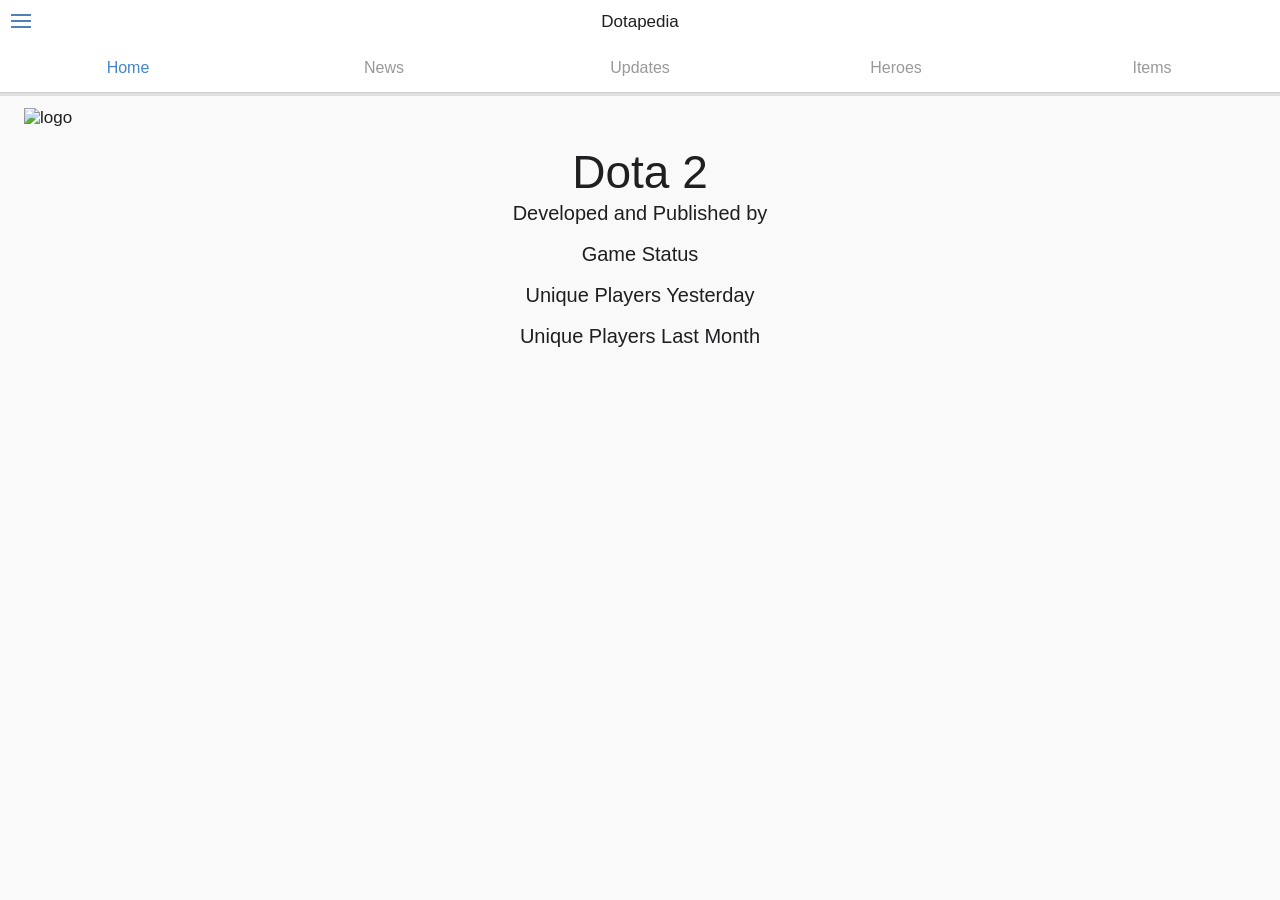
==== index.html @ 77222744 "add latest" ====
<!DOCTYPE html>
<html>

<head>
    <!--
        Customize the content security policy in the meta tag below as needed.
        For details, see https://www.html5rocks.com/en/tutorials/security/content-security-policy/
    -->
    <meta http-equiv="Content-Security-Policy" content="default-src 'self' http://* https://* 'unsafe-eval'; style-src 'self' 'unsafe-inline'; media-src *; connect-src 'self' http://* https://*">

    <meta name="format-detection" content="telephone=no">
    <meta name="msapplication-tap-highlight" content="no">
    <meta name="viewport" content="user-scalable=no, initial-scale=1, maximum-scale=1, minimum-scale=1, width=device-width">

    <title>Dotapedia</title>

    <link rel="stylesheet" type="text/css" href="libs/onsen/css/onsenui.css" />
    <link rel="stylesheet" type="text/css" href="libs/onsen/css/onsen-css-components.css" />
    <link rel="stylesheet" type="text/css" href="libs/onsen/css/ionicons/css/ionicons.css" />
    <link rel="stylesheet" type="text/css" href="styles/app.css">

    <script src="libs/onsen/js/onsenui.js"></script>
    <script src="libs/jquery/jquery.min.js"></script>
    <script src="libs/sprintf/sprintf.min.js"></script>

    <script src="scripts/app.js"></script>
    <script src="scripts/controllers.js"></script>
    <script src="scripts/services.js"></script>

    <script async src="//pagead2.googlesyndication.com/pagead/js/adsbygoogle.js"></script>
    <script>
        (adsbygoogle = window.adsbygoogle || []).push({
            google_ad_client: "ca-pub-9345895155624673",
            enable_page_level_ads: true
        });
    </script>
</head>

<body>
    <ons-navigator id="navigatorcontrol" page="pages/splitter.html"></ons-navigator>
</body>

</html>
---- libs/onsen/css/onsenui.css ----
/*! onsenui - v2.0.0-rc.15 - 2016-06-29 */
/*
Copyright 2013-2015 ASIAL CORPORATION

Licensed under the Apache License, Version 2.0 (the "License");
you may not use this file except in compliance with the License.
You may obtain a copy of the License at

   http://www.apache.org/licenses/LICENSE-2.0

Unless required by applicable law or agreed to in writing, software
distributed under the License is distributed on an "AS IS" BASIS,
WITHOUT WARRANTIES OR CONDITIONS OF ANY KIND, either express or implied.
See the License for the specific language governing permissions and
limitations under the License.

 */

@import url("font_awesome/css/font-awesome.min.css");
@import url("ionicons/css/ionicons.min.css");
@import url("material-design-iconic-font/css/material-design-iconic-font.min.css");

/* custom elements */
ons-page, ons-navigator,
ons-split-view, ons-sliding-menu, ons-tabbar,
ons-gesture-detector {
  display: block;
}

ons-navigator,
ons-tabbar {
  position: absolute;
  top: 0;
  left: 0;
  bottom: 0;
  right: 0;
  overflow: hidden;
}

ons-tab {
  -webkit-transform: translate3d(0, 0, 0);
          transform: translate3d(0, 0, 0);
}

ons-page, ons-navigator, ons-tabbar, ons-sliding-menu, ons-split-view {
  z-index: 2;
}

ons-fab, ons-speed-dial {
  z-index: 3;
}

* {
  -webkit-touch-callout: none;
  -webkit-user-select: none;
  -webkit-tap-highlight-color: rgba(0, 0, 0, 0) !important;
}

input, textarea {
  -webkit-user-select: auto;
}

ons-toolbar:not([inline]), ons-bottom-toolbar {
  position: absolute;
  left: 0;
  right: 0;
  z-index: 10000;
}
ons-toolbar:not([inline]) {
  top: 0;
}
ons-bottom-toolbar {
  bottom: 0;
}

.page, .page__content {
  background-color: transparent !important;
  background: transparent !important;
}

.page__content {
  overflow: auto;
  -webkit-overflow-scrolling: touch;
  z-index: 0;
  -ms-touch-action: pan-y;
}

.navigation-bar + .page__background + .page__content {
  margin-top: -1px;
  top: 44px;
}

.navigation-bar--material + .page__background + .page__content {
  top: 56px;
}

.page[status-bar-fill] > .page__content {
  top: 20px;
}

.page[status-bar-fill] > .navigation-bar {
  padding-top: 20px;
  box-sizing: content-box;
}

.page[status-bar-fill] > .navigation-bar + .page__background + .page__content {
  top: 64px;
}

.page[status-bar-fill] > .navigation-bar--material + .page__background + .page__content {
  top: 76px;
}

ons-tabbar[status-bar-fill] > .tab-bar--top__content {
  top: 71px;
}

ons-tabbar[status-bar-fill] > .tab-bar--top {
  padding-top: 22px;
}

ons-tabbar[position="top"] .page[status-bar-fill] > .page__content {
  top: 0px;
}

.navigation-bar + .page__background + .page__content ons-tabbar[status-bar-fill] > .tab-bar--top {
  top: 0px;
}

.navigation-bar + .page__background + .page__content ons-tabbar[status-bar-fill] > .tab-bar--top__content {
  top: 49px;
}

.page-with-bottom-toolbar > .page__content {
  bottom: 44px;
}

ons-dialog[disabled] > .dialog,
ons-alert-dialog[disabled],
ons-popover[disabled] {
  pointer-events: none;
  opacity: 0.75;
}

ons-list-item[disabled] {
   pointer-events: none;
}

ons-pull-hook {
  position: absolute;
  left: 0;
  right: 0;
  margin: auto;
  text-align: center;
  z-index: 20002;
}

ons-splitter {
  overflow: hidden;
}

ons-splitter, ons-splitter-mask, ons-splitter-content, ons-splitter-side {
  display: block;
  position: absolute;
  left: 0;
  right: 0;
  top: 0;
  bottom: 0;
  box-sizing: border-box;
  z-index: 0;
}

ons-splitter-mask {
  z-index: 2;
  background-color: rgba(0, 0, 0, 0.1);
  display: none;
  opacity: 0;
}

ons-splitter-content {
  z-index: 1;
}

ons-splitter-side {
  right: auto;
  z-index: 1;
}

ons-splitter-side[side="right"] {
  right: 0;
  left: auto;
}

ons-splitter-side[mode="collapse"] {
  z-index: 3;
  left: auto;
  right: 100%;
}

ons-splitter-side[side="right"][mode="collapse"] {
  right: auto;
  left: 100%;
}

ons-splitter-side[mode="split"] ~ ons-splitter-mask {
  display: none !important;
}

ons-splitter-side[mode="split"] {
  -webkit-transform: none !important;
          transform: none !important;
  -webkit-transition: none !important;
  transition: none !important;
}

ons-toolbar-button > ons-icon[icon*="ion-"] {
  font-size: 26px;
}

ons-range {
  display: inline-block;
}

ons-range > input {
  min-width: 50px;
  width: 100%;
}

/*
Copyright 2013-2015 ASIAL CORPORATION

Licensed under the Apache License, Version 2.0 (the "License");
you may not use this file except in compliance with the License.
You may obtain a copy of the License at

   http://www.apache.org/licenses/LICENSE-2.0

Unless required by applicable law or agreed to in writing, software
distributed under the License is distributed on an "AS IS" BASIS,
WITHOUT WARRANTIES OR CONDITIONS OF ANY KIND, either express or implied.
See the License for the specific language governing permissions and
limitations under the License.

 */

ons-carousel {
  display: block;
  position: relative;
  width: 100%;
  overflow: hidden;
}

ons-carousel-item {
  display: block;
  height: 100%;
  visibility: hidden;
}

ons-carousel[fullscreen] {
  position: absolute;
  top: 0px;
  right: 0px;
  left: 0px;
  bottom: 0px;
  box-sizing: border-box;
}

ons-carousel[disabled] {
  pointer-events: none;
  opacity: 0.75;
}

ons-row {
  display: -webkit-box;
  display: -moz-flex;
  display: flex;
  flex-wrap: wrap;
  width: 100%;
  box-sizing: border-box;
}

ons-row[vertical-align="top"], ons-row[align="top"] {
  -webkit-box-align: start;
  box-align: start;
  -moz-align-items: flex-start;
  -ms-grid-row-align: flex-start;
      align-items: flex-start;
}

ons-row[vertical-align="bottom"], ons-row[align="bottom"] {
  -webkit-box-align: end;
  box-align: end;
  -moz-align-items: flex-end;
  -ms-grid-row-align: flex-end;
      align-items: flex-end;
}

ons-row[vertical-align="center"], ons-row[align="center"] {
  -webkit-box-align: center;
  box-align: center;
  -moz-align-items: center;
  -ms-grid-row-align: center;
      align-items: center;
  text-align: inherit;
}

ons-row + ons-row {
  padding-top: 0;
}

ons-col {
  -webkit-box-flex: 1;
  -moz-flex: 1;
  flex: 1;
  display: block;
  width: 100%;
  box-sizing: border-box;
}

ons-col[vertical-align="top"], ons-col[align="top"] {
  align-self: flex-start;
}

ons-col[vertical-align="bottom"], ons-col[align="bottom"] {
  align-self: flex-end; }

ons-col[vertical-align="center"], ons-col[align="center"] {
  -webkit-align-self: center;
  -moz-align-self: center;
  -ms-flex-item-align: center;
  text-align: inherit;
}


/*
Copyright 2013-2015 ASIAL CORPORATION

Licensed under the Apache License, Version 2.0 (the "License");
you may not use this file except in compliance with the License.
You may obtain a copy of the License at

   http://www.apache.org/licenses/LICENSE-2.0

Unless required by applicable law or agreed to in writing, software
distributed under the License is distributed on an "AS IS" BASIS,
WITHOUT WARRANTIES OR CONDITIONS OF ANY KIND, either express or implied.
See the License for the specific language governing permissions and
limitations under the License.

 */

.ons-icon {
  display: inline-block;
  font-style: normal;
  font-weight: normal;
  -webkit-font-smoothing: antialiased;
  -moz-osx-font-smoothing: grayscale;
}

.ons-icon--ion {
  line-height: 0.75em;
  vertical-align: -25%;
}

ons-icon[spin] {
  -webkit-animation: ons-icon-spin 2s infinite linear;
  animation: ons-icon-spin 2s infinite linear;
}

@-webkit-keyframes ons-icon-spin {
  0% {
    -webkit-transform: rotate(0deg);
  }
  100% {
    -webkit-transform: rotate(359deg);
  }
}

@keyframes ons-icon-spin {
  0% {
    -webkit-transform: rotate(0deg);
    transform: rotate(0deg);
  }
  100% {
    -webkit-transform: rotate(359deg);
    transform: rotate(359deg);
  }
}

.ons-icon[rotate="90"] {
  -webkit-transform: rotate(90deg);
  transform: rotate(90deg);
}

.ons-icon[rotate="180"] {
  -webkit-transform: rotate(180deg);
  transform: rotate(180deg);
}

.ons-icon[rotate="270"] {
  -webkit-transform: rotate(270deg);
  transform: rotate(270deg);
}

ons-icon[fixed-width] {
  width: 1.28571429em;
  text-align: center;
}

.ons-icon--lg {
  font-size: 1.33333333em;
  line-height: 0.75em;
  vertical-align: -15%;
}

.ons-icon--2x {
  font-size: 2em;
}

.ons-icon--3x {
  font-size: 3em;
}

.ons-icon--4x {
  font-size: 4em;
}

.ons-icon--5x {
  font-size: 5em;
}

ons-input {
  display: inline-block;
  position: relative;
}

ons-input .text-input__container {
  width: 100%;
  display: inline-block;
}

ons-input .text-input--material__label {
  position: absolute;
  left: 0px;
  top: 2px;
  font-size: 16px;
  font-weight: 400;
  font-family: 'Roboto', 'Noto', sans-serif;
  pointer-events: none;
}

ons-input .text-input__label:not(.text-input--material__label) {
  display: none;
}

ons-input .text-input__label--active {
  transform: translate(0, -75%) scale(0.75);
  -webkit-transform: translate(0, -75%) scale(0.75);
  transform-origin: left top;
  -webkit-transform-origin: left top;
  -webkit-transition: color 0.1s ease-in, -webkit-transform 0.1s ease-in;
  transition: color 0.1s ease-in, -webkit-transform 0.1s ease-in;
  transition: transform 0.1s ease-in, color 0.1s ease-in;
  transition: transform 0.1s ease-in, color 0.1s ease-in, -webkit-transform 0.1s ease-in;
  -webkit-transition: transform 0.1s ease-in, color 0.1s ease-in;
}

ons-input:not([float]) .text-input__label--active {
  display: none;
}

ons-input[disabled] {
  opacity: 0.5;
  pointer-events: none;
}

ons-input input.text-input--material::-webkit-input-placeholder {
  color: transparent;
}

ons-input input.text-input--material::-moz-placeholder {
  color: transparent;
}

ons-input input.text-input--material:-ms-input-placeholder {
  color: transparent;
}

/*
Copyright 2013-2015 ASIAL CORPORATION

Licensed under the Apache License, Version 2.0 (the "License");
you may not use this file except in compliance with the License.
You may obtain a copy of the License at

   http://www.apache.org/licenses/LICENSE-2.0

Unless required by applicable law or agreed to in writing, software
distributed under the License is distributed on an "AS IS" BASIS,
WITHOUT WARRANTIES OR CONDITIONS OF ANY KIND, either express or implied.
See the License for the specific language governing permissions and
limitations under the License.

 */

ons-progress-bar {
  display: block;
}

ons-progress-circular {
  display: inline-block;
  width: 42px;
  height: 42px;
}

ons-progress-circular > svg.progress-circular {
  width: 100%;
  height: 100%;
}

/*
Copyright 2013-2015 ASIAL CORPORATION

Licensed under the Apache License, Version 2.0 (the "License");
you may not use this file except in compliance with the License.
You may obtain a copy of the License at

   http://www.apache.org/licenses/LICENSE-2.0

Unless required by applicable law or agreed to in writing, software
distributed under the License is distributed on an "AS IS" BASIS,
WITHOUT WARRANTIES OR CONDITIONS OF ANY KIND, either express or implied.
See the License for the specific language governing permissions and
limitations under the License.

 */
.ripple {
  display: block;
  position: absolute;
  overflow: hidden;
  top: 0;
  left: 0;
  right: 0;
  bottom: 0;
  pointer-events: none;
}

ons-list-item .ripple__wave, ons-list-item .ripple__background,
.button--material--flat .ripple__wave, .button--material--flat .ripple__background{
  background: rgba(189, 189, 189, 0.3);
}

.ripple__background {
  background: rgba(255, 255, 255, 0.2);
  position: absolute;
  top: 0;
  left: 0;
  right: 0;
  bottom: 0;
  opacity: 0;
  pointer-events: none;
}

.ripple__wave {
  background: rgba(255, 255, 255, 0.2);
  width: 0;
  height: 0;
  border-radius: 50%;
  position: absolute;
  top: 0;
  left: 0;
  z-index: 0;
  pointer-events: none;
}

/*
Copyright 2013-2015 ASIAL CORPORATION

Licensed under the Apache License, Version 2.0 (the "License");
you may not use this file except in compliance with the License.
You may obtain a copy of the License at

   http://www.apache.org/licenses/LICENSE-2.0

Unless required by applicable law or agreed to in writing, software
distributed under the License is distributed on an "AS IS" BASIS,
WITHOUT WARRANTIES OR CONDITIONS OF ANY KIND, either express or implied.
See the License for the specific language governing permissions and
limitations under the License.

*/

ons-sliding-menu {
  position: absolute;
  left: 0px;
  right: 0px;
  top: 0px;
  bottom: 0px;
  z-index: 0;
  overflow-x: hidden;
}

.onsen-sliding-menu__menu,
.onsen-sliding-menu__main {
  position: absolute;
  top: 0px;
  left: 0px;
  bottom: 0px;
  right: 0px;
  z-index: 0;
  margin: 0;
  padding: 0;
}

.onsen-sliding-menu__menu {
  opacity: 0;
}


/*
Copyright 2013-2015 ASIAL CORPORATION

Licensed under the Apache License, Version 2.0 (the "License");
you may not use this file except in compliance with the License.
You may obtain a copy of the License at

   http://www.apache.org/licenses/LICENSE-2.0

Unless required by applicable law or agreed to in writing, software
distributed under the License is distributed on an "AS IS" BASIS,
WITHOUT WARRANTIES OR CONDITIONS OF ANY KIND, either express or implied.
See the License for the specific language governing permissions and
limitations under the License.

*/

ons-split-view {
  position: absolute;
  left: 0px;
  right: 0px;
  top: 0px;
  bottom: 0px;
  z-index: 0;
  overflow: hidden;
}

.onsen-split-view__secondary {
  opacity: 0;
  width: 100%;
}

.onsen-split-view__secondary,
.onsen-split-view__main {
  position: absolute;
  top: 0px;
  left: 0px;
  bottom: 0px;
  right: 0px;
  z-index: 0;
  overflow-x: hidden; 
}
---- libs/onsen/css/onsen-css-components.css ----
html {
  height: 100%;
  width: 100%;
}
body {
  position: absolute;
  top: 0;
  right: 0;
  left: 0;
  bottom: 0;
  padding: 0;
  margin: 0;
  -webkit-text-size-adjust: 100%;
}
*:not(input):not(textarea):not(select) {
  -webkit-user-select: none;
  -moz-user-select: none;
  -ms-user-select: none;
  user-select: none;
}
* {
  -webkit-tap-highlight-color: rgba(0,0,0,0);
}
input:active,
input:focus,
textarea:active,
textarea:focus,
select:active,
select:focus {
  outline: none;
}
h1 {
  font-size: 36px;
}
h2 {
  font-size: 30px;
}
h3 {
  font-size: 24px;
}
h4,
h5,
h6 {
  font-size: 18px;
}
.page {
  font-family: -apple-system, 'Helvetica Neue', Helvetica, Arial, 'Lucida Grande', sans-serif;
  -webkit-font-smoothing: antialiased;
  -moz-osx-font-smoothing: grayscale;
  font-weight: 400;
  font-size: 17px;
  background-color: #f9f9f9;
  position: absolute;
  top: 0px;
  left: 0px;
  right: 0px;
  bottom: 0px;
  overflow: visible;
  font-size: 17px;
  color: #1f1f21;
  -ms-overflow-style: none;
  -webkit-transform: translate3d(0, 0, 0);
  -moz-transform: translate3d(0, 0, 0);
  -o-transform: translate3d(0, 0, 0);
  transform: translate3d(0, 0, 0);
}
.page::-webkit-scrollbar {
  display: none;
}
.page__content {
  background-color: #f9f9f9;
  position: absolute;
  top: 0px;
  left: 0px;
  right: 0px;
  bottom: 0px;
  -webkit-box-sizing: border-box;
  -moz-box-sizing: border-box;
  box-sizing: border-box;
}
.page__background {
  background-color: #f9f9f9;
  position: absolute;
  top: 0px;
  left: 0px;
  right: 0px;
  bottom: 0px;
  -webkit-box-sizing: border-box;
  -moz-box-sizing: border-box;
  box-sizing: border-box;
}
.content-padded {
  padding: 8px;
}
.page--material {
  font-family: 'Roboto', 'Noto', sans-serif;
  -webkit-font-smoothing: antialiased;
}
.page--material__content {
  font-family: 'Roboto', 'Noto', sans-serif;
  -webkit-font-smoothing: antialiased;
  font-weight: 400;
}
.page--material__content h1,
.page--material__content h2,
.page--material__content h3,
.page--material__content h4,
.page--material__content h5 {
  font-family: 'Roboto', 'Noto', sans-serif;
  -webkit-font-smoothing: antialiased;
  font-weight: 400;
}
.page--material__background {
  background-color: #fff;
}
/* topdoc
  name: Switch
  class: switch
  modifiers:
    :focus: Focus state
    :disabled: Disabled state
  markup:
    <label class="switch">
      <input type="checkbox" class="switch__input">
      <div class="switch__toggle">
        <div class="switch__handle"></div>
      </div>
    </label>
    <label class="switch">
      <input type="checkbox" class="switch__input" checked>
      <div class="switch__toggle">
        <div class="switch__handle"></div>
      </div>
    </label>
    <label class="switch">
      <input type="checkbox" class="switch__input" disabled>
      <div class="switch__toggle">
        <div class="switch__handle"></div>
      </div>
    </label>
*/
.switch {
  position: relative;
  display: inline-block;
  vertical-align: top;
  -webkit-box-sizing: border-box;
  -moz-box-sizing: border-box;
  box-sizing: border-box;
  -webkit-background-clip: padding-box;
  background-clip: padding-box;
  position: relative;
  overflow: hidden;
  min-width: 51px;
  font-size: 17px;
  padding: 0 20px;
  border: none;
  overflow: visible;
  width: 51px;
  height: 32px;
  z-index: 0;
  text-align: left;
}
.switch__input {
  position: absolute;
  overflow: hidden;
  right: 0px;
  top: 0px;
  left: 0px;
  bottom: 0px;
  padding: 0;
  border: 0;
  opacity: 0.001;
  z-index: 1;
  vertical-align: top;
  outline: none;
  width: 100%;
  height: 100%;
  margin: 0;
  -webkit-appearance: none;
  appearance: none;
  z-index: -1;
}
.switch__toggle {
  background-color: #fff;
  position: absolute;
  top: 0px;
  left: 0px;
  right: 0px;
  bottom: 0px;
  -webkit-border-radius: 30px;
  border-radius: 30px;
  -webkit-transition-property: all;
  -moz-transition-property: all;
  -o-transition-property: all;
  transition-property: all;
  -webkit-transition-duration: 0.35s;
  -moz-transition-duration: 0.35s;
  -o-transition-duration: 0.35s;
  transition-duration: 0.35s;
  -webkit-transition-timing-function: ease-out;
  -moz-transition-timing-function: ease-out;
  -o-transition-timing-function: ease-out;
  transition-timing-function: ease-out;
  -webkit-box-shadow: inset 0 0 0 2px #e5e5e5;
  box-shadow: inset 0 0 0 2px #e5e5e5;
}
.switch__handle {
  -webkit-box-sizing: border-box;
  -moz-box-sizing: border-box;
  box-sizing: border-box;
  -webkit-background-clip: padding-box;
  background-clip: padding-box;
  position: absolute;
  content: '';
  -webkit-border-radius: 28px;
  border-radius: 28px;
  height: 28px;
  width: 28px;
  background-color: #fff;
  left: 1px;
  top: 2px;
  -webkit-transition-property: all;
  -moz-transition-property: all;
  -o-transition-property: all;
  transition-property: all;
  -webkit-transition-duration: 0.35s;
  -moz-transition-duration: 0.35s;
  -o-transition-duration: 0.35s;
  transition-duration: 0.35s;
  -webkit-transition-timing-function: cubic-bezier(0.59, 0.01, 0.5, 0.99);
  -moz-transition-timing-function: cubic-bezier(0.59, 0.01, 0.5, 0.99);
  -o-transition-timing-function: cubic-bezier(0.59, 0.01, 0.5, 0.99);
  transition-timing-function: cubic-bezier(0.59, 0.01, 0.5, 0.99);
  -webkit-box-shadow: 0 0 0 1px #e4e4e4, 0 3px 2px rgba(0,0,0,0.25);
  box-shadow: 0 0 0 1px #e4e4e4, 0 3px 2px rgba(0,0,0,0.25);
}
.switch--active .switch__handle {
  -webkit-transition-duration: 0s;
  -moz-transition-duration: 0s;
  -o-transition-duration: 0s;
  transition-duration: 0s;
}
input:checked + .switch__toggle {
  -webkit-box-shadow: inset 0 0 0 2px #5198db;
  box-shadow: inset 0 0 0 2px #5198db;
  background-color: #5198db;
}
input:checked + .switch__toggle .switch__handle {
  left: 21px;
  -webkit-box-shadow: 0 3px 2px rgba(0,0,0,0.25);
  box-shadow: 0 3px 2px rgba(0,0,0,0.25);
}
input:disabled + .switch__toggle {
  opacity: 0.3;
  cursor: default;
  pointer-events: none;
}
.switch__touch {
  position: absolute;
  top: -5px;
  bottom: -5px;
  left: -10px;
  right: -10px;
}
/* topdoc
  name: Material Switch
  use: Switch
  modifiers:
    :focus: Focus state
    :disabled: Disabled state
  markup:
    <label class="switch switch--material">
      <input type="checkbox" class="switch__input switch--material__input">
      <div class="switch__toggle switch--material__toggle">
        <div class="switch__handle switch--material__handle">
        </div>
      </div>
    </label>
    <label class="switch switch--material">
      <input type="checkbox" class="switch__input switch--material__input" checked>
      <div class="switch__toggle switch--material__toggle">
        <div class="switch__handle switch--material__handle">
        </div>
      </div>
    </label>
    <label class="switch switch--material">
      <input type="checkbox" class="switch__input switch--material__input" disabled>
      <div class="switch__toggle switch--material__toggle">
        <div class="switch__handle switch--material__handle">
        </div>
      </div>
    </label>
*/
.switch.switch--material {
  width: 36px;
  height: 24px;
  padding: 0 10px;
  min-width: 36px;
}
.switch.switch--material .switch__toggle {
  background-color: #b0afaf;
  margin-top: 5px;
  height: 14px;
  -webkit-box-shadow: none;
  box-shadow: none;
}
.switch.switch--material .switch__input {
  position: absolute;
  overflow: hidden;
  right: 0px;
  top: 0px;
  left: 0px;
  bottom: 0px;
  padding: 0;
  border: 0;
  opacity: 0.001;
  z-index: 1;
  vertical-align: top;
  outline: none;
  width: 100%;
  height: 100%;
  margin: 0;
  -webkit-appearance: none;
  appearance: none;
  z-index: -1;
}
.switch.switch--material .switch__handle {
  background-color: #f1f1f1;
  left: 0px;
  margin-top: -5px;
  width: 20px;
  height: 20px;
  -webkit-box-shadow: 0 4px 5px 0 rgba(0,0,0,0.14), 0 1px 10px 0 rgba(0,0,0,0.12), 0 2px 4px -1px rgba(0,0,0,0.4);
  box-shadow: 0 4px 5px 0 rgba(0,0,0,0.14), 0 1px 10px 0 rgba(0,0,0,0.12), 0 2px 4px -1px rgba(0,0,0,0.4);
}
.switch.switch--material input:checked + .switch__toggle {
  background-color: #77c2bb;
  -webkit-box-shadow: none;
  box-shadow: none;
}
.switch.switch--material input:checked + .switch__toggle .switch__handle {
  left: 16px;
  background-color: #009688;
  -webkit-box-shadow: 0 2px 2px 0 rgba(0,0,0,0.14), 0 1px 5px 0 rgba(0,0,0,0.12), 0 3px 1px -2px rgba(0,0,0,0.2);
  box-shadow: 0 2px 2px 0 rgba(0,0,0,0.14), 0 1px 5px 0 rgba(0,0,0,0.12), 0 3px 1px -2px rgba(0,0,0,0.2);
}
.switch.switch--material input:disabled + .switch__toggle {
  opacity: 0.3;
  cursor: default;
  pointer-events: none;
}
.switch.switch--material .switch__handle:before {
  background: transparent;
  content: '';
  display: block;
  width: 100%;
  height: 100%;
  -webkit-border-radius: 50%;
  border-radius: 50%;
  z-index: -1;
  -webkit-box-shadow: 0px 0px 0px 0px rgba(0,0,0,0.12);
  box-shadow: 0px 0px 0px 0px rgba(0,0,0,0.12);
  -webkit-transition: -webkit-box-shadow 0.1s linear;
  -moz-transition: box-shadow 0.1s linear;
  -o-transition: box-shadow 0.1s linear;
  transition: box-shadow 0.1s linear;
}
.switch.switch--material.switch--active .switch__handle:before {
  -webkit-box-shadow: 0px 0px 0px 14px rgba(0,0,0,0.12);
  box-shadow: 0px 0px 0px 14px rgba(0,0,0,0.12);
}
.switch.switch--material.switch--active input:checked + .switch__toggle .switch__handle:before {
  -webkit-box-shadow: 0px 0px 0px 14px rgba(0,150,136,0.2);
  box-shadow: 0px 0px 0px 14px rgba(0,150,136,0.2);
}
.switch.switch--material .switch__touch {
  position: absolute;
  top: -10px;
  bottom: -10px;
  left: -15px;
  right: -15px;
}
/* topdoc
  name: Range
  class: range
  modifiers:
    :active: Active state
    :disabled: Disabled state
    :focus: Focused
  markup:
    <input type="range" class="range">
    <input type="range" class="range" disabled>
  showcase:
    <div class="navigation-bar">
        <div class="navigation-bar__item center full">
            <h1 class="navigation-bar__title">Range</h1>
        </div>
    </div>

    <div style="padding:8px">
      <input type="range" class="range" style="width:100%" value="0">
    </div>

    <div style="padding:8px">
      <input type="range" class="range" style="width:100%" value="30">
    </div>

    <div style="padding:8px">
      <input type="range" class="range" style="width:100%" value="60">
    </div>

    <div style="padding:8px">
      <input type="range" class="range" style="width:100%" value="90">
    </div>
*/
ons-range:before {
  content: '';
  display: block;
  position: relative;
  top: 17px;
  height: 2px;
  margin-bottom: -2px;
  background-color: #ccc;
}
ons-range .range {
  position: relative;
  background: transparent;
}
ons-range .range::-moz-range-track {
  background: transparent;
}
ons-range[disabled] {
  opacity: 0.3;
  cursor: default;
  pointer-events: none;
}
ons-range[disabled] .range {
  opacity: 1;
}
.range {
  padding: 0;
  margin: 0;
  font: inherit;
  color: inherit;
  background: transparent;
  border: none;
  line-height: normal;
  -webkit-box-sizing: border-box;
  -moz-box-sizing: border-box;
  box-sizing: border-box;
  -webkit-background-clip: padding-box;
  background-clip: padding-box;
  vertical-align: top;
  outline: none;
  line-height: 1;
  -webkit-appearance: none;
  border: none;
  height: 2px;
  -webkit-border-radius: 3px;
  border-radius: 3px;
  background-image: -webkit-gradient(linear, left top, left bottom, from(#ccc), to(#ccc));
  background-image: -webkit-linear-gradient(#ccc, #ccc);
  background-image: -moz-linear-gradient(#ccc, #ccc);
  background-image: -o-linear-gradient(#ccc, #ccc);
  background-image: linear-gradient(#ccc, #ccc);
  background-position: left center;
  -webkit-background-size: 100% 2px;
  background-size: 100% 2px;
  background-repeat: no-repeat;
  overflow: hidden;
  height: 32px;
}
.range::-moz-range-track {
  position: relative;
  border: none;
  background-color: #ccc;
  height: 2px;
  border-radius: 30px;
  box-shadow: none;
  top: 0;
  margin: 0;
  padding: 0;
}
.range::-ms-track {
  position: relative;
  border: none;
  background-color: #ccc;
  height: 0;
  border-radius: 30px;
}
.range::-webkit-slider-thumb {
  cursor: pointer;
  position: relative;
  height: 29px;
  width: 29px;
  background-color: #fff;
  border: 1px solid #ccc;
  -webkit-border-radius: 30px;
  border-radius: 30px;
  -webkit-box-shadow: none;
  box-shadow: none;
  margin: 0;
  padding: 0;
  -webkit-appearance: none;
  top: 0;
}
.range::-moz-range-thumb {
  cursor: pointer;
  position: relative;
  height: 29px;
  width: 29px;
  background-color: #fff;
  border: 1px solid #ccc;
  border-radius: 30px;
  box-shadow: none;
  margin: 0;
  padding: 0;
}
.range::-ms-thumb {
  cursor: pointer;
  position: relative;
  height: 29px;
  width: 29px;
  background-color: #fff;
  border: 1px solid #ccc;
  border-radius: 30px;
  box-shadow: none;
  margin: 0;
  padding: 0;
  top: 0;
}
.range::-ms-fill-lower {
  height: 2px;
  background-color: rgba(24,103,194,0.81);
}
.range::-ms-tooltip {
  display: none;
}
.range:disabled {
  opacity: 0.3;
  cursor: default;
  pointer-events: none;
}
.range__left {
  position: relative;
  top: 17px;
  height: 2px;
  width: 0;
  background-color: rgba(24,103,194,0.81);
  pointer-events: none;
}
[disabled] > .range__left,
.range--material:disabled + .range__left {
  visibility: hidden;
}
/* topdoc
  name: Material Range
  use: Range
  modifiers:
    :active: Active state
    :disabled: Disabled state
    :focus: Focused
  markup:
    <input type="range" class="range range--material">
    <input type="range" class="range range--material" disabled>
*/
.range--material {
  background-image: -webkit-gradient(linear, left top, left bottom, from(#e0e0e0), to(#e0e0e0));
  background-image: -webkit-linear-gradient(#e0e0e0, #e0e0e0);
  background-image: -moz-linear-gradient(#e0e0e0, #e0e0e0);
  background-image: -o-linear-gradient(#e0e0e0, #e0e0e0);
  background-image: linear-gradient(#e0e0e0, #e0e0e0);
  background-position: center;
  -webkit-background-size: 100% 2px;
  background-size: 100% 2px;
  overflow: visible;
}
.range--material::-webkit-slider-thumb {
  top: 1px;
  border: none;
  height: 36px;
  width: 14px;
  -webkit-border-radius: 0;
  border-radius: 0;
  background-color: transparent;
  background-image: -webkit-radial-gradient(7px, circle 6px, #009688 0%, #009688 6px, transparent 7px);
  background-image: radial-gradient(circle 6px at 7px, #009688 0%, #009688 6px, transparent 7px);
  margin-top: -1px;
}
.range--material::-moz-range-thumb {
  top: 1px;
  border: 3px solid #e0e0e0;
  height: 12px;
  width: 12px;
  border-radius: 100%;
  border-color: #009688;
  background-color: #009688;
}
.range--material::-moz-range-track {
  background-color: #e0e0e0;
}
.range--material::-ms-thumb {
  margin-top: 1px;
  border: none;
  height: 12px;
  width: 12px;
  border-radius: 100%;
  border-color: #009688;
  background-color: #009688;
}
.range--material:focus::-moz-range-thumb {
  border-color: #009688;
  background-color: #009688;
}
.range--material::-moz-range-thumb:before {
  display: none;
}
.range--material::-webkit-slider-thumb:before {
  display: none;
}
.range--material::-ms-fill-lower {
  background-color: #009688;
}
.range--material::-moz-range-thumb:after {
  margin-top: -3px;
  margin-left: -3px;
  content: '';
  display: block;
  border: 0px;
  border-radius: 100%;
  height: 12px;
  width: 12px;
  background-color: #009688;
  opacity: 0.2;
  -moz-transition: -moz-transform 0.1s linear;
  transition: transform 0.1s linear;
}
.range--material::-webkit-slider-thumb:after {
  margin-top: -3px;
  margin-left: -3px;
  content: '';
  display: block;
  border: 0px;
  -webkit-border-radius: 100%;
  border-radius: 100%;
  height: 12px;
  width: 12px;
  background-color: #009688;
  opacity: 0.2;
  -webkit-transition: -webkit-transform 0.1s linear;
  transition: transform 0.1s linear;
  display: inline-block;
  margin-left: 1px;
  margin-top: 12px;
}
.range--material::-ms-fill-upper {
  margin-top: -6px;
  margin-left: -6px;
  content: '';
  display: block;
  border: 0px;
  border-radius: 100%;
  height: 12px;
  width: 12px;
  background-color: #009688;
  opacity: 0.2;
  transition: transform 0.1s linear;
}
.range--material:active::-webkit-slider-thumb:after {
  -webkit-transform: scale(2.5);
  transform: scale(2.5);
}
.range--material:active::-moz-range-thumb:after {
  -moz-transform: scale(2.5);
  transform: scale(2.5);
}
.range--material:active::-ms-fill-upper {
  -ms-transform: scale(2.5);
  transform: scale(2.5);
}
.range--material__left {
  background-color: #009688;
}
/* topdoc
  name: Navigation Bar
  class: navigation-bar
  markup:
    <div class="navigation-bar">
      <div class="navigation-bar__center">Navigation Bar</div>
    </div>
*/
.navigation-bar {
  font-family: -apple-system, 'Helvetica Neue', Helvetica, Arial, 'Lucida Grande', sans-serif;
  -webkit-font-smoothing: antialiased;
  -moz-osx-font-smoothing: grayscale;
  font-weight: 400;
  font-size: 17px;
  -webkit-box-sizing: border-box;
  -moz-box-sizing: border-box;
  box-sizing: border-box;
  -webkit-background-clip: padding-box;
  background-clip: padding-box;
  white-space: nowrap;
  overflow: hidden;
  word-spacing: 0;
  padding: 0;
  margin: 0;
  font: inherit;
  color: inherit;
  background: transparent;
  border: none;
  line-height: normal;
  cursor: default;
  -webkit-user-select: none;
  -moz-user-select: none;
  -ms-user-select: none;
  user-select: none;
  z-index: 2;
  display: block;
  height: 44px;
  padding-left: 0;
  padding-right: 0;
  background: #fff;
  color: #1f1f21;
  -webkit-box-shadow: none;
  box-shadow: none;
  font-weight: 400;
  width: 100%;
  white-space: nowrap;
  border-bottom: none;
  -webkit-background-size: 100% 1px;
  background-size: 100% 1px;
  background-repeat: no-repeat;
  background-position: bottom;
  background-image: -webkit-linear-gradient(90deg, #bbb, #bbb 100%);
  background-image: -moz-linear-gradient(90deg, #bbb, #bbb 100%);
  background-image: -o-linear-gradient(90deg, #bbb, #bbb 100%);
  background-image: linear-gradient(0deg, #bbb, #bbb 100%);
}
@media (-webkit-min-device-pixel-ratio: 2), (min-resolution: 192dpi) {
  .navigation-bar {
    background-image: -webkit-linear-gradient(90deg, #bbb, #bbb 50%, transparent 50%);
    background-image: -moz-linear-gradient(90deg, #bbb, #bbb 50%, transparent 50%);
    background-image: -o-linear-gradient(90deg, #bbb, #bbb 50%, transparent 50%);
    background-image: linear-gradient(0deg, #bbb, #bbb 50%, transparent 50%);
  }
}
.navigation-bar__bg {
  background: #fff;
}
.navigation-bar__item,
.navigation-bar__left,
.navigation-bar__right,
.navigation-bar__center {
  -webkit-box-sizing: border-box;
  -moz-box-sizing: border-box;
  box-sizing: border-box;
  -webkit-background-clip: padding-box;
  background-clip: padding-box;
  padding: 0;
  margin: 0;
  font: inherit;
  color: inherit;
  background: transparent;
  border: none;
  line-height: normal;
  height: 44px;
  vertical-align: top;
  overflow: visible;
  display: block;
  vertical-align: middle;
  float: left;
}
.navigation-bar__left {
  max-width: 50%;
  width: 27%;
  text-align: left;
  line-height: 44px;
}
.navigation-bar__right {
  max-width: 50%;
  width: 27%;
  text-align: right;
  line-height: 44px;
}
.navigation-bar__center {
  width: 46%;
  text-align: center;
  line-height: 44px;
  font-size: 17px;
  font-weight: 500;
  color: #1f1f21;
}
.navigation-bar__title {
  line-height: 44px;
  font-size: 17px;
  font-weight: 500;
  color: #1f1f21;
  margin: 0;
  padding: 0;
  overflow: visible;
}
.navigation-bar__center:first-child:last-child {
  width: 100%;
}
/* topdoc
  name: Navigation Bar Item
  use: Toolbar Button, Navigation Bar
  markup:
    <div class="navigation-bar">
      <div class="navigation-bar__left">
        <span class="toolbar-button--quiet">
          <i class="ion-navicon" style="font-size:32px; vertical-align:-6px;"></i>
        </span>
      </div>

      <div class="navigation-bar__center">
        Navigation Bar
      </div>

      <div class="navigation-bar__right">
        <span class="toolbar-button--quiet">Label</span>
      </div>
    </div>
*/
/* topdoc
  name: Navigation Bar with Outline Button
  use: Toolbar Button, Navigation Bar
  markup:
    <!-- Prerequisite=This example use ionicons(http://ionicons.com) to display icons. -->
    <div class="navigation-bar">
      <div class="navigation-bar__left">
        <span class="toolbar-button--outline">
          <i class="ion-navicon" style="font-size:32px; vertical-align:-6px;"></i>
        </span>
      </div>

      <div class="navigation-bar__center">
        Title
      </div>

      <div class="navigation-bar__right">
        <span class="toolbar-button--outline">Button</span>
      </div>
    </div>
*/
/* topdoc
  name: Transparent Navigation Bar
  class: navigation-bar--transparent
  use: Toolbar Button, Navigation Bar
  markup:
    <div class="navigation-bar navigation-bar--transparent">
      <div class="navigation-bar__left">
        <span class="toolbar-button--quiet">
          <i class="ion-navicon" style="font-size:32px; vertical-align:-6px;"></i>
        </span>
      </div>
      <div class="navigation-bar__center">
        Navigation Bar
      </div>
      <div class="navigation-bar__right">
        <span class="toolbar-button--quiet">Label</span>
      </div>
    </div>
*/
.navigation-bar--transparent {
  background-color: transparent;
  background-image: none;
  border: none;
}
/* topdoc
  name: Navigation Bar with Outline Button
  use: Toolbar Button, Navigation Bar
  markup:
    <!-- Prerequisite=This example use ionicons(http://ionicons.com) to display icons. -->
    <div class="navigation-bar">
      <div class="navigation-bar__left">
        <span class="toolbar-button--outline">
          <i class="ion-navicon" style="font-size:32px; vertical-align:-6px;"></i>
        </span>
      </div>

      <div class="navigation-bar__center">
        Title
      </div>

      <div class="navigation-bar__right">
        <span class="toolbar-button--outline">Button</span>
      </div>
    </div>
*/
/* topdoc
  name: Transparent Navigation Bar
  class: navigation-bar--transparent
  use: Toolbar Button, Navigation Bar
  markup:
    <!-- Prerequisite=This example use ionicons(http://ionicons.com) to display icons. -->
    <div class="navigation-bar navigation-bar--transparent">
      <div class="navigation-bar__left">
        <span class="toolbar-button--quiet">
          <i class="ion-navicon" style="font-size:32px; vertical-align:-6px;"></i>
        </span>
      </div>
      <div class="navigation-bar__center">
        Navigation Bar
      </div>
      <div class="navigation-bar__right">
        <span class="toolbar-button--quiet">Label</span>
      </div>
    </div>
*/
.navigation-bar--transparent {
  background-color: transparent;
  background-image: none;
  border: none;
}
/* topdoc
  name: Bottom Bar
  class: bottom-bar
  use: Navigation Bar
  markup:
    <div class="bottom-bar">
      <div class="bottom-bar__line-height" style="text-align:center">Bottom Toolbar</div>
    </div>
*/
.bottom-bar {
  font-family: -apple-system, 'Helvetica Neue', Helvetica, Arial, 'Lucida Grande', sans-serif;
  -webkit-font-smoothing: antialiased;
  -moz-osx-font-smoothing: grayscale;
  font-weight: 400;
  font-size: 17px;
  -webkit-box-sizing: border-box;
  -moz-box-sizing: border-box;
  box-sizing: border-box;
  -webkit-background-clip: padding-box;
  background-clip: padding-box;
  white-space: nowrap;
  overflow: hidden;
  word-spacing: 0;
  padding: 0;
  margin: 0;
  font: inherit;
  color: inherit;
  background: transparent;
  border: none;
  line-height: normal;
  cursor: default;
  -webkit-user-select: none;
  -moz-user-select: none;
  -ms-user-select: none;
  user-select: none;
  z-index: 2;
  display: block;
  height: 44px;
  padding-left: 0;
  padding-right: 0;
  background: #fff;
  color: #1f1f21;
  -webkit-box-shadow: none;
  box-shadow: none;
  font-weight: 400;
  border-bottom: none;
  border-top: 1px solid #bbb;
  position: absolute;
  bottom: 0px;
  right: 0px;
  left: 0px;
  border-top: none;
  -webkit-background-size: 100% 1px;
  background-size: 100% 1px;
  background-repeat: no-repeat;
  background-position: top;
  background-image: -webkit-linear-gradient(270deg, #bbb, #bbb 100%);
  background-image: -moz-linear-gradient(270deg, #bbb, #bbb 100%);
  background-image: -o-linear-gradient(270deg, #bbb, #bbb 100%);
  background-image: linear-gradient(180deg, #bbb, #bbb 100%);
}
@media (-webkit-min-device-pixel-ratio: 2), (min-resolution: 192dpi) {
  .bottom-bar {
    background-image: -webkit-linear-gradient(270deg, #bbb, #bbb 50%, transparent 50%);
    background-image: -moz-linear-gradient(270deg, #bbb, #bbb 50%, transparent 50%);
    background-image: -o-linear-gradient(270deg, #bbb, #bbb 50%, transparent 50%);
    background-image: linear-gradient(180deg, #bbb, #bbb 50%, transparent 50%);
  }
}
.bottom-bar__line-height {
  line-height: 44px;
  padding-bottom: 0;
  padding-top: 0;
}
.bottom-bar--transparent {
  background-color: transparent;
  background-image: none;
  border: none;
}
/* topdoc
  name: Navigation Bar with Segment
  class: navigation-bar
  hint: .navigation-bar .button-bar
  use: Segment, Navigation Bar
  markup:
    <div class="navigation-bar">
      <div class="navigation-bar__center">
        <div class="button-bar" style="width:200px;margin:7px 50px;">
          <div class="button-bar__item">
            <input type="radio" name="navi-segment-a" checked>
            <div class="button-bar__button">One</div>
          </div>

          <div class="button-bar__item">
            <input type="radio" name="navi-segment-a">
            <div class="button-bar__button">Two</div>
          </div>
        </div>
      </div>
    </div>
*/
/* topdoc
  name: Material Navigation Bar
  class: navigation-bar--material
  use: Toolbar Button, Navigation Bar
  markup:
    <div class="navigation-bar navigation-bar--material">
      <div class="navigation-bar__center navigation-bar--material__center">
        Title
      </div>
    </div>
*/
.navigation-bar--material {
  display: -webkit-box;
  display: -webkit-flex;
  display: -moz-box;
  display: -ms-flexbox;
  display: flex;
  -webkit-flex-wrap: nowrap;
  -ms-flex-wrap: nowrap;
  flex-wrap: nowrap;
  -webkit-box-pack: justify;
  -webkit-justify-content: space-between;
  -moz-box-pack: justify;
  -ms-flex-pack: justify;
  justify-content: space-between;
  height: 56px;
  border-bottom: 0;
  -webkit-box-shadow: 0 1px 5px rgba(0,0,0,0.3);
  box-shadow: 0 1px 5px rgba(0,0,0,0.3);
  padding: 0;
  background-color: #009688;
  -webkit-background-size: 0;
  background-size: 0;
}
.navigation-bar--noshadow {
  -webkit-box-shadow: none;
  box-shadow: none;
  background-image: none;
  border-bottom: none;
}
.navigation-bar--material__left,
.navigation-bar--material__right {
  font-family: 'Roboto', 'Noto', sans-serif;
  -webkit-font-smoothing: antialiased;
  font-size: 20px;
  font-weight: 500;
  color: #fff;
  height: 56px;
  min-width: 72px;
  width: auto;
  float: initial;
  line-height: 56px;
}
.navigation-bar--material__center {
  font-family: 'Roboto', 'Noto', sans-serif;
  -webkit-font-smoothing: antialiased;
  font-size: 20px;
  font-weight: 500;
  color: #fff;
  height: 56px;
  width: auto;
  -webkit-box-flex: 1;
  -webkit-flex-grow: 1;
  -moz-box-flex: 1;
  -ms-flex-positive: 1;
  flex-grow: 1;
  overflow: hidden;
  text-overflow: ellipsis;
  text-align: left;
  float: initial;
  line-height: 56px;
}
.navigation-bar--material__center:first-child {
  margin-left: 16px;
}
.navigation-bar--material__center:last-child {
  margin-right: 16px;
}
.navigation-bar--material__left:empty,
.navigation-bar--material__right:empty {
  min-width: 16px;
}
/* topdoc
  name: Material Navigation Bar with Icons
  class: navigation-bar--material
  use: Toolbar Button, Material Navigation Bar
  hint: .navigation-bar--material
  markup:
    <div class="navigation-bar navigation-bar--material">
      <div class="navigation-bar__left navigation-bar--material__left">
        <span class="toolbar-button toolbar-button--material">
          <i class="zmdi zmdi-menu"></i>
        </span>
      </div>
      <div class="navigation-bar__center navigation-bar--material__center">
        Title
      </div>
      <div class="navigation-bar__right navigation-bar--material__right">
        <span class="toolbar-button toolbar-button--material">
          <i class="zmdi zmdi-search"></i>
        </span>
        <span class="toolbar-button toolbar-button--material">
          <i class="zmdi zmdi-favorite"></i>
        </span>
        <span class="toolbar-button toolbar-button--material">
          <i class="zmdi zmdi-more-vert"></i>
        </span>
      </div>
    </div>
*/
/* topdoc
  name: Button
  class: button
  modifiers:
    :active: Active state
    :disabled: Disabled state
    :focus: Focused
  markup:
    <button class="button">Button</button>
    <button class="button" disabled>Button</button>
*/
.button {
  position: relative;
  display: inline-block;
  vertical-align: top;
  -webkit-box-sizing: border-box;
  -moz-box-sizing: border-box;
  box-sizing: border-box;
  -webkit-background-clip: padding-box;
  background-clip: padding-box;
  padding: 0;
  margin: 0;
  font: inherit;
  color: inherit;
  background: transparent;
  border: none;
  line-height: normal;
  font-family: -apple-system, 'Helvetica Neue', Helvetica, Arial, 'Lucida Grande', sans-serif;
  -webkit-font-smoothing: antialiased;
  -moz-osx-font-smoothing: grayscale;
  font-weight: 400;
  font-size: 17px;
  cursor: default;
  -webkit-user-select: none;
  -moz-user-select: none;
  -ms-user-select: none;
  user-select: none;
  text-overflow: ellipsis;
  white-space: nowrap;
  overflow: hidden;
  height: auto;
  text-decoration: none;
  padding: 4px 10px;
  font-size: 17px;
  line-height: 32px;
  letter-spacing: 0;
  color: #fff;
  vertical-align: middle;
  background-color: rgba(24,103,194,0.81);
  border: 0px solid currentColor;
  -webkit-border-radius: 3px;
  border-radius: 3px;
  -webkit-transition: none;
  -moz-transition: none;
  -o-transition: none;
  transition: none;
}
.button:hover {
  -webkit-transition: none;
  -moz-transition: none;
  -o-transition: none;
  transition: none;
}
.button:active {
  background-color: rgba(24,103,194,0.81);
  -webkit-transition: none;
  -moz-transition: none;
  -o-transition: none;
  transition: none;
  opacity: 0.2;
}
.button:focus {
  outline: 0;
}
.button:disabled,
.button[disabled] {
  opacity: 0.3;
  cursor: default;
  pointer-events: none;
}
/* topdoc
  name: Outline Button
  class: button--outline
  use: Button
  markup:
    <button class="button button--outline">Button</button>
    <button class="button button--outline" disabled>Button</button>
*/
.button--outline {
  background-color: transparent;
  border: 1px solid rgba(24,103,194,0.81);
  color: rgba(24,103,194,0.81);
}
.button--outline:active {
  background-color: rgba(24,103,194,0.2);
  border: 1px solid rgba(24,103,194,0.81);
  color: rgba(24,103,194,0.81);
  opacity: 1;
}
.button--outline:hover {
  border: 1px solid rgba(24,103,194,0.81);
  -webkit-transition: 0;
  -moz-transition: 0;
  -o-transition: 0;
  transition: 0;
}
/* topdoc
  name: Light Button
  class: button--light
  use: Button
  markup:
    <button class="button button--light">Button</button>
    <button class="button button--light" disabled>Button</button>
*/
.button--light {
  background-color: transparent;
  color: rgba(0,0,0,0.4);
  border: 1px solid rgba(0,0,0,0.2);
}
.button--light:active {
  background-color: rgba(0,0,0,0.05);
  color: rgba(0,0,0,0.4);
  border: 1px solid rgba(0,0,0,0.2);
  opacity: 1;
}
/* topdoc
  name: Quiet Button
  class: button--quiet
  markup:
    <button class="button--quiet">Button</button>
    <button class="button--quiet" disabled>Button</button>
*/
.button--quiet {
  position: relative;
  display: inline-block;
  vertical-align: top;
  -webkit-box-sizing: border-box;
  -moz-box-sizing: border-box;
  box-sizing: border-box;
  -webkit-background-clip: padding-box;
  background-clip: padding-box;
  padding: 0;
  margin: 0;
  font: inherit;
  color: inherit;
  background: transparent;
  border: none;
  line-height: normal;
  font-family: -apple-system, 'Helvetica Neue', Helvetica, Arial, 'Lucida Grande', sans-serif;
  -webkit-font-smoothing: antialiased;
  -moz-osx-font-smoothing: grayscale;
  font-weight: 400;
  font-size: 17px;
  cursor: default;
  -webkit-user-select: none;
  -moz-user-select: none;
  -ms-user-select: none;
  user-select: none;
  text-overflow: ellipsis;
  white-space: nowrap;
  overflow: hidden;
  height: auto;
  text-decoration: none;
  padding: 4px 10px;
  font-size: 17px;
  line-height: 32px;
  letter-spacing: 0;
  color: #fff;
  vertical-align: middle;
  background-color: rgba(24,103,194,0.81);
  border: 0px solid currentColor;
  -webkit-border-radius: 3px;
  border-radius: 3px;
  -webkit-transition: none;
  -moz-transition: none;
  -o-transition: none;
  transition: none;
  background: transparent;
  border: 1px solid transparent;
  -webkit-box-shadow: none;
  box-shadow: none;
  background: transparent;
  color: rgba(24,103,194,0.81);
  border: none;
}
.button--quiet:disabled,
.button--quiet[disabled] {
  opacity: 0.3;
  cursor: default;
  pointer-events: none;
  border: none;
}
.button--quiet:hover {
  -webkit-transition: none;
  -moz-transition: none;
  -o-transition: none;
  transition: none;
}
.button--quiet:focus {
  outline: 0;
}
.button--quiet:active {
  background-color: transparent;
  border: none;
  -webkit-transition: none;
  -moz-transition: none;
  -o-transition: none;
  transition: none;
  opacity: 0.2;
  color: rgba(24,103,194,0.81);
}
/* topdoc
  name: Call To Action Button
  class: button--cta
  markup:
    <button class="button--cta">Button</button>
    <button class="button--cta" disabled>Button</button>
*/
.button--cta {
  position: relative;
  display: inline-block;
  vertical-align: top;
  -webkit-box-sizing: border-box;
  -moz-box-sizing: border-box;
  box-sizing: border-box;
  -webkit-background-clip: padding-box;
  background-clip: padding-box;
  padding: 0;
  margin: 0;
  font: inherit;
  color: inherit;
  background: transparent;
  border: none;
  line-height: normal;
  font-family: -apple-system, 'Helvetica Neue', Helvetica, Arial, 'Lucida Grande', sans-serif;
  -webkit-font-smoothing: antialiased;
  -moz-osx-font-smoothing: grayscale;
  font-weight: 400;
  font-size: 17px;
  cursor: default;
  -webkit-user-select: none;
  -moz-user-select: none;
  -ms-user-select: none;
  user-select: none;
  text-overflow: ellipsis;
  white-space: nowrap;
  overflow: hidden;
  height: auto;
  text-decoration: none;
  padding: 4px 10px;
  font-size: 17px;
  line-height: 32px;
  letter-spacing: 0;
  color: #fff;
  vertical-align: middle;
  background-color: rgba(24,103,194,0.81);
  border: 0px solid currentColor;
  -webkit-border-radius: 3px;
  border-radius: 3px;
  -webkit-transition: none;
  -moz-transition: none;
  -o-transition: none;
  transition: none;
  border: none;
  background-color: #25a6d9;
  color: #fff;
}
.button--cta:hover {
  -webkit-transition: none;
  -moz-transition: none;
  -o-transition: none;
  transition: none;
}
.button--cta:focus {
  outline: 0;
}
.button--cta:active {
  color: #fff;
  background-color: #25a6d9;
  -webkit-transition: none;
  -moz-transition: none;
  -o-transition: none;
  transition: none;
  opacity: 0.2;
}
.button--cta:disabled,
.button--cta[disabled] {
  opacity: 0.3;
  cursor: default;
  pointer-events: none;
}
/* topdoc
  name: Large Button
  class: button--large
  use: Button
  markup:
    <button class="button button--large">Button</button>
*/
.button--large {
  font-size: 17px;
  font-weight: 500;
  line-height: 36px;
  padding: 4px 12px;
  display: block;
  width: 100%;
  text-align: center;
}
.button--large:active {
  background-color: rgba(24,103,194,0.81);
  -webkit-transition: none;
  -moz-transition: none;
  -o-transition: none;
  transition: none;
  opacity: 0.2;
  -webkit-transition: none;
  -moz-transition: none;
  -o-transition: none;
  transition: none;
}
.button--large:disabled,
.button--large[disabled] {
  opacity: 0.3;
  cursor: default;
  pointer-events: none;
}
.button--large:hover {
  -webkit-transition: none;
  -moz-transition: none;
  -o-transition: none;
  transition: none;
}
.button--large:focus {
  outline: 0;
}
/* topdoc
  name: Large Quiet Button
  class: button--large--quiet
  markup:
    <button class="button--large--quiet">Button</button>
*/
.button--large--quiet {
  position: relative;
  display: inline-block;
  vertical-align: top;
  -webkit-box-sizing: border-box;
  -moz-box-sizing: border-box;
  box-sizing: border-box;
  -webkit-background-clip: padding-box;
  background-clip: padding-box;
  padding: 0;
  margin: 0;
  font: inherit;
  color: inherit;
  background: transparent;
  border: none;
  line-height: normal;
  font-family: -apple-system, 'Helvetica Neue', Helvetica, Arial, 'Lucida Grande', sans-serif;
  -webkit-font-smoothing: antialiased;
  -moz-osx-font-smoothing: grayscale;
  font-weight: 400;
  font-size: 17px;
  cursor: default;
  -webkit-user-select: none;
  -moz-user-select: none;
  -ms-user-select: none;
  user-select: none;
  text-overflow: ellipsis;
  white-space: nowrap;
  overflow: hidden;
  height: auto;
  text-decoration: none;
  padding: 4px 10px;
  font-size: 17px;
  line-height: 32px;
  letter-spacing: 0;
  color: #fff;
  vertical-align: middle;
  background-color: rgba(24,103,194,0.81);
  border: 0px solid currentColor;
  -webkit-border-radius: 3px;
  border-radius: 3px;
  -webkit-transition: none;
  -moz-transition: none;
  -o-transition: none;
  transition: none;
  font-size: 17px;
  font-weight: 500;
  line-height: 36px;
  padding: 4px 12px;
  display: block;
  width: 100%;
  background: transparent;
  border: 1px solid transparent;
  -webkit-box-shadow: none;
  box-shadow: none;
  color: rgba(24,103,194,0.81);
  text-align: center;
}
.button--large--quiet:active {
  -webkit-transition: none;
  -moz-transition: none;
  -o-transition: none;
  transition: none;
  opacity: 0.2;
  color: rgba(24,103,194,0.81);
  background: transparent;
  border: 1px solid transparent;
  -webkit-box-shadow: none;
  box-shadow: none;
}
.button--large--quiet:disabled,
.button--large--quiet[disabled] {
  opacity: 0.3;
  cursor: default;
  pointer-events: none;
}
.button--large--quiet:hover {
  -webkit-transition: none;
  -moz-transition: none;
  -o-transition: none;
  transition: none;
}
.button--large--quiet:focus {
  outline: 0;
}
/* topdoc
  name: Large Call To Action Button
  class: button--large--cta
  markup:
    <button class="button--large--cta" >Button</button>
*/
.button--large--cta {
  position: relative;
  display: inline-block;
  vertical-align: top;
  -webkit-box-sizing: border-box;
  -moz-box-sizing: border-box;
  box-sizing: border-box;
  -webkit-background-clip: padding-box;
  background-clip: padding-box;
  padding: 0;
  margin: 0;
  font: inherit;
  color: inherit;
  background: transparent;
  border: none;
  line-height: normal;
  font-family: -apple-system, 'Helvetica Neue', Helvetica, Arial, 'Lucida Grande', sans-serif;
  -webkit-font-smoothing: antialiased;
  -moz-osx-font-smoothing: grayscale;
  font-weight: 400;
  font-size: 17px;
  cursor: default;
  -webkit-user-select: none;
  -moz-user-select: none;
  -ms-user-select: none;
  user-select: none;
  text-overflow: ellipsis;
  white-space: nowrap;
  overflow: hidden;
  height: auto;
  text-decoration: none;
  padding: 4px 10px;
  font-size: 17px;
  line-height: 32px;
  letter-spacing: 0;
  color: #fff;
  vertical-align: middle;
  background-color: rgba(24,103,194,0.81);
  border: 0px solid currentColor;
  -webkit-border-radius: 3px;
  border-radius: 3px;
  -webkit-transition: none;
  -moz-transition: none;
  -o-transition: none;
  transition: none;
  border: none;
  background-color: #25a6d9;
  color: #fff;
  font-size: 17px;
  font-weight: 500;
  line-height: 36px;
  padding: 4px 12px;
  width: 100%;
  text-align: center;
  display: block;
}
.button--large--cta:hover {
  -webkit-transition: none;
  -moz-transition: none;
  -o-transition: none;
  transition: none;
}
.button--large--cta:focus {
  outline: 0;
}
.button--large--cta:active {
  color: #fff;
  background-color: #25a6d9;
  -webkit-transition: none;
  -moz-transition: none;
  -o-transition: none;
  transition: none;
  opacity: 0.2;
}
.button--large--cta:disabled,
.button--large--cta[disabled] {
  opacity: 0.3;
  cursor: default;
  pointer-events: none;
}
/* topdoc
  name: Material Button
  class: button--material
  modifiers:
    :active: Active state
    :disabled: Disabled state
    :focus: Focused
  markup:
    <button class="button button--material">BUTTON</button>
    <button class="button button--material" disabled>DISABLED</button>
*/
.button--material {
  position: relative;
  display: inline-block;
  vertical-align: top;
  -webkit-box-sizing: border-box;
  -moz-box-sizing: border-box;
  box-sizing: border-box;
  -webkit-background-clip: padding-box;
  background-clip: padding-box;
  padding: 0;
  margin: 0;
  font: inherit;
  color: inherit;
  background: transparent;
  border: none;
  line-height: normal;
  font-family: -apple-system, 'Helvetica Neue', Helvetica, Arial, 'Lucida Grande', sans-serif;
  -webkit-font-smoothing: antialiased;
  -moz-osx-font-smoothing: grayscale;
  font-weight: 400;
  font-size: 17px;
  cursor: default;
  -webkit-user-select: none;
  -moz-user-select: none;
  -ms-user-select: none;
  user-select: none;
  text-overflow: ellipsis;
  white-space: nowrap;
  overflow: hidden;
  height: auto;
  text-decoration: none;
  padding: 4px 10px;
  font-size: 17px;
  line-height: 32px;
  letter-spacing: 0;
  color: #fff;
  vertical-align: middle;
  background-color: rgba(24,103,194,0.81);
  border: 0px solid currentColor;
  -webkit-border-radius: 3px;
  border-radius: 3px;
  -webkit-transition: none;
  -moz-transition: none;
  -o-transition: none;
  transition: none;
  -webkit-box-shadow: 0 2px 2px 0 rgba(0,0,0,0.14), 0 1px 5px 0 rgba(0,0,0,0.12), 0 3px 1px -2px rgba(0,0,0,0.2);
  box-shadow: 0 2px 2px 0 rgba(0,0,0,0.14), 0 1px 5px 0 rgba(0,0,0,0.12), 0 3px 1px -2px rgba(0,0,0,0.2);
  min-height: 36px;
  line-height: 36px;
  padding: 0px 16px;
  -webkit-transition: -webkit-box-shadow 0.2s ease;
  -moz-transition: box-shadow 0.2s ease;
  -o-transition: box-shadow 0.2s ease;
  transition: box-shadow 0.2s ease;
  text-align: center;
  font-size: 14px;
  -webkit-transform: translate3d(0, 0, 0);
  -moz-transform: translate3d(0, 0, 0);
  -o-transform: translate3d(0, 0, 0);
  transform: translate3d(0, 0, 0);
  text-transform: uppercase;
  background-color: #009688;
  color: #fff;
  font-family: 'Roboto', 'Noto', sans-serif;
  -webkit-font-smoothing: antialiased;
  font-weight: 500;
}
.button--material:active {
  -webkit-box-shadow: 0 6px 10px 0 rgba(0,0,0,0.14), 0 1px 18px 0 rgba(0,0,0,0.12), 0 3px 5px -1px rgba(0,0,0,0.4);
  box-shadow: 0 6px 10px 0 rgba(0,0,0,0.14), 0 1px 18px 0 rgba(0,0,0,0.12), 0 3px 5px -1px rgba(0,0,0,0.4);
  background-color: #009688;
  opacity: 1;
}
.button--material:focus {
  outline: 0;
}
.button--material:disabled,
.button--material[disabled] {
  opacity: 0.5;
  -webkit-box-shadow: none;
  box-shadow: none;
}
/* topdoc
  name: Material Flat Button
  class: button--material--flat
  modifiers:
    :active: Active state
    :disabled: Disabled state
    :focus: Focused
  markup:
    <button class="button button--material--flat">BUTTON</button>
    <button class="button button--material--flat" disabled>DISABLED</button>
*/
.button--material--flat {
  position: relative;
  display: inline-block;
  vertical-align: top;
  -webkit-box-sizing: border-box;
  -moz-box-sizing: border-box;
  box-sizing: border-box;
  -webkit-background-clip: padding-box;
  background-clip: padding-box;
  padding: 0;
  margin: 0;
  font: inherit;
  color: inherit;
  background: transparent;
  border: none;
  line-height: normal;
  font-family: -apple-system, 'Helvetica Neue', Helvetica, Arial, 'Lucida Grande', sans-serif;
  -webkit-font-smoothing: antialiased;
  -moz-osx-font-smoothing: grayscale;
  font-weight: 400;
  font-size: 17px;
  cursor: default;
  -webkit-user-select: none;
  -moz-user-select: none;
  -ms-user-select: none;
  user-select: none;
  text-overflow: ellipsis;
  white-space: nowrap;
  overflow: hidden;
  height: auto;
  text-decoration: none;
  padding: 4px 10px;
  font-size: 17px;
  line-height: 32px;
  letter-spacing: 0;
  color: #fff;
  vertical-align: middle;
  background-color: rgba(24,103,194,0.81);
  border: 0px solid currentColor;
  -webkit-border-radius: 3px;
  border-radius: 3px;
  -webkit-transition: none;
  -moz-transition: none;
  -o-transition: none;
  transition: none;
  -webkit-box-shadow: 0 2px 2px 0 rgba(0,0,0,0.14), 0 1px 5px 0 rgba(0,0,0,0.12), 0 3px 1px -2px rgba(0,0,0,0.2);
  box-shadow: 0 2px 2px 0 rgba(0,0,0,0.14), 0 1px 5px 0 rgba(0,0,0,0.12), 0 3px 1px -2px rgba(0,0,0,0.2);
  min-height: 36px;
  line-height: 36px;
  padding: 0px 16px;
  -webkit-transition: -webkit-box-shadow 0.2s ease;
  -moz-transition: box-shadow 0.2s ease;
  -o-transition: box-shadow 0.2s ease;
  transition: box-shadow 0.2s ease;
  text-align: center;
  font-size: 14px;
  -webkit-transform: translate3d(0, 0, 0);
  -moz-transform: translate3d(0, 0, 0);
  -o-transform: translate3d(0, 0, 0);
  transform: translate3d(0, 0, 0);
  text-transform: uppercase;
  background-color: #009688;
  color: #fff;
  font-family: 'Roboto', 'Noto', sans-serif;
  -webkit-font-smoothing: antialiased;
  font-weight: 500;
  -webkit-box-shadow: none;
  box-shadow: none;
  background-color: transparent;
  color: #009688;
}
.button--material--flat:active {
  -webkit-box-shadow: none;
  box-shadow: none;
  background-color: transparent;
  color: #009688;
  outline: 0;
  opacity: 1;
  border: none;
}
.button--material--flat:focus {
  -webkit-box-shadow: none;
  box-shadow: none;
  background-color: transparent;
  color: #009688;
  outline: 0;
  opacity: 1;
  border: none;
}
.button--material--flat:disabled,
.button--material--flat[disabled] {
  opacity: 0.5;
  -webkit-box-shadow: none;
  box-shadow: none;
}
/* topdoc
  name: Button Bar
  class: button-bar
  modifiers:
    :disabled: Disabled state
  markup:
    <div class="button-bar" style="width:280px;margin:0 auto;">
      <div class="button-bar__item">
        <button class="button-bar__button">One</button>
      </div>
      <div class="button-bar__item">
        <button class="button-bar__button">Two</button>
      </div>
      <div class="button-bar__item">
        <button class="button-bar__button">Three</button>
      </div>
    </div>
*/
.button-bar {
  font-family: -apple-system, 'Helvetica Neue', Helvetica, Arial, 'Lucida Grande', sans-serif;
  -webkit-font-smoothing: antialiased;
  -moz-osx-font-smoothing: grayscale;
  font-weight: 400;
  font-size: 17px;
  display: table;
  table-layout: fixed;
  white-space: nowrap;
  margin: 0;
  padding: 0;
  position: relative;
  margin: 0;
  border: none;
}
.button-bar__item {
  font-family: -apple-system, 'Helvetica Neue', Helvetica, Arial, 'Lucida Grande', sans-serif;
  -webkit-font-smoothing: antialiased;
  -moz-osx-font-smoothing: grayscale;
  font-weight: 400;
  font-size: 17px;
  display: table-cell;
  width: auto;
  -webkit-border-radius: 0;
  border-radius: 0;
  position: relative;
  position: relative;
  overflow: hidden;
  padding: 0;
  position: relative;
  overflow: hidden;
}
.button-bar__item > input {
  position: absolute;
  overflow: hidden;
  right: 0px;
  top: 0px;
  left: 0px;
  bottom: 0px;
  padding: 0;
  border: 0;
  opacity: 0.001;
  z-index: 1;
  vertical-align: top;
  outline: none;
  width: 100%;
  height: 100%;
  margin: 0;
  -webkit-appearance: none;
  appearance: none;
}
.button-bar__item:first-child > .button-bar__button {
  border-left: 1px solid rgba(18,114,224,0.77);
  border-right: 1px solid rgba(18,114,224,0.77);
  -webkit-border-top-left-radius: 4px;
  border-top-left-radius: 4px;
  -webkit-border-bottom-left-radius: 4px;
  border-bottom-left-radius: 4px;
}
.button-bar__item:last-child > .button-bar__button {
  border-right: 1px solid rgba(18,114,224,0.77);
  -webkit-border-top-right-radius: 4px;
  border-top-right-radius: 4px;
  -webkit-border-bottom-right-radius: 4px;
  border-bottom-right-radius: 4px;
}
.button-bar__button {
  font-family: -apple-system, 'Helvetica Neue', Helvetica, Arial, 'Lucida Grande', sans-serif;
  -webkit-font-smoothing: antialiased;
  -moz-osx-font-smoothing: grayscale;
  font-weight: 400;
  font-size: 17px;
  -webkit-border-radius: inherit;
  border-radius: inherit;
  background-color: transparent;
  color: rgba(18,114,224,0.77);
  border: 0px solid rgba(18,114,224,0.77);
  border-top: 1px solid rgba(18,114,224,0.77);
  border-bottom: 1px solid rgba(18,114,224,0.77);
  border-right: 1px solid rgba(18,114,224,0.77);
  font-weight: 400;
  padding: 0 8px;
  height: 27px;
  line-height: 27px;
  font-size: 13px;
  width: 100%;
  -webkit-transition: background-color 0.2s linear, color 0.2s linear;
  -moz-transition: background-color 0.2s linear, color 0.2s linear;
  -o-transition: background-color 0.2s linear, color 0.2s linear;
  transition: background-color 0.2s linear, color 0.2s linear;
  -webkit-box-sizing: border-box;
  -moz-box-sizing: border-box;
  box-sizing: border-box;
}
.button-bar__button:active,
:active + .button-bar__button {
  background-color: rgba(18,114,224,0.2);
  border: 0px solid rgba(18,114,224,0.77);
  border-top: 1px solid rgba(18,114,224,0.77);
  border-bottom: 1px solid rgba(18,114,224,0.77);
  border-right: 1px solid rgba(18,114,224,0.77);
  height: 27px;
  line-height: 27px;
  font-size: 13px;
  width: 100%;
  -webkit-transition: none;
  -moz-transition: none;
  -o-transition: none;
  transition: none;
}
.button-bar__item.active > .button-bar__button,
:checked + .button-bar__button {
  background-color: rgba(18,114,224,0.77);
  color: #fff;
  -webkit-transition: none;
  -moz-transition: none;
  -o-transition: none;
  transition: none;
}
.button-bar__button:disabled {
  opacity: 0.3;
  cursor: default;
  pointer-events: none;
}
.button-bar__button:hover {
  -webkit-transition: none;
  -moz-transition: none;
  -o-transition: none;
  transition: none;
}
.button-bar__button:focus {
  outline: 0;
}
/* topdoc
  name: Segment
  use: Button Bar
  modifiers:
    :disabled: Disabled state
  markup:
    <div class="button-bar" style="width:280px;margin:0 auto;">
      <div class="button-bar__item">
        <input type="radio" name="segment-a" checked>
        <button class="button-bar__button">One</button>
      </div>
      <div class="button-bar__item">
        <input type="radio" name="segment-a">
        <button class="button-bar__button">Two</button>
      </div>
      <div class="button-bar__item">
        <input type="radio" name="segment-a">
        <button class="button-bar__button">Three</button>
      </div>
    </div>
*/
/* topdoc
  name: Icon Tab Bar
  class: tab-bar
  use: Tab Bar
  modifiers:
    :disabled: Disabled state
  markup:
    <!-- Prerequisite=This example use ionicons(http://ionicons.com) to display icons. -->
    <div class="tab-bar">
      <label class="tab-bar__item">
        <input type="radio" name="tab-bar-a" checked="checked">
        <button class="tab-bar__button">
          <i class="tab-bar__icon ion-stop"></i>
          <div class="tab-bar__label">One</div>
        </button>
      </label>

      <label class="tab-bar__item">
        <input type="radio" name="tab-bar-a">
        <button class="tab-bar__button">
          <i class="tab-bar__icon ion-record"></i>
          <div class="tab-bar__label">Two</div>
        </button>
      </label>

      <label class="tab-bar__item">
        <input type="radio" name="tab-bar-a">
        <button class="tab-bar__button">
          <i class="tab-bar__icon ion-star"></i>
          <div class="tab-bar__label">Three</div>
        </button>
      </label>
    </div>
*/
/* topdoc
  name: Tab Bar
  class: tab-bar
  modifiers:
    :disabled: Disabled state
  markup:
    <div class="tab-bar">
      <label class="tab-bar__item">
        <input type="radio" name="tab-bar-c" checked="checked">
        <button class="tab-bar__button">
          <div class="tab-bar__label">One</div>
        </button>
      </label>

      <label class="tab-bar__item">
        <input type="radio" name="tab-bar-c">
        <button class="tab-bar__button">
          <div class="tab-bar__label">Two</div>
        </button>
      </label>

      <label class="tab-bar__item">
        <input type="radio" name="tab-bar-c">
        <button class="tab-bar__button">
          <div class="tab-bar__label">Three</div>
        </button>
      </label>
    </div>
*/
.tab-bar {
  font-family: -apple-system, 'Helvetica Neue', Helvetica, Arial, 'Lucida Grande', sans-serif;
  -webkit-font-smoothing: antialiased;
  -moz-osx-font-smoothing: grayscale;
  font-weight: 400;
  font-size: 17px;
  display: table;
  table-layout: fixed;
  position: absolute;
  bottom: 0px;
  left: 0px;
  right: 0px;
  white-space: nowrap;
  margin: 0;
  padding: 0;
  height: 49px;
  background-color: #fff;
  border-top: 1px solid #ccc;
  width: 100%;
}
@media (-webkit-min-device-pixel-ratio: 2), (min-resolution: 192dpi) {
  .tab-bar {
    border-top: none;
    -webkit-background-size: 100% 1px;
    background-size: 100% 1px;
    background-repeat: no-repeat;
    background-position: top;
    background-image: -webkit-linear-gradient(270deg, #ccc, #ccc 50%, transparent 50%);
    background-image: -moz-linear-gradient(270deg, #ccc, #ccc 50%, transparent 50%);
    background-image: -o-linear-gradient(270deg, #ccc, #ccc 50%, transparent 50%);
    background-image: linear-gradient(180deg, #ccc, #ccc 50%, transparent 50%);
  }
}
.tab-bar__item {
  font-family: -apple-system, 'Helvetica Neue', Helvetica, Arial, 'Lucida Grande', sans-serif;
  -webkit-font-smoothing: antialiased;
  -moz-osx-font-smoothing: grayscale;
  font-weight: 400;
  font-size: 17px;
  position: relative;
  overflow: hidden;
  display: table-cell;
  width: auto;
  -webkit-border-radius: 0;
  border-radius: 0;
}
.tab-bar__item > input {
  position: absolute;
  overflow: hidden;
  right: 0px;
  top: 0px;
  left: 0px;
  bottom: 0px;
  padding: 0;
  border: 0;
  opacity: 0.001;
  z-index: 1;
  vertical-align: top;
  outline: none;
  width: 100%;
  height: 100%;
  margin: 0;
  -webkit-appearance: none;
  appearance: none;
}
.tab-bar__button {
  position: relative;
  display: inline-block;
  vertical-align: top;
  font-family: -apple-system, 'Helvetica Neue', Helvetica, Arial, 'Lucida Grande', sans-serif;
  -webkit-font-smoothing: antialiased;
  -moz-osx-font-smoothing: grayscale;
  font-weight: 400;
  font-size: 17px;
  -webkit-box-sizing: border-box;
  -moz-box-sizing: border-box;
  box-sizing: border-box;
  -webkit-background-clip: padding-box;
  background-clip: padding-box;
  padding: 0;
  margin: 0;
  font: inherit;
  color: inherit;
  background: transparent;
  border: none;
  line-height: normal;
  cursor: default;
  -webkit-user-select: none;
  -moz-user-select: none;
  -ms-user-select: none;
  user-select: none;
  text-overflow: ellipsis;
  white-space: nowrap;
  overflow: hidden;
  text-decoration: none;
  padding: 0;
  height: 49px;
  letter-spacing: 0;
  color: #999;
  text-shadow: 0 1px none;
  vertical-align: top;
  background-color: transparent;
  -webkit-box-shadow: none;
  box-shadow: none;
  border-top: none;
  width: 100%;
  font-weight: 400;
  line-height: 49px;
}
@media (-webkit-min-device-pixel-ratio: 2), (min-resolution: 192dpi) {
  .tab-bar__button {
    border-top: none;
  }
}
.tab-bar__icon {
  font-size: 24px;
  padding: 0;
  margin: 0;
  line-height: 26px;
  display: block;
  height: 28px;
}
.tab-bar__label {
  font-family: -apple-system, 'Helvetica Neue', Helvetica, Arial, 'Lucida Grande', sans-serif;
  -webkit-font-smoothing: antialiased;
  -moz-osx-font-smoothing: grayscale;
  font-weight: 400;
  font-size: 17px;
}
.tab-bar__icon + .tab-bar__label {
  font-size: 10px;
  line-height: 1;
  margin: 0;
  font-weight: 400;
}
.tab-bar__label:first-child {
  font-size: 16px;
  line-height: 49px;
  margin: 0;
  padding: 0;
}
.tab-bar__button {
  color: #999;
}
:checked + .tab-bar__button {
  color: rgba(24,103,194,0.81);
  background-color: transparent;
  -webkit-box-shadow: none;
  box-shadow: none;
  border-top: none;
}
.tab-bar__button:disabled {
  opacity: 0.3;
  cursor: default;
  pointer-events: none;
}
.tab-bar__button:focus {
  z-index: 1;
  border-top: none;
  -webkit-box-shadow: none;
  box-shadow: none;
  outline: 0;
}
.tab-bar__content {
  position: absolute;
  top: 0;
  left: 0;
  right: 0;
  bottom: 49px;
  z-index: 0;
}
/* topdoc
  name: Icon Only Tab Bar
  use: Tab Bar
  class: tab-bar
  hint: .tab-bar .fa
  modifiers:
    :disabled: Disabled state
  markup:
    <!-- Prerequisite=This example use ionicons(http://ionicons.com) to display icons. -->
    <div class="tab-bar">
      <label class="tab-bar__item">
        <input type="radio" name="tab-bar-b" checked="checked">
        <button class="tab-bar__button">
          <i class="tab-bar__icon ion-stop"></i>
        </button>
      </label>

      <label class="tab-bar__item">
        <input type="radio" name="tab-bar-b">
        <button class="tab-bar__button">
          <i class="tab-bar__icon ion-record"></i>
        </button>
      </label>

      <label class="tab-bar__item">
        <input type="radio" name="tab-bar-b">
        <button class="tab-bar__button">
          <i class="tab-bar__icon ion-star"></i>
        </button>
      </label>

    </div>
*/
/* topdoc
  name: Top Tab Bar
  class: tab-bar--top
  use: Tab Bar
  markup:
    <div class="tab-bar tab-bar--top">
      <label class="tab-bar__item">
        <input type="radio" name="top-tab-bar-a" checked="checked">
        <button class="tab-bar__button">
          <i class="tab-bar__icon ion-stop"></i>
        </button>
      </label>

      <label class="tab-bar__item">
        <input type="radio" name="top-tab-bar-a">
        <button class="tab-bar__button">
          <i class="tab-bar__icon ion-record"></i>
        </button>
      </label>

      <label class="tab-bar__item">
        <input type="radio" name="top-tab-bar-a">
        <button class="tab-bar__button">
          <i class="tab-bar__icon ion-star"></i>
        </button>
      </label>
    </div>
*/
.tab-bar--top {
  position: relative;
  top: 0px;
  left: 0px;
  right: 0px;
  bottom: auto;
  border-top: none;
  border-bottom: 1px solid #ccc;
}
@media (-webkit-min-device-pixel-ratio: 2), (min-resolution: 192dpi) {
  .tab-bar--top {
    border-bottom: none;
    -webkit-background-size: 100% 1px;
    background-size: 100% 1px;
    background-repeat: no-repeat;
    background-position: bottom;
    background-image: -webkit-linear-gradient(90deg, #ccc, #ccc 50%, transparent 50%);
    background-image: -moz-linear-gradient(90deg, #ccc, #ccc 50%, transparent 50%);
    background-image: -o-linear-gradient(90deg, #ccc, #ccc 50%, transparent 50%);
    background-image: linear-gradient(0deg, #ccc, #ccc 50%, transparent 50%);
  }
}
.tab-bar--top__content {
  top: 49px;
  left: 0;
  right: 0;
  bottom: 0;
  z-index: 0;
}
/* topdoc
  name: Bordered Top Tab Bar
  class: tab-bar--top-border
  use: Top Tab Bar
  markup:
    <div class="tab-bar tab-bar--top tab-bar--top-border">
      <label class="tab-bar__item tab-bar--top-border__item">
        <input type="radio" name="top-tab-bar-b" checked="checked">
        <button class="tab-bar__button tab-bar--top-border__button">
          Home
        </button>
      </label>

      <label class="tab-bar__item tab-bar--top-border__item">
        <input type="radio" name="top-tab-bar-b">
        <button class="tab-bar__button tab-bar--top-border__button">
          Comments
        </button>
      </label>

      <label class="tab-bar__item tab-bar--top-border__item">
        <input type="radio" name="top-tab-bar-b">
        <button class="tab-bar__button tab-bar--top-border__button">
          Activity
        </button>
      </label>
    </div>
*/
/* topdoc
  name: Material Tab Bar
  class: tab-bar--material
  use: Top Tab Bar
  markup:
    <div class="tab-bar tab-bar--top tab-bar--material">
      <label class="tab-bar__item tab-bar--material__item">
        <input type="radio" name="tab-bar-material-a" checked="checked">
        <button class="tab-bar__button tab-bar--material__button">
          Music
        </button>
      </label>

      <label class="tab-bar__item tab-bar--material__item">
        <input type="radio" name="tab-bar-material-a">
        <button class="tab-bar__button tab-bar--material__button">
          Movies
        </button>
      </label>

      <label class="tab-bar__item tab-bar--material__item">
        <input type="radio" name="tab-bar-material-a">
        <button class="tab-bar__button tab-bar--material__button">
          Books
        </button>
      </label>

      <label class="tab-bar__item tab-bar--material__item">
        <input type="radio" name="tab-bar-material-a">
        <button class="tab-bar__button tab-bar--material__button">
          Games
        </button>
      </label>

    </div>
*/
.tab-bar--top-border__button {
  background-color: transparent;
  border-bottom: 4px solid transparent;
}
:checked + .tab-bar--top-border__button {
  background-color: transparent;
  border-bottom: 4px solid rgba(24,103,194,0.81);
}
.tab-bar--material {
  background-color: #009688;
  border-bottom-width: 0px;
  -webkit-box-shadow: 0 4px 2px -2px rgba(0,0,0,0.14), 0 3px 5px -2px rgba(0,0,0,0.12), 0 5px 1px -4px rgba(0,0,0,0.2);
  box-shadow: 0 4px 2px -2px rgba(0,0,0,0.14), 0 3px 5px -2px rgba(0,0,0,0.12), 0 5px 1px -4px rgba(0,0,0,0.2);
}
.tab-bar--material__button {
  background-color: transparent;
  color: rgba(255,255,255,0.6);
  text-transform: uppercase;
  font-size: 14px;
  font-weight: 500;
  font-family: 'Roboto', 'Noto', sans-serif;
  -webkit-font-smoothing: antialiased;
}
.tab-bar--material__button:after {
  content: '';
  display: block;
  width: 0px;
  height: 2px;
  bottom: 0px;
  position: absolute;
  margin-top: -2px;
  background-color: #fff;
}
:checked + .tab-bar--material__button:after {
  width: 100%;
  -webkit-transition: width 0.2s ease-in-out;
  -moz-transition: width 0.2s ease-in-out;
  -o-transition: width 0.2s ease-in-out;
  transition: width 0.2s ease-in-out;
}
:checked + .tab-bar--material__button {
  background-color: transparent;
  color: #fff;
}
.tab-bar--material__item:not([ripple]):active {
  background-color: #26a69a;
}
/* topdoc
  name: Material Tab Bar (Icon only)
  class: tab-bar--material__icon
  use:  Material Tab Bar
  markup:
    <div class="tab-bar tab-bar--top tab-bar--material">
      <label class="tab-bar__item tab-bar--material__item">
        <input type="radio" name="tab-bar-material-a" checked="checked">
        <button class="tab-bar__button tab-bar--material__button">
          <i class="tab-bar__icon tab-bar--material__icon zmdi zmdi-phone"></i>
        </button>
      </label>

      <label class="tab-bar__item tab-bar--material__item">
        <input type="radio" name="tab-bar-material-a">
        <button class="tab-bar__button tab-bar--material__button">
          <i class="tab-bar__icon tab-bar--material__icon zmdi zmdi-favorite"></i>
        </button>
      </label>

      <label class="tab-bar__item tab-bar--material__item">
        <input type="radio" name="tab-bar-material-a">
        <button class="tab-bar__button tab-bar--material__button">
          <i class="tab-bar__icon tab-bar--material__icon zmdi zmdi-pin-account"></i>
        </button>
      </label>
    </div>
*/
.tab-bar--material__icon {
  font-size: 22px;
  line-height: 36px;
}
/* topdoc
  name: Material Tab Bar (Icon and Label)
  class: tab-bar--material__label
  use:  Material Tab Bar
  markup:
    <div class="tab-bar tab-bar--top tab-bar--material">
      <label class="tab-bar__item tab-bar--material__item">
        <input type="radio" name="tab-bar-material-a" checked="checked">
        <button class="tab-bar__button tab-bar--material__button">
          <i class="tab-bar__icon tab-bar--material__icon zmdi zmdi-phone"></i>
          <div class="tab-bar__label tab-bar--material__label">Call</div>
        </button>
      </label>

      <label class="tab-bar__item tab-bar--material__item">
        <input type="radio" name="tab-bar-material-a">
        <button class="tab-bar__button tab-bar--material__button">
          <i class="tab-bar__icon tab-bar--material__icon zmdi zmdi-favorite"></i>
          <div class="tab-bar__label tab-bar--material__label">Favorites</div>
        </button>
      </label>

      <label class="tab-bar__item tab-bar--material__item">
        <input type="radio" name="tab-bar-material-a">
        <button class="tab-bar__button tab-bar--material__button">
          <i class="tab-bar__icon tab-bar--material__icon zmdi zmdi-delete"></i>
          <div class="tab-bar__label tab-bar--material__label">Delete</div>
        </button>
      </label>
    </div>
*/
.tab-bar--material__label {
  font-family: 'Roboto', 'Noto', sans-serif;
  -webkit-font-smoothing: antialiased;
}
.tab-bar--material__label:first-child {
  font-family: 'Roboto', 'Noto', sans-serif;
  -webkit-font-smoothing: antialiased;
  letter-spacing: 0.015em;
  font-weight: 500;
  font-size: 14px;
}
.tab-bar--material__icon + .tab-bar--material__label {
  font-size: 10px;
}
/* topdoc
  name: Notification
  class: notification
  markup:
    <span class="notification">1</span>
    <span class="notification">10</span>
    <span class="notification">999</span>
*/
.notification {
  position: relative;
  display: inline-block;
  vertical-align: top;
  -webkit-box-sizing: border-box;
  -moz-box-sizing: border-box;
  box-sizing: border-box;
  -webkit-background-clip: padding-box;
  background-clip: padding-box;
  padding: 0;
  margin: 0;
  font: inherit;
  color: inherit;
  background: transparent;
  border: none;
  line-height: normal;
  font-family: -apple-system, 'Helvetica Neue', Helvetica, Arial, 'Lucida Grande', sans-serif;
  -webkit-font-smoothing: antialiased;
  -moz-osx-font-smoothing: grayscale;
  font-weight: 400;
  font-size: 17px;
  cursor: default;
  -webkit-user-select: none;
  -moz-user-select: none;
  -ms-user-select: none;
  user-select: none;
  text-overflow: ellipsis;
  white-space: nowrap;
  overflow: hidden;
  text-decoration: none;
  padding: 0 4px;
  width: auto;
  height: 19px;
  -webkit-border-radius: 19px;
  border-radius: 19px;
  background-color: #dc5236;
  color: #fff;
  text-align: center;
  font-size: 16px;
  min-width: 19px;
  line-height: 19px;
  font-weight: 400;
}
.notification:empty {
  display: none;
}
/* topdoc
  name: Toolbar Button
  class: toolbar-button
  modifiers:
    :active: Active state
    :disabled: Disabled state
    :focus: Focused
  markup:
    <!-- Prerequisite=This example use font-awesome(http://fortawesome.github.io/Font-Awesome/) to display icons. -->
    <button class="toolbar-button">
      <i class="fa fa-bell" style="font-size:17px"></i> Label
    </button>

    <button class="toolbar-button toolbar-button--outline">
      <i class="fa fa-bell" style="font-size:17px"></i> Label
    </button>
*/
.toolbar-button,
.toolbar-button--outline,
.toolbar-button--quiet {
  font-family: -apple-system, 'Helvetica Neue', Helvetica, Arial, 'Lucida Grande', sans-serif;
  -webkit-font-smoothing: antialiased;
  -moz-osx-font-smoothing: grayscale;
  font-weight: 400;
  font-size: 17px;
  padding: 4px 10px;
  letter-spacing: 0;
  color: rgba(38,100,171,0.81);
  text-shadow: 0 1px none;
  background-color: rgba(0,0,0,0);
  -webkit-border-radius: 2px;
  border-radius: 2px;
  border: 1px solid transparent;
  font-weight: 400;
  font-size: 17px;
  -webkit-transition: none;
  -moz-transition: none;
  -o-transition: none;
  transition: none;
}
.toolbar-button:active,
.toolbar-button--outline:active,
.toolbar-button--quiet:active {
  background-color: rgba(0,0,0,0);
  -webkit-transition: none;
  -moz-transition: none;
  -o-transition: none;
  transition: none;
  opacity: 0.2;
}
.toolbar-button:disabled,
.toolbar-button[disabled] {
  opacity: 0.3;
  cursor: default;
  pointer-events: none;
}
.toolbar-button:focus,
.toolbar-button--outline:focus,
.toolbar-button--quiet:focus {
  outline: 0;
  -webkit-transition: none;
  -moz-transition: none;
  -o-transition: none;
  transition: none;
}
.toolbar-button:hover,
.toolbar-button--outline:hover,
.toolbar-button--quiet:hover {
  -webkit-transition: none;
  -moz-transition: none;
  -o-transition: none;
  transition: none;
}
.toolbar-button--outline {
  border: 1px solid rgba(38,100,171,0.81);
  margin: auto 8px;
  padding-left: 6px;
  padding-right: 6px;
}
.toolbar-button--material {
  font-size: 22px;
  color: #fff;
  display: inline-block;
  padding: 0 12px;
  height: 100%;
  margin: 0;
  border: none;
  -webkit-border-radius: 0;
  border-radius: 0;
  vertical-align: initial;
}
.toolbar-button--material:first-of-type {
  margin-left: 4px;
}
.toolbar-button--material:last-of-type {
  margin-right: 4px;
}
.toolbar-button--material:active {
  opacity: 1;
  background-color: #26a69a;
}
.back-button {
  height: 44px;
  line-height: 44px;
  padding-left: 8px;
  color: rgba(38,100,171,0.81);
  background-color: rgba(0,0,0,0);
}
.back-button:active {
  opacity: 0.2;
}
.back-button__label {
  display: inline-block;
  height: 100%;
  vertical-align: top;
}
.back-button__icon {
  display: inline-block;
  height: 100%;
  vertical-align: top;
  margin-right: 6px;
}
.back-button__icon:before {
  font-family: 'Ionicons';
  content: '\f3cf';
  font-size: 32px;
}
.back-button--material {
  font-size: 22px;
  color: #fff;
  display: inline-block;
  padding: 0 12px;
  height: 100%;
  margin: 0 0 0 4px;
  border: none;
  -webkit-border-radius: 0;
  border-radius: 0;
  vertical-align: initial;
  line-height: 56px;
}
.back-button--material__label {
  display: none;
  font-size: 20px;
}
.back-button--material__icon:before {
  font-family: 'Material-Design-Iconic-Font';
  content: '\f2ea';
  font-size: 26px;
}
.back-button--material:active {
  opacity: 1;
  background-color: #26a69a;
}
/* topdoc
  name: Checkbox
  class: checkbox
  modifiers:
    :focus: Focus state
    :disabled: Disabled state
  markup:
    <label class="checkbox">
      <input type="checkbox" class="checkbox__input">
      <div class="checkbox__checkmark"></div>
      OFF
    </label>

    <label class="checkbox">
      <input type="checkbox" class="checkbox__input" checked="checked">
      <div class="checkbox__checkmark"></div>
      ON
    </label>

    <label class="checkbox">
      <input type="checkbox" class="checkbox__input" disabled>
      <div class="checkbox__checkmark"></div>
      Disabled
    </label>
*/
.checkbox {
  position: relative;
  display: inline-block;
  vertical-align: top;
  cursor: default;
  -webkit-user-select: none;
  -moz-user-select: none;
  -ms-user-select: none;
  user-select: none;
  font-family: -apple-system, 'Helvetica Neue', Helvetica, Arial, 'Lucida Grande', sans-serif;
  -webkit-font-smoothing: antialiased;
  -moz-osx-font-smoothing: grayscale;
  font-weight: 400;
  font-size: 17px;
  line-height: 24px;
}
.checkbox__checkmark {
  -webkit-box-sizing: border-box;
  -moz-box-sizing: border-box;
  box-sizing: border-box;
  -webkit-background-clip: padding-box;
  background-clip: padding-box;
  position: relative;
  display: inline-block;
  vertical-align: top;
  cursor: default;
  -webkit-user-select: none;
  -moz-user-select: none;
  -ms-user-select: none;
  user-select: none;
  font-family: -apple-system, 'Helvetica Neue', Helvetica, Arial, 'Lucida Grande', sans-serif;
  -webkit-font-smoothing: antialiased;
  -moz-osx-font-smoothing: grayscale;
  font-weight: 400;
  font-size: 17px;
  position: relative;
  overflow: hidden;
  height: 24px;
  pointer-events: none;
}
.checkbox__input {
  position: absolute;
  overflow: hidden;
  right: 0px;
  top: 0px;
  left: 0px;
  bottom: 0px;
  padding: 0;
  border: 0;
  opacity: 0.001;
  z-index: 1;
  vertical-align: top;
  outline: none;
  width: 100%;
  height: 100%;
  margin: 0;
  -webkit-appearance: none;
  appearance: none;
}
.checkbox__input:checked {
  background: rgba(24,103,194,0.81);
}
.checkbox__input:checked + .checkbox__checkmark:before {
  background: rgba(24,103,194,0.81);
  border: 1px solid rgba(24,103,194,0.81);
}
.checkbox__input:checked + .checkbox__checkmark:after {
  opacity: 1;
}
.checkbox__checkmark:before {
  content: '';
  position: absolute;
  -webkit-box-sizing: border-box;
  -moz-box-sizing: border-box;
  box-sizing: border-box;
  -webkit-background-clip: padding-box;
  background-clip: padding-box;
  width: 24px;
  height: 24px;
  background: transparent;
  border: 1px solid rgba(24,103,194,0.81);
  -webkit-border-radius: 16px;
  border-radius: 16px;
  -webkit-box-shadow: none;
  box-shadow: none;
  left: 0;
}
.checkbox__checkmark {
  -webkit-box-sizing: border-box;
  -moz-box-sizing: border-box;
  box-sizing: border-box;
  -webkit-background-clip: padding-box;
  background-clip: padding-box;
  position: relative;
  display: inline-block;
  vertical-align: top;
  cursor: default;
  -webkit-user-select: none;
  -moz-user-select: none;
  -ms-user-select: none;
  user-select: none;
  font-family: -apple-system, 'Helvetica Neue', Helvetica, Arial, 'Lucida Grande', sans-serif;
  -webkit-font-smoothing: antialiased;
  -moz-osx-font-smoothing: grayscale;
  font-weight: 400;
  font-size: 17px;
  position: relative;
  overflow: hidden;
  width: 24px;
  height: 24px;
}
.checkbox__checkmark:after {
  content: '';
  position: absolute;
  top: 6px;
  left: 5px;
  width: 12px;
  height: 6px;
  background: transparent;
  border: 3px solid #fff;
  border-width: 2px;
  border-top: none;
  border-right: none;
  -webkit-border-radius: 0px;
  border-radius: 0px;
  -webkit-transform: rotate(-45deg);
  -moz-transform: rotate(-45deg);
  -ms-transform: rotate(-45deg);
  -o-transform: rotate(-45deg);
  transform: rotate(-45deg);
  opacity: 0;
}
.checkbox__input:focus + .checkbox__checkmark:before {
  -webkit-box-shadow: none;
  box-shadow: none;
}
.checkbox__input:disabled + .checkbox__checkmark {
  opacity: 0.3;
  cursor: default;
  pointer-events: none;
}
.checkbox__input:disabled:active + .checkbox__checkmark:before {
  background: transparent;
  -webkit-box-shadow: none;
  box-shadow: none;
}
/* topdoc
  name: No border Checkbox
  class: checkbox--noborder
  markup:
    <label class="checkbox--noborder">
      <input type="checkbox" class="checkbox__input checkbox--noborder__input">
      <div class="checkbox__checkmark checkbox--noborder__checkmark"></div>
      OFF
    </label>

    <label class="checkbox--noborder">
      <input type="checkbox" class="checkbox__input checkbox--noborder__input" checked="checked">
      <div class="checkbox__checkmark checkbox--noborder__checkmark"></div>
      ON
    </label>

    <label class="checkbox--noborder">
      <input type="checkbox" class="checkbox__input checkbox--noborder__input" disabled checked="checked">
      <div class="checkbox__checkmark checkbox--noborder__checkmark"></div>
      Disabled
    </label>
 */
.checkbox--noborder__input {
  position: absolute;
  overflow: hidden;
  right: 0px;
  top: 0px;
  left: 0px;
  bottom: 0px;
  padding: 0;
  border: 0;
  opacity: 0.001;
  z-index: 1;
  vertical-align: top;
  outline: none;
  width: 100%;
  height: 100%;
  margin: 0;
  -webkit-appearance: none;
  appearance: none;
}
.checkbox--noborder {
  position: relative;
  display: inline-block;
  vertical-align: top;
  cursor: default;
  -webkit-user-select: none;
  -moz-user-select: none;
  -ms-user-select: none;
  user-select: none;
  font-family: -apple-system, 'Helvetica Neue', Helvetica, Arial, 'Lucida Grande', sans-serif;
  -webkit-font-smoothing: antialiased;
  -moz-osx-font-smoothing: grayscale;
  font-weight: 400;
  font-size: 17px;
  line-height: 24px;
  position: relative;
  overflow: hidden;
}
.checkbox--noborder__checkmark {
  position: relative;
  display: inline-block;
  vertical-align: top;
  cursor: default;
  -webkit-user-select: none;
  -moz-user-select: none;
  -ms-user-select: none;
  user-select: none;
  -webkit-box-sizing: border-box;
  -moz-box-sizing: border-box;
  box-sizing: border-box;
  -webkit-background-clip: padding-box;
  background-clip: padding-box;
  height: 24px;
  background: transparent;
}
.checkbox--noborder__input {
  position: absolute;
  overflow: hidden;
  right: 0px;
  top: 0px;
  left: 0px;
  bottom: 0px;
  padding: 0;
  border: 0;
  opacity: 0.001;
  z-index: 1;
  vertical-align: top;
  outline: none;
  width: 100%;
  height: 100%;
  margin: 0;
  -webkit-appearance: none;
  appearance: none;
}
.checkbox--noborder__input:checked + .checkbox--noborder__checkmark:before {
  background: transparent;
  border: none;
}
.checkbox--noborder__input:checked + .checkbox--noborder__checkmark:after {
  opacity: 1;
}
.checkbox--noborder__checkmark:before {
  content: '';
  position: absolute;
  width: 24px;
  height: 24px;
  background: transparent;
  border: none;
  -webkit-border-radius: 16px;
  border-radius: 16px;
  left: 0;
}
.checkbox--noborder__checkmark {
  position: relative;
  display: inline-block;
  vertical-align: top;
  cursor: default;
  -webkit-user-select: none;
  -moz-user-select: none;
  -ms-user-select: none;
  user-select: none;
  -webkit-box-sizing: border-box;
  -moz-box-sizing: border-box;
  box-sizing: border-box;
  -webkit-background-clip: padding-box;
  background-clip: padding-box;
  width: 24px;
  height: 24px;
  border: none;
}
.checkbox--noborder__checkmark:after {
  content: '';
  position: absolute;
  top: 6px;
  left: 5px;
  opacity: 0;
  width: 12px;
  height: 6px;
  background: transparent;
  border: 3px solid rgba(24,103,194,0.81);
  border-width: 2px;
  border-top: none;
  border-right: none;
  -webkit-border-radius: 0px;
  border-radius: 0px;
  -webkit-transform: rotate(-45deg);
  -moz-transform: rotate(-45deg);
  -ms-transform: rotate(-45deg);
  -o-transform: rotate(-45deg);
  transform: rotate(-45deg);
}
.checkbox--noborder__input:focus + .checkbox--noborder__checkmark:before {
  border: none;
  -webkit-box-shadow: none;
  box-shadow: none;
}
.checkbox--noborder__input:disabled + .checkbox--noborder__checkmark {
  opacity: 0.3;
  cursor: default;
  pointer-events: none;
}
.checkbox--noborder__input:disabled:active + .checkbox--noborder__checkmark:before {
  background: transparent;
  -webkit-box-shadow: none;
  box-shadow: none;
  border: none;
}
/* topdoc
  name: Material Checkbox
  use: Checkbox
  modifiers:
    :focus: Focus state
    :disabled: Disabled state
  markup:
    <label class="checkbox checkbox--material">
      <input type="checkbox" class="checkbox__input checkbox--material__input">
      <div class="checkbox__checkmark checkbox--material__checkmark"></div>
      OFF
    </label>
    <label class="checkbox checkbox--material">
      <input type="checkbox" class="checkbox__input checkbox--material__input" checked="checked">
      <div class="checkbox__checkmark checkbox--material__checkmark"></div>
      ON
    </label>
    <label class="checkbox checkbox--material">
      <input type="checkbox" class="checkbox__input checkbox--material__input" checked="checked" disabled>
      <div class="checkbox__checkmark checkbox--material__checkmark"></div>
      ON
    </label>
    <label class="checkbox checkbox--material">
      <input type="checkbox" class="checkbox__input checkbox--material__input" disabled>
      <div class="checkbox__checkmark checkbox--material__checkmark"></div>
      Disabled
    </label>
*/
.checkbox--material {
  line-height: 18px;
  font-family: 'Roboto', 'Noto', sans-serif;
  -webkit-font-smoothing: antialiased;
}
.checkbox--material__checkmark {
  width: 18px;
  height: 18px;
}
.checkbox--material__checkmark:before {
  border: 2px solid #717171;
}
.checkbox--material__input:checked + .checkbox--material__checkmark:before {
  background-color: #009688;
  border: none;
}
.checkbox--material__input + .checkbox--material__checkmark:after {
  border-color: #fff;
  -webkit-transition: -webkit-transform 0.3s ease;
  -moz-transition: -moz-transform 0.3s ease;
  -o-transition: -o-transform 0.3s ease;
  transition: transform 0.3s ease;
  width: 10px;
  height: 5px;
  top: 4px;
  left: 3px;
  -webkit-transform: scale(0) rotate(-45deg);
  -moz-transform: scale(0) rotate(-45deg);
  -ms-transform: scale(0) rotate(-45deg);
  -o-transform: scale(0) rotate(-45deg);
  transform: scale(0) rotate(-45deg);
}
.checkbox--material__input:checked + .checkbox--material__checkmark:after {
  top: 4px;
  left: 3px;
  -webkit-transform: scale(1) rotate(-45deg);
  -moz-transform: scale(1) rotate(-45deg);
  -ms-transform: scale(1) rotate(-45deg);
  -o-transform: scale(1) rotate(-45deg);
  transform: scale(1) rotate(-45deg);
}
.checkbox--material__input:disabled + .checkbox--material__checkmark {
  opacity: 1;
}
.checkbox--material__input:disabled + .checkbox--material__checkmark:before {
  border-color: #afafaf;
}
.checkbox--material__input:disabled:checked + .checkbox--material__checkmark:before {
  background-color: #afafaf;
}
.checkbox--material__input:disabled:checked + .checkbox--material__checkmark:after {
  border-color: #fff;
}
.checkbox--material__input:disabled:checked:active + .checkbox--material__checkmark:before {
  background-color: #afafaf;
}
.checkbox--material__checkmark:before {
  -webkit-border-radius: 2px;
  border-radius: 2px;
  width: 18px;
  height: 18px;
}
/* topdoc
  name: Radio Button
  class: radio-button
  modifiers:
  markup:
    <label class="radio-button">
      <input type="radio" class="radio-button__input" name="r" checked="checked">
      <div class="radio-button__checkmark"></div>
      Label
    </label>

    <label class="radio-button">
      <input type="radio" class="radio-button__input" name="r">
      <div class="radio-button__checkmark"></div>
      Label
    </label>

    <label class="radio-button">
      <input type="radio" class="radio-button__input" name="r">
      <div class="radio-button__checkmark"></div>
      Label
    </label>
*/
.radio-button__input {
  position: absolute;
  overflow: hidden;
  right: 0px;
  top: 0px;
  left: 0px;
  bottom: 0px;
  padding: 0;
  border: 0;
  opacity: 0.001;
  z-index: 1;
  vertical-align: top;
  outline: none;
  width: 100%;
  height: 100%;
  margin: 0;
  -webkit-appearance: none;
  appearance: none;
}
.radio-button__input:active,
.radio-button__input:focus {
  outline: 0;
  -webkit-tap-highlight-color: rgba(0,0,0,0);
}
.radio-button__input:checked + .radio-button__checkmark:after {
  opacity: 1;
}
.radio-button__input:checked + .radio-button__checkmark:before {
  background: transparent;
  border: none;
}
.radio-button {
  position: relative;
  display: inline-block;
  vertical-align: top;
  cursor: default;
  -webkit-user-select: none;
  -moz-user-select: none;
  -ms-user-select: none;
  user-select: none;
  position: relative;
  overflow: hidden;
  line-height: 24px;
  text-align: left;
}
.radio-button__checkmark:before {
  content: '';
  position: absolute;
  -webkit-border-radius: 100%;
  border-radius: 100%;
  -webkit-box-sizing: border-box;
  -moz-box-sizing: border-box;
  box-sizing: border-box;
  -webkit-background-clip: padding-box;
  background-clip: padding-box;
  width: 24px;
  height: 24px;
  background: transparent;
  border: none;
  -webkit-border-radius: 16px;
  border-radius: 16px;
  left: 0;
}
.radio-button__checkmark {
  -webkit-box-sizing: border-box;
  -moz-box-sizing: border-box;
  box-sizing: border-box;
  -webkit-background-clip: padding-box;
  background-clip: padding-box;
  position: relative;
  display: inline-block;
  vertical-align: top;
  cursor: default;
  -webkit-user-select: none;
  -moz-user-select: none;
  -ms-user-select: none;
  user-select: none;
  font-family: -apple-system, 'Helvetica Neue', Helvetica, Arial, 'Lucida Grande', sans-serif;
  -webkit-font-smoothing: antialiased;
  -moz-osx-font-smoothing: grayscale;
  font-weight: 400;
  font-size: 17px;
  position: relative;
  overflow: hidden;
  position: relative;
  width: 24px;
  height: 24px;
  background: transparent;
  pointer-events: none;
}
.radio-button__input:checked + .radio-button__checkmark {
  background: rgba(0,0,0,0);
}
.radio-button__checkmark:after {
  content: '';
  position: absolute;
  -webkit-border-radius: 100%;
  border-radius: 100%;
  top: 50%;
  left: 50%;
  -webkit-transform: translate(-50%, -50%);
  -moz-transform: translate(-50%, -50%);
  -ms-transform: translate(-50%, -50%);
  -o-transform: translate(-50%, -50%);
  transform: translate(-50%, -50%);
  top: 6px;
  left: 5px;
  opacity: 0;
  width: 12px;
  height: 6px;
  background: transparent;
  border: 3px solid rgba(24,103,194,0.81);
  border-width: 2px;
  border-top: none;
  border-right: none;
  -webkit-border-radius: 0px;
  border-radius: 0px;
  -webkit-transform: rotate(-45deg);
  -moz-transform: rotate(-45deg);
  -ms-transform: rotate(-45deg);
  -o-transform: rotate(-45deg);
  transform: rotate(-45deg);
}
.radio-button__input:disabled + .radio-button__checkmark {
  opacity: 0.3;
  cursor: default;
  pointer-events: none;
}
/* topdoc
  name: Material Radio Button
  use: Radio Button
  modifiers:
  markup:
    <label class="radio-button radio-button--material">
      <input type="radio" class="radio-button__input radio-button--material__input" name="r" checked="checked">
      <div class="radio-button__checkmark radio-button--material__checkmark"></div>
      Label
    </label>
    <label class="radio-button radio-button--material">
      <input type="radio" class="radio-button__input radio-button--material__input" name="r">
      <div class="radio-button__checkmark radio-button--material__checkmark"></div>
      Label
    </label>
    <label class="radio-button radio-button--material">
      <input type="radio" class="radio-button__input radio-button--material__input" name="s" disabled checked>
      <div class="radio-button__checkmark radio-button--material__checkmark"></div>
      Label
    </label>
    <label class="radio-button radio-button--material">
      <input type="radio" class="radio-button__input radio-button--material__input" name="s" disabled>
      <div class="radio-button__checkmark radio-button--material__checkmark"></div>
      Label
    </label>
*/
.radio-button--material {
  line-height: 22px;
  font-family: 'Roboto', 'Noto', sans-serif;
  -webkit-font-smoothing: antialiased;
}
.radio-button--material__checkmark {
  width: 20px;
  height: 20px;
  overflow: visible;
}
.radio-button--material__checkmark:before {
  background: transparent;
  border: 2px solid #717171;
  -webkit-box-sizing: border-box;
  -moz-box-sizing: border-box;
  box-sizing: border-box;
  -webkit-border-radius: 50%;
  border-radius: 50%;
  width: 20px;
  height: 20px;
  -webkit-transition: border 0.2s ease;
  -moz-transition: border 0.2s ease;
  -o-transition: border 0.2s ease;
  transition: border 0.2s ease;
}
.radio-button--material__checkmark:after {
  -webkit-transition: background 0.2s ease, -webkit-transform 0.2s ease;
  -moz-transition: background 0.2s ease, -moz-transform 0.2s ease;
  -o-transition: background 0.2s ease, -o-transform 0.2s ease;
  transition: background 0.2s ease, transform 0.2s ease;
  top: 5px;
  left: 5px;
  width: 10px;
  height: 10px;
  border: none;
  -webkit-border-radius: 50%;
  border-radius: 50%;
  -webkit-transform: scale(0);
  -moz-transform: scale(0);
  -ms-transform: scale(0);
  -o-transform: scale(0);
  transform: scale(0);
}
.radio-button--material__input:checked + .radio-button__checkmark:before {
  background: transparent;
  border: 2px solid #009688;
}
.radio-button--material__input + .radio-button__checkmark:after {
  background: #717171;
  opacity: 1;
  -webkit-transform: scale(0);
  -moz-transform: scale(0);
  -ms-transform: scale(0);
  -o-transform: scale(0);
  transform: scale(0);
}
.radio-button--material__input:checked + .radio-button__checkmark:after {
  opacity: 1;
  background: #009688;
  -webkit-transform: scale(1);
  -moz-transform: scale(1);
  -ms-transform: scale(1);
  -o-transform: scale(1);
  transform: scale(1);
}
.radio-button--material__input:disabled + .radio-button__checkmark {
  opacity: 1;
}
.radio-button--material__input:disabled + .radio-button__checkmark:after {
  background-color: #afafaf;
  border-color: #afafaf;
}
.radio-button--material__input:disabled + .radio-button__checkmark:before {
  border-color: #afafaf;
}
/* topdoc
  name: List
  class: list
  markup:
    <ul class="list">
      <li class="list__item">
        <div class="list__item__center">Dog</div>
      </li>
      <li class="list__item">
        <div class="list__item__center">Cat</div>
      </li>
      <li class="list__item">
        <div class="list__item__center">Hamster</div>
      </li>
    </ul>
*/
.list__item__left {
  -webkit-box-sizing: border-box;
  -moz-box-sizing: border-box;
  box-sizing: border-box;
  display: -webkit-box;
  display: -webkit-flex;
  display: -moz-box;
  display: -ms-flexbox;
  display: flex;
  padding: 12px 14px 12px 0;
  -webkit-box-ordinal-group: 1;
  -webkit-order: 0;
  -moz-box-ordinal-group: 1;
  -ms-flex-order: 0;
  order: 0;
  -webkit-box-align: center;
  -webkit-align-items: center;
  -moz-box-align: center;
  -ms-flex-align: center;
  align-items: center;
  -webkit-align-self: stretch;
  -ms-flex-item-align: stretch;
  align-self: stretch;
  line-height: 1.2em;
  min-height: 44px;
}
.list__item__left:empty {
  width: 0;
  min-width: 0;
  padding: 0;
  margin: 0;
}
.list__item__center {
  -webkit-box-sizing: border-box;
  -moz-box-sizing: border-box;
  box-sizing: border-box;
  display: -webkit-box;
  display: -webkit-flex;
  display: -moz-box;
  display: -ms-flexbox;
  display: flex;
  -webkit-box-flex: 1;
  -webkit-flex-grow: 1;
  -moz-box-flex: 1;
  -ms-flex-positive: 1;
  flex-grow: 1;
  -webkit-flex-wrap: wrap;
  -ms-flex-wrap: wrap;
  flex-wrap: wrap;
  -webkit-box-orient: horizontal;
  -webkit-box-direction: normal;
  -webkit-flex-direction: row;
  -moz-box-orient: horizontal;
  -moz-box-direction: normal;
  -ms-flex-direction: row;
  flex-direction: row;
  -webkit-box-ordinal-group: 2;
  -webkit-order: 1;
  -moz-box-ordinal-group: 2;
  -ms-flex-order: 1;
  order: 1;
  margin-right: auto;
  -webkit-box-align: center;
  -webkit-align-items: center;
  -moz-box-align: center;
  -ms-flex-align: center;
  align-items: center;
  -webkit-align-self: stretch;
  -ms-flex-item-align: stretch;
  align-self: stretch;
  margin-left: 0;
  border-bottom: none;
  -webkit-background-size: 100% 1px;
  background-size: 100% 1px;
  background-repeat: no-repeat;
  background-position: bottom;
  background-image: -webkit-linear-gradient(90deg, #ccc, #ccc 100%);
  background-image: -moz-linear-gradient(90deg, #ccc, #ccc 100%);
  background-image: -o-linear-gradient(90deg, #ccc, #ccc 100%);
  background-image: linear-gradient(0deg, #ccc, #ccc 100%);
  padding: 12px 6px 12px 0;
  line-height: 1.2em;
  min-height: 44px;
}
@media (-webkit-min-device-pixel-ratio: 2), (min-resolution: 192dpi) {
  .list__item__center {
    background-image: -webkit-linear-gradient(90deg, #ccc, #ccc 50%, transparent 50%);
    background-image: -moz-linear-gradient(90deg, #ccc, #ccc 50%, transparent 50%);
    background-image: -o-linear-gradient(90deg, #ccc, #ccc 50%, transparent 50%);
    background-image: linear-gradient(0deg, #ccc, #ccc 50%, transparent 50%);
  }
}
.list__item__right {
  -webkit-box-sizing: border-box;
  -moz-box-sizing: border-box;
  box-sizing: border-box;
  display: -webkit-box;
  display: -webkit-flex;
  display: -moz-box;
  display: -ms-flexbox;
  display: flex;
  margin-left: auto;
  padding: 12px 12px 12px 0;
  -webkit-box-ordinal-group: 3;
  -webkit-order: 2;
  -moz-box-ordinal-group: 3;
  -ms-flex-order: 2;
  order: 2;
  -webkit-box-align: center;
  -webkit-align-items: center;
  -moz-box-align: center;
  -ms-flex-align: center;
  align-items: center;
  -webkit-align-self: stretch;
  -ms-flex-item-align: stretch;
  align-self: stretch;
  border-bottom: none;
  -webkit-background-size: 100% 1px;
  background-size: 100% 1px;
  background-repeat: no-repeat;
  background-position: bottom;
  background-image: -webkit-linear-gradient(90deg, #ccc, #ccc 100%);
  background-image: -moz-linear-gradient(90deg, #ccc, #ccc 100%);
  background-image: -o-linear-gradient(90deg, #ccc, #ccc 100%);
  background-image: linear-gradient(0deg, #ccc, #ccc 100%);
  line-height: 1.2em;
  min-height: 44px;
}
@media (-webkit-min-device-pixel-ratio: 2), (min-resolution: 192dpi) {
  .list__item__right {
    background-image: -webkit-linear-gradient(90deg, #ccc, #ccc 50%, transparent 50%);
    background-image: -moz-linear-gradient(90deg, #ccc, #ccc 50%, transparent 50%);
    background-image: -o-linear-gradient(90deg, #ccc, #ccc 50%, transparent 50%);
    background-image: linear-gradient(0deg, #ccc, #ccc 50%, transparent 50%);
  }
}
.list__header {
  margin: 0;
  padding: 0;
  list-style: none;
  text-align: left;
  display: block;
  -webkit-box-sizing: border-box;
  -moz-box-sizing: border-box;
  box-sizing: border-box;
  padding: 20px 0 0 15px;
  font-size: 12px;
  font-weight: 500;
  color: #1f1f21;
  text-shadow: none;
  border-top: none;
  border-bottom: 1px solid #ccc;
  -webkit-box-shadow: 0px 1px 0px 0px #fff;
  box-shadow: 0px 1px 0px 0px #fff;
  min-height: 24px;
  line-height: 24px;
  margin-top: -1px;
  text-transform: uppercase;
  position: relative;
}
.list__header:not(:first-of-type) {
  border-top: 1px solid #ccc;
}
.list {
  padding: 0;
  margin: 0;
  font: inherit;
  color: inherit;
  background: transparent;
  border: none;
  line-height: normal;
  cursor: default;
  -webkit-user-select: none;
  -moz-user-select: none;
  -ms-user-select: none;
  user-select: none;
  font-family: -apple-system, 'Helvetica Neue', Helvetica, Arial, 'Lucida Grande', sans-serif;
  -webkit-font-smoothing: antialiased;
  -moz-osx-font-smoothing: grayscale;
  font-weight: 400;
  font-size: 17px;
  padding: 0;
  margin: 0;
  list-style-type: none;
  text-align: left;
  overflow: auto;
  display: block;
  -webkit-overflow-scrolling: touch;
  border-bottom: 1px solid #ccc;
  overflow: hidden;
}
.list__item {
  margin: 0;
  padding: 0;
  width: 100%;
  position: relative;
  list-style: none;
  -webkit-box-sizing: border-box;
  -moz-box-sizing: border-box;
  box-sizing: border-box;
  display: -webkit-box;
  display: -webkit-flex;
  display: -moz-box;
  display: -ms-flexbox;
  display: flex;
  -webkit-box-orient: horizontal;
  -webkit-box-direction: normal;
  -webkit-flex-direction: row;
  -moz-box-orient: horizontal;
  -moz-box-direction: normal;
  -ms-flex-direction: row;
  flex-direction: row;
  -webkit-box-pack: start;
  -webkit-justify-content: flex-start;
  -moz-box-pack: start;
  -ms-flex-pack: start;
  justify-content: flex-start;
  -webkit-box-align: center;
  -webkit-align-items: center;
  -moz-box-align: center;
  -ms-flex-align: center;
  align-items: center;
  padding: 0 0 0 14px;
  margin: 1px 0 -1px 0;
  color: #1f1f21;
  background-color: #fff;
}
.list__item:first-child {
  -webkit-box-shadow: inset 0px 1px 0px 0px #ccc;
  box-shadow: inset 0px 1px 0px 0px #ccc;
  margin-top: 0;
}
.list__item_active:active {
  background-color: #d9d9d9;
  -webkit-transition: none;
  -moz-transition: none;
  -o-transition: none;
  transition: none;
}
/* topdoc
  name: Noborder List
  class: list--noborder
  use: List
  markup:
    <ul class="list list--noborder">
      <li class="list__item">
        <div class="list__item__center">Item</div>
      </li>
      <li class="list__item">
        <div class="list__item__center">Item</div>
      </li>
    </ul>
 */
.list--noborder {
  border-top: none;
  border-bottom: none;
  background-image: none;
}
.list--noborder .list__item:first-child {
  -webkit-box-shadow: none;
  box-shadow: none;
}
/* topdoc
  name: Category List Header
  class: list__header
  use: List
  markup:
    <ul class="list">
      <li class="list__header">
        Header
      </li>
      <li class="list__item">
        <div class="list__item__center">Item</div>
      </li>
    </ul>
 */
/* topdoc
  name: Tappable List
  class: list__item--tappable
  use: List
  markup:
    <ul class="list">
      <li class="list__item list__item--tappable">
        <div class="list__item__center">Tappable Item</div>
      </li>
    </ul>
 */
.list__item--tappable:active {
  background-color: #d9d9d9;
}
/* topdoc
  name: Switch in List Item
  use: Switch, List
  markup:
    <ul class="list">
      <li class="list__item">
        <div class="list__item__center">
          Label
        </div>
        <div class="list__item__right">
          <label class="switch">
            <input type="checkbox" class="switch__input" checked>
            <div class="switch__toggle">
              <div class="switch__handle"></div>
            </div>
          </label>
        </div>
      </li>
      <li class="list__item">
        <div class="list__item__center">
          Label
        </div>
        <div class="list__item__right">
          <label class="switch">
            <input type="checkbox" class="switch__input">
            <div class="switch__toggle">
              <div class="switch__handle"></div>
            </div>
          </label>
        </div>
      </li>
    </ul>
*/
/* topdoc
  name: List Item with Chevron
  class: list__item--chevron
  use: List
  markup:
    <ul class="list">
      <li class="list__item list__item--chevron">
        <div class="list__item__center">Item A</div>
      </li>
      <li class="list__item list__item--chevron">
        <div class="list__item__center">Item B</div>
      </li>
    </ul>
 */
.list__item--chevron {
  -webkit-transition: background-color 0.2s linear;
  -moz-transition: background-color 0.2s linear;
  -o-transition: background-color 0.2s linear;
  transition: background-color 0.2s linear;
  overflow: hidden;
}
.list__item--chevron:hover {
  -webkit-transition: none;
  -moz-transition: none;
  -o-transition: none;
  transition: none;
}
.list__item--chevron:before {
  display: -webkit-box;
  display: -webkit-flex;
  display: -moz-box;
  display: -ms-flexbox;
  display: flex;
  -webkit-box-align: center;
  -webkit-align-items: center;
  -moz-box-align: center;
  -ms-flex-align: center;
  align-items: center;
  color: #ccc;
  -webkit-box-ordinal-group: 4;
  -webkit-order: 3;
  -moz-box-ordinal-group: 4;
  -ms-flex-order: 3;
  order: 3;
  -webkit-align-self: stretch;
  -ms-flex-item-align: stretch;
  align-self: stretch;
  font-size: 28px;
  font-family: FontAwesome;
  font-style: normal;
  font-weight: normal;
  content: "\f105";
  margin-left: auto;
  width: 18px;
  text-align: right;
  border-bottom: 1px solid #ccc;
  border-bottom: none;
  -webkit-background-size: 100% 1px;
  background-size: 100% 1px;
  background-repeat: no-repeat;
  background-position: bottom;
  background-image: -webkit-linear-gradient(90deg, #ccc, #ccc 100%);
  background-image: -moz-linear-gradient(90deg, #ccc, #ccc 100%);
  background-image: -o-linear-gradient(90deg, #ccc, #ccc 100%);
  background-image: linear-gradient(0deg, #ccc, #ccc 100%);
  width: 10px;
  padding-right: 8px;
}
@media (-webkit-min-device-pixel-ratio: 2), (min-resolution: 192dpi) {
  .list__item--chevron:before {
    background-image: -webkit-linear-gradient(90deg, #ccc, #ccc 50%, transparent 50%);
    background-image: -moz-linear-gradient(90deg, #ccc, #ccc 50%, transparent 50%);
    background-image: -o-linear-gradient(90deg, #ccc, #ccc 50%, transparent 50%);
    background-image: linear-gradient(0deg, #ccc, #ccc 50%, transparent 50%);
  }
}
/* topdoc
  name: Inset List
  use: List, List Item with Chevron, Tappable List
  markup:
    <ul class="list list--inset">
      <li class="list__item list--inset__item list__item--chevron list__item--tappable">
        <div class="list__item__center">List Item with Chevron</div>
      </li>
      <li class="list__item list--inset__item list__item--chevron list__item--tappable">
        <div class="list__item__center">List Item with Chevron</div>
      </li>
    </ul>
 */
.list--inset {
  margin-left: 8px;
  margin-right: 8px;
  border: 1px solid #ccc;
  -webkit-border-radius: 4px;
  border-radius: 4px;
  background-image: none;
}
.list--inset > .list__item:first-child {
  -webkit-box-shadow: none;
  box-shadow: none;
}
/* topdoc
  name: Radio Button in List Item
  modifiers:
  use: Radio Button, List
  markup:
    <ul class="list">
      <li class="list__item list__item--tappable">
        <div class="list__item__left">
          <label class="radio-button">
            <input type="radio" id="r1" class="radio-button__input" name="r" checked="checked">
            <div class="radio-button__checkmark"></div>
          </label>
        </div>
        <label for="r1" class="list__item__center">
          Radio Button
        </label>
      </li>
      <li class="list__item list__item--tappable">
        <div class="list__item__left">
          <label class="radio-button">
            <input type="radio" id="r2" class="radio-button__input" name="r">
            <div class="radio-button__checkmark"></div>
          </label>
        </div>
        <label for="r2" class="list__item__center">
          Radio Button
        </label>
      </li>
    </ul>
*/
/* topdoc
  name: Checkbox in List Item
  use: Checkbox, List, Tappable List, Switch in List Item
  markup:
    <ul class="list">
      <li class="list__item list__item--tappable">
        <div class="list__item__left">
          <label class="checkbox">
            <input type="checkbox" id="checkbox1" class="checkbox__input" name="c" checked="checked">
            <div class="checkbox__checkmark"></div>
          </label>
        </div>
        <label for="checkbox1" class="list__item__center">
          Checkbox
        </label>
      </li>
      <li class="list__item list__item--tappable">
        <div class="list__item__left">
          <label class="checkbox">
            <input type="checkbox" id="checkbox2" class="checkbox__input" name="c">
            <div class="checkbox__checkmark"></div>
          </label>
        </div>
        <label for="checkbox2" class="list__item__center">
          Checkbox
        </label>
      </li>
    </ul>
*/
/* topdoc
  name: No border Checkbox in List Item
  use: Checkbox in List Item, No border Checkbox
  markup:
    <ul class="list">
      <li class="list__item list__item--tappable">
        <div class="list__item__left">
          <label class="checkbox checkbox--noborder">
            <input id="s1" type="checkbox" class="checkbox__input checkbox--noborder__input">
            <div class="checkbox__checkmark checkbox--noborder checkbox--noborder__checkmark"></div>
          </label>
        </div>
        <label for="s1" class="list__item__center">
          Checkbox
        </label>
      </li>
      <li class="list__item list__item--tappable">
        <div class="list__item__left">
          <label class="checkbox checkbox--noborder">
            <input id="s2" type="checkbox" class="checkbox__input checkbox--noborder__input" checked>
            <div class="checkbox__checkmark checkbox--noborder checkbox--noborder__checkmark"></div>
          </label>
        </div>
        <label for="s2" class="list__item__center">
          Checkbox
        </label>
      </li>
    </ul>
*/
/* topdoc
  name: Text Input in List Item
  use: List
  markup:
    <ul class="list">
      <li class="list__item">
        <div class="list__item__center">
          <input type="text" class="text-input" placeholder="Name">
        </div>
      </li>
      <li class="list__item">
        <div class="list__item__center">
          <input type="text" class="text-input" placeholder="Email">
        </div>
      </li>
    </ul>
*/
/* topdoc
  name: Textarea in List Item
  use: List, Textarea Transparent
  markup:
    <ul class="list">
      <li class="list__item">
        <div class="list__item__center">
          <textarea class="textarea textarea--transparent" placeholder="Text message"></textarea>
        </div>
      </li>
    </ul>
*/
/* topdoc
  name: Right Label in List Item
  use: List, Switch in List Item
  class: list__right-label
  markup:
    <ul class="list">
      <li class="list__item">
        <div class="list__item__center">
          Title
        </div>
        <div class="list__item__right">
          <div class="list__item__label">Label</div>
        </div>
      </li>
    </ul>
*/
.list__item__label {
  font-size: 14px;
  padding: 0 4px;
  opacity: 0.6;
}
/* topdoc
  name: List Item with Subtitle
  use: List, Switch in List Item
  class: list__item__subtitle
  markup:
    <ul class="list">
      <li class="list__item">
        <div class="list__item__center">
          <div class="list__item__title">
            Title
          </div>
          <div class="list__item__subtitle">
            Subtitle
          </div>
        </div>
      </li>
    </ul>
*/
.list__item__title {
  -webkit-flex-basis: 100%;
  -ms-flex-preferred-size: 100%;
  flex-basis: 100%;
  -webkit-align-self: flex-end;
  -ms-flex-item-align: end;
  align-self: flex-end;
  -webkit-box-ordinal-group: 1;
  -webkit-order: 0;
  -moz-box-ordinal-group: 1;
  -ms-flex-order: 0;
  order: 0;
}
.list__item__subtitle {
  opacity: 0.75;
  font-size: 14px;
  -webkit-box-ordinal-group: 2;
  -webkit-order: 1;
  -moz-box-ordinal-group: 2;
  -ms-flex-order: 1;
  order: 1;
  -webkit-flex-basis: 100%;
  -ms-flex-preferred-size: 100%;
  flex-basis: 100%;
  -webkit-align-self: flex-start;
  -ms-flex-item-align: start;
  align-self: flex-start;
}
/* topdoc
  name: List Item with Thumbnail
  use: List, List Item with Subtitle
  class: list__item__thumbnail
  markup:
    <ul class="list">
      <li class="list__item">
        <div class="list__item__left">
          <img class="list__item__thumbnail" src="http://placekitten.com/g/40/40" alt="Cute kitten">
        </div>

        <div class="list__item__center">
          <div class="list__item__title">Lily</div>
          <div class="list__item__subtitle">Very friendly cat</div>
        </div>
      </li>

      <li class="list__item">
        <div class="list__item__left">
          <img class="list__item__thumbnail" src="http://placekitten.com/g/40/40" alt="Cute kitten">
        </div>

        <div class="list__item__center">
          <div class="list__item__title">Molly</div>
          <div class="list__item__subtitle">Loves tuna!</div>
        </div>
      </li>
    </ul>
*/
.list__item__thumbnail {
  width: 40px;
  height: 40px;
  -webkit-border-radius: 6px;
  border-radius: 6px;
  display: block;
  margin: 0;
}
/* topdoc
  name: List Item with Icon
  use: List, List Item with Thumbnail
  class: list__item__icon
  markup:
    <ul class="list">
      <li class="list__item">
        <div class="list__item__left">
          <img class="list__item__thumbnail" src="[data-uri]">
        </div>

        <div class="list__item__center">
          <div class="list__item__title">Alice</div>
        </div>

        <div class="list__item__right">
          <i class="ion-ios-information list__item__icon"></i>
        </div>
      </li>

      <li class="list__item">
        <div class="list__item__left">
          <img class="list__item__thumbnail" src="[data-uri]">
        </div>

        <div class="list__item__center">
          <div class="list__item__title">Bob</div>
        </div>

        <div class="list__item__right">
          <i class="ion-ios-information list__item__icon"></i>
        </div>
      </li>
    </ul>
*/
.list__item__icon {
  font-size: 22px;
  padding: 0 6px;
}
/* topdoc
  name: Material List
  use: List Item with Subtitle
  class: list--material
  markup:
    <ul class="list list--material">
      <li class="list__item list__item--material">
        <div class="list__item__center list__item--material__center">
          <div class="list__item__title list__item--material__title">Orange</div>
          <div class="list__item__subtitle list__item--material__subtitle">Sweet fruit that grows on trees.</div>
        </div>
      </li>
      <li class="list__item list__item--material">
        <div class="list__item__center list__item--material__center">
          <div class="list__item__title list__item--material__title">Pear</div>
          <div class="list__item__subtitle list__item--material__subtitle">Funny-shaped fruit.</div>
        </div>
      </li>
    </ul>
*/
.list--material {
  font-family: 'Roboto', 'Noto', sans-serif;
  -webkit-font-smoothing: antialiased;
  border: 0;
}
.list__item--material {
  border: 0;
  padding: 0 0 0 16px;
  line-height: normal;
}
.list__item--material__subtitle {
  margin-top: 4px;
}
.list__item--material:first-child {
  -webkit-box-shadow: none;
  box-shadow: none;
}
.list__item--material__left {
  padding: 14px 0;
  min-width: 56px;
  line-height: 1;
  min-height: 48px;
}
.list__item--material__left:empty,
.list__item--material__center {
  padding: 14px 6px 14px 0;
  border-color: #eee;
  border-bottom: none;
  -webkit-background-size: 100% 1px;
  background-size: 100% 1px;
  background-repeat: no-repeat;
  background-position: bottom;
  background-image: -webkit-linear-gradient(90deg, #eee, #eee 100%);
  background-image: -moz-linear-gradient(90deg, #eee, #eee 100%);
  background-image: -o-linear-gradient(90deg, #eee, #eee 100%);
  background-image: linear-gradient(0deg, #eee, #eee 100%);
  min-height: 48px;
}
@media (-webkit-min-device-pixel-ratio: 2), (min-resolution: 192dpi) {
  .list__item--material__left:empty,
  .list__item--material__center {
    background-image: -webkit-linear-gradient(90deg, #eee, #eee 50%, transparent 50%);
    background-image: -moz-linear-gradient(90deg, #eee, #eee 50%, transparent 50%);
    background-image: -o-linear-gradient(90deg, #eee, #eee 50%, transparent 50%);
    background-image: linear-gradient(0deg, #eee, #eee 50%, transparent 50%);
  }
}
.list__item--material__right {
  padding: 14px 16px 14px 0px;
  line-height: 1;
  border-color: #eee;
  border-bottom: none;
  -webkit-background-size: 100% 1px;
  background-size: 100% 1px;
  background-repeat: no-repeat;
  background-position: bottom;
  background-image: -webkit-linear-gradient(90deg, #eee, #eee 100%);
  background-image: -moz-linear-gradient(90deg, #eee, #eee 100%);
  background-image: -o-linear-gradient(90deg, #eee, #eee 100%);
  background-image: linear-gradient(0deg, #eee, #eee 100%);
  min-height: 48px;
}
@media (-webkit-min-device-pixel-ratio: 2), (min-resolution: 192dpi) {
  .list__item--material__right {
    background-image: -webkit-linear-gradient(90deg, #eee, #eee 50%, transparent 50%);
    background-image: -moz-linear-gradient(90deg, #eee, #eee 50%, transparent 50%);
    background-image: -o-linear-gradient(90deg, #eee, #eee 50%, transparent 50%);
    background-image: linear-gradient(0deg, #eee, #eee 50%, transparent 50%);
  }
}
.list__item--material.list__item--longdivider {
  border-bottom: 1px solid #eee;
  border-bottom: none;
  -webkit-background-size: 100% 1px;
  background-size: 100% 1px;
  background-repeat: no-repeat;
  background-position: bottom;
  background-image: -webkit-linear-gradient(90deg, #eee, #eee 100%);
  background-image: -moz-linear-gradient(90deg, #eee, #eee 100%);
  background-image: -o-linear-gradient(90deg, #eee, #eee 100%);
  background-image: linear-gradient(0deg, #eee, #eee 100%);
}
@media (-webkit-min-device-pixel-ratio: 2), (min-resolution: 192dpi) {
  .list__item--material.list__item--longdivider {
    background-image: -webkit-linear-gradient(90deg, #eee, #eee 50%, transparent 50%);
    background-image: -moz-linear-gradient(90deg, #eee, #eee 50%, transparent 50%);
    background-image: -o-linear-gradient(90deg, #eee, #eee 50%, transparent 50%);
    background-image: linear-gradient(0deg, #eee, #eee 50%, transparent 50%);
  }
}
/* topdoc
  name: Material List with Header
  use: Material List
  class: list__header--material
  markup:
    <ul class="list list--material">
      <li class="list__header list__header--material">
        Fruits
      </li>
      <li class="list__item list__item--material">
        <div class="list__item__center list__item--material__center">
          <div class="list__item__title list__item--material__title">Orange</div>
          <div class="list__item__subtitle list__item--material__subtitle">Sweet fruit that grows on trees.</div>
        </div>
      </li>
    </ul>
*/
.list__header--material {
  background: #fff;
  border: none;
  font-size: 14px;
  text-transform: none;
  margin: -1px 0 0 0;
  color: #6c6c6c;
  font-weight: 500;
  padding: 8px 16px;
}
.list__header--material:not(:first-of-type) {
  border-top: 1px solid #eee;
  padding-top: 16px;
}
/* topdoc
  name: Material List with Checkboxes
  use: Material List, Material Checkbox
  class: list__header--material
  markup:
    <ul class="list list--material">
      <li class="list__item list__item--material">
        <div class="list__item__left list__item--material__left">
          <label class="checkbox checkbox--material">
            <input type="checkbox" id="checkbox3" class="checkbox__input checkbox--material__input">
            <div class="checkbox__checkmark checkbox--material__checkmark"></div>
          </label>
        </div>

        <label for="checkbox3" class="list__item__center list__item--material__center">
          <div class="list__item__title list__item--material__title">Notifications</div>
          <div class="list__item__subtitle list__item--material__subtitle">Allow notifications</div>
        </label>
      </li>

      <li class="list__item list__item--material">
        <div class="list__item__left list__item--material__left">
          <label class="checkbox checkbox--material">
            <input type="checkbox" id="checkbox4" class="checkbox__input checkbox--material__input" checked="checked">
            <div class="checkbox__checkmark checkbox--material__checkmark"></div>
          </label>
        </div>

        <label for="checkbox4" class="list__item__center list__item--material__center">
          <div class="list__item__title list__item--material__title">Sound</div>
          <div class="list__item__subtitle list__item--material__subtitle">Hangouts message</div>
        </label>
      </li>

    </ul>
*/
/* topdoc
  name: Material List with Thumbnails
  use: Material List, List Item with Thumbnail
  class: list__item--material__thumbnail
  markup:
    <ul class="list list--material">
      <li class="list__item list__item--material">
        <div class="list__item__left list__item--material__left">
          <img class="list__item__thumbnail list__item--material__thumbnail" src="http://placekitten.com/g/42/41" alt="Cute kitten">
        </div>

        <div class="list__item__center list__item--material__center">
          <div class="list__item__title list__item--material__title">Lily</div>
          <div class="list__item__subtitle list__item--material__subtitle">Very friendly cat</div>
        </div>
      </li>

      <li class="list__item list__item--material">
        <div class="list__item__left list__item--material__left">
          <img class="list__item__thumbnail list__item--material__thumbnail" src="http://placekitten.com/g/40/40" alt="Cute kitten">
        </div>

        <div class="list__item__center list__item--material__center">
          <div class="list__item__title list__item--material__title">Molly</div>
          <div class="list__item__subtitle list__item--material__subtitle">Loves tuna!</div>
        </div>
      </li>

    </ul>
*/
.list__item--material__thumbnail {
  width: 40px;
  height: 40px;
  -webkit-border-radius: 100%;
  border-radius: 100%;
}
/* topdoc
  name: Material List with Icons
  use: Material List, Material List with Thumbnails
  class: list__item--material__icon
  markup:
    <ul class="list list--material">
      <li class="list__item list__item--material">
        <div class="list__item__left list__item--material__left">
          <img class="list__item__thumbnail list__item--material__thumbnail" src="[data-uri]">
        </div>

        <div class="list__item__center list__item--material__center">
          <div class="list__item__title list__item--material__title">Alice</div>
        </div>

        <div class="list__item__right list__item--material__right">
          <i style="color:#4db6ac" class="list__item__icon list__item--material__icon zmdi zmdi-comment"></i>
        </div>
      </li>

      <li class="list__item list__item--material">
        <div class="list__item__left list__item--material__left">
          <img class="list__item__thumbnail list__item--material__thumbnail" src="[data-uri]">
        </div>

        <div class="list__item__center list__item--material__center">
          <div class="list__item__title list__item--material__title">Bob</div>
        </div>

        <div class="list__item__right list__item--material__right">
          <i style="color:#4db6ac" class="list__item__icon list__item--material__icon zmdi zmdi-comment"></i>
        </div>
      </li>
    </ul>
*/
.list__item--material__icon {
  font-size: 20px;
  padding: 0 4px;
}
/* topdoc
  name: List item without divider
  class: list__item--nodivider
  use: List
  markup:
    <ul class="list">
      <li class="list__item list__item--nodivider">
        <div class="list__item__center list__item--nodivider__center">Item</div>
      </li>
      <li class="list__item list__item--nodivider">
        <div class="list__item__center list__item--nodivider__center">Item</div>
      </li>
    </ul>
 */
.list__item--nodivider__center {
  border: none;
  background-image: none;
}
.list__item--nodivider__right {
  border: none;
  background-image: none;
}
.list__item--nodivider.list__item--chevron:before {
  border: none;
  background-image: none;
}
/* topdoc
  name: List item with long divider
  class: list__item--longdivider
  use: List
  markup:
    <ul class="list">
      <li class="list__item list__item--longdivider">
        <div class="list__item__center list__item--longdivider__center">Item</div>
      </li>
      <li class="list__item list__item--longdivider">
        <div class="list__item__center list__item--longdivider__center">Item</div>
      </li>
    </ul>
 */
.list__item--longdivider {
  border-bottom: 1px solid #ccc;
  border-bottom: none;
  -webkit-background-size: 100% 1px;
  background-size: 100% 1px;
  background-repeat: no-repeat;
  background-position: bottom;
  background-image: -webkit-linear-gradient(90deg, #ccc, #ccc 100%);
  background-image: -moz-linear-gradient(90deg, #ccc, #ccc 100%);
  background-image: -o-linear-gradient(90deg, #ccc, #ccc 100%);
  background-image: linear-gradient(0deg, #ccc, #ccc 100%);
}
@media (-webkit-min-device-pixel-ratio: 2), (min-resolution: 192dpi) {
  .list__item--longdivider {
    background-image: -webkit-linear-gradient(90deg, #ccc, #ccc 50%, transparent 50%);
    background-image: -moz-linear-gradient(90deg, #ccc, #ccc 50%, transparent 50%);
    background-image: -o-linear-gradient(90deg, #ccc, #ccc 50%, transparent 50%);
    background-image: linear-gradient(0deg, #ccc, #ccc 50%, transparent 50%);
  }
}
.list__item--longdivider:last-of-type {
  border: none;
  background-image: none;
}
.list__item--longdivider__center {
  border: none;
  background-image: none;
}
.list__item--longdivider__right {
  border: none;
  background-image: none;
}
.list__item--longdivider.list__item--chevron:before {
  border: none;
  background-image: none;
}
/* topdoc
  name: Search Input
  class: search-input
  modifiers:
    :disabled: Disabled state
  markup:
    <input type="search" value="" placeholder="Search" class="search-input">
*/
input[type="search"].search-input::-webkit-search-cancel-button {
  -webkit-appearance: none;
  display: none;
}
.search-input {
  padding: 0;
  margin: 0;
  font: inherit;
  color: inherit;
  background: transparent;
  border: none;
  line-height: normal;
  -webkit-box-sizing: border-box;
  -moz-box-sizing: border-box;
  box-sizing: border-box;
  -webkit-background-clip: padding-box;
  background-clip: padding-box;
  vertical-align: top;
  outline: none;
  line-height: 1;
  font-family: -apple-system, 'Helvetica Neue', Helvetica, Arial, 'Lucida Grande', sans-serif;
  -webkit-font-smoothing: antialiased;
  -moz-osx-font-smoothing: grayscale;
  font-weight: 400;
  font-size: 17px;
  -webkit-appearance: none;
  -webkit-box-sizing: border-box;
  -moz-box-sizing: border-box;
  box-sizing: border-box;
  height: 31px;
  font-size: 15px;
  border: 1px solid #ccc;
  background-color: #f9f9f9;
  -webkit-box-shadow: none;
  box-shadow: none;
  color: #1f1f21;
  padding: 4px 0 0 28px;
  -webkit-border-radius: 4px;
  border-radius: 4px;
  background-image: url("[data-uri]");
  background-position: 8px center;
  background-repeat: no-repeat;
  -webkit-background-size: 17px;
  background-size: 17px;
  font-weight: 400;
  display: block;
  width: 100%;
}
.search-input:focus {
  background-color: #f9f9f9;
  color: #1f1f21;
  border: 1px solid #ccc;
  -webkit-box-shadow: none;
  box-shadow: none;
}
.search-input::-webkit-search-cancel-button,
.search-input::-webkit-search-decoration {
  margin-right: 0px;
}
.search-input::-webkit-input-placeholder {
  color: #999;
}
.search-input::-moz-placeholder {
  color: #999;
}
.search-input::-ms-input-placeholder {
  color: #999;
}
.search-input:-ms-input-placeholder {
  color: #999;
}
.search-input:disabled {
  opacity: 0.3;
  cursor: default;
  pointer-events: none;
}
/* topdoc
  name: Text Input
  class: text-input
  modifiers:
    :disabled: Disabled state
    :focus: Focused
    :invalid: Hover state
  markup:
    <input type="text" class="text-input" placeholder="text" value="">
    <br>
    <input type="text" class="text-input" placeholder="text" value="" disabled>
*/
.text-input {
  padding: 0;
  margin: 0;
  font: inherit;
  color: inherit;
  background: transparent;
  border: none;
  line-height: normal;
  -webkit-box-sizing: border-box;
  -moz-box-sizing: border-box;
  box-sizing: border-box;
  -webkit-background-clip: padding-box;
  background-clip: padding-box;
  vertical-align: top;
  outline: none;
  line-height: 1;
  font-family: -apple-system, 'Helvetica Neue', Helvetica, Arial, 'Lucida Grande', sans-serif;
  -webkit-font-smoothing: antialiased;
  -moz-osx-font-smoothing: grayscale;
  font-weight: 400;
  font-size: 17px;
  border: none;
  background-color: transparent;
  letter-spacing: 0;
  -webkit-box-shadow: none;
  box-shadow: none;
  color: #1f1f21;
  padding: 0;
  margin: 0;
  width: 100%;
  font-size: 15px;
  height: 31px;
  font-weight: 400;
  -webkit-box-sizing: border-box;
  -moz-box-sizing: border-box;
  box-sizing: border-box;
}
.text-input::-webkit-input-placeholder {
  color: #999;
}
.text-input::-moz-placeholder {
  color: #999;
}
.text-input::-ms-input-placeholder {
  color: #999;
}
.text-input:-ms-input-placeholder {
  color: #999;
}
.text-input:disabled {
  opacity: 0.3;
  cursor: default;
  pointer-events: none;
  border: none;
  background-color: transparent;
}
.text-input:disabled::-webkit-input-placeholder {
  border: none;
  background-color: transparent;
  color: #999;
}
.text-input:disabled::-moz-placeholder {
  border: none;
  background-color: transparent;
  color: #999;
}
.text-input:disabled::-ms-input-placeholder {
  border: none;
  background-color: transparent;
  color: #999;
}
.text-input:disabled:-ms-input-placeholder {
  border: none;
  background-color: transparent;
  color: #999;
}
.text-input::-ms-clear {
  display: none;
}
.text-input:invalid {
  border: none;
  background-color: transparent;
  color: #1f1f21;
}
/* topdoc
  name: Underbar Text Input
  class: text-input--underbar
  markup:
    <input type="text" class="text-input--underbar" placeholder="text" value="">
    <br>
    <input type="text" class="text-input--underbar" placeholder="text" value="" disabled>
*/
.text-input--underbar {
  padding: 0;
  margin: 0;
  font: inherit;
  color: inherit;
  background: transparent;
  border: none;
  line-height: normal;
  -webkit-box-sizing: border-box;
  -moz-box-sizing: border-box;
  box-sizing: border-box;
  -webkit-background-clip: padding-box;
  background-clip: padding-box;
  vertical-align: top;
  outline: none;
  line-height: 1;
  font-family: -apple-system, 'Helvetica Neue', Helvetica, Arial, 'Lucida Grande', sans-serif;
  -webkit-font-smoothing: antialiased;
  -moz-osx-font-smoothing: grayscale;
  font-weight: 400;
  font-size: 17px;
  border: none;
  background-color: transparent;
  letter-spacing: 0;
  -webkit-box-shadow: none;
  box-shadow: none;
  color: #1f1f21;
  padding: 0;
  margin: 0;
  width: 100%;
  font-size: 15px;
  height: 31px;
  font-weight: 400;
  -webkit-box-sizing: border-box;
  -moz-box-sizing: border-box;
  box-sizing: border-box;
  border: none;
  background-color: transparent;
  border-bottom: 1px solid #ccc;
  -webkit-border-radius: 0px;
  border-radius: 0px;
}
.text-input--underbar:disabled {
  opacity: 0.3;
  cursor: default;
  pointer-events: none;
  border: none;
  background-color: transparent;
  border: none;
  background-color: transparent;
  border-bottom: 1px solid #ccc;
}
.text-input--underbar:disabled::-webkit-input-placeholder {
  border: none;
  background-color: transparent;
  color: #999;
  border: none;
  background-color: transparent;
}
.text-input--underbar:disabled::-moz-placeholder {
  border: none;
  background-color: transparent;
  color: #999;
  border: none;
  background-color: transparent;
}
.text-input--underbar:disabled::-ms-input-placeholder {
  border: none;
  background-color: transparent;
  color: #999;
  border: none;
  background-color: transparent;
}
.text-input--underbar:disabled:-ms-input-placeholder {
  border: none;
  background-color: transparent;
  color: #999;
  border: none;
  background-color: transparent;
}
.text-input--underbar:invalid {
  border: none;
  background-color: transparent;
  color: #1f1f21;
  border: none;
  background-color: transparent;
  border-bottom: 1px solid #ccc;
}
/* topdoc
  name: Material Input
  class: text-input--material
  markup:
    <span>
      <input class="text-input--material" placeholder="Username" type="text" required>
      <br /><br />
      <input class="text-input--material" placeholder="Password" type="password" required>
    </span>
*/
.text-input--material {
  padding: 0;
  margin: 0;
  font: inherit;
  color: inherit;
  background: transparent;
  border: none;
  line-height: normal;
  -webkit-box-sizing: border-box;
  -moz-box-sizing: border-box;
  box-sizing: border-box;
  -webkit-background-clip: padding-box;
  background-clip: padding-box;
  vertical-align: top;
  outline: none;
  line-height: 1;
  font-family: -apple-system, 'Helvetica Neue', Helvetica, Arial, 'Lucida Grande', sans-serif;
  -webkit-font-smoothing: antialiased;
  -moz-osx-font-smoothing: grayscale;
  font-weight: 400;
  font-size: 17px;
  font-family: 'Roboto', 'Noto', sans-serif;
  -webkit-font-smoothing: antialiased;
  color: #212121;
  background-image: -webkit-gradient(linear, left bottom, left top, color-stop(1px, transparent), color-stop(1px, #afafaf));
  background-image: -webkit-linear-gradient(bottom, transparent 1px, #afafaf 1px);
  background-image: -moz-linear-gradient(bottom, transparent 1px, #afafaf 1px);
  background-image: -o-linear-gradient(bottom, transparent 1px, #afafaf 1px);
  background-image: linear-gradient(to top, transparent 1px, #afafaf 1px);
  -webkit-background-size: 100% 2px;
  background-size: 100% 2px;
  background-repeat: no-repeat;
  background-position: center bottom;
  background-color: transparent;
  font-size: 16px;
  font-weight: 400;
  border: none;
  padding-bottom: 2px;
  -webkit-border-radius: 0;
  border-radius: 0;
  height: 24px;
  -webkit-transform: translate3d(0, 0, 0);
}
.text-input--material__label {
  color: #009688;
}
.text-input--material:focus {
  background-image: -webkit-gradient(linear, left top, left bottom, from(#009688), to(#009688)), -webkit-gradient(linear, left bottom, left top, color-stop(1px, transparent), color-stop(1px, #afafaf));
  background-image: -webkit-linear-gradient(#009688, #009688), -webkit-linear-gradient(bottom, transparent 1px, #afafaf 1px);
  background-image: -moz-linear-gradient(#009688, #009688), -moz-linear-gradient(bottom, transparent 1px, #afafaf 1px);
  background-image: -o-linear-gradient(#009688, #009688), -o-linear-gradient(bottom, transparent 1px, #afafaf 1px);
  background-image: linear-gradient(#009688, #009688), linear-gradient(to top, transparent 1px, #afafaf 1px);
  -webkit-animation: material-text-input-animate 0.3s forwards;
  -moz-animation: material-text-input-animate 0.3s forwards;
  -o-animation: material-text-input-animate 0.3s forwards;
  animation: material-text-input-animate 0.3s forwards;
}
.text-input--material::-webkit-input-placeholder {
  color: #afafaf;
  line-height: 20px;
}
.text-input--material::-moz-placeholder {
  color: #afafaf;
  line-height: 20px;
}
.text-input--material::-ms-input-placeholder {
  color: #afafaf;
  line-height: 20px;
}
.text-input--material:-ms-input-placeholder {
  color: #afafaf;
  line-height: 20px;
}
.text-input--material::-ms-clear {
  display: none;
}
@-moz-keyframes material-text-input-animate {
  0% {
    background-size: 0% 2px, 100% 2px;
  }
  100% {
    background-size: 100% 2px, 100% 2px;
  }
}
@-webkit-keyframes material-text-input-animate {
  0% {
    -webkit-background-size: 0% 2px, 100% 2px;
    background-size: 0% 2px, 100% 2px;
  }
  100% {
    -webkit-background-size: 100% 2px, 100% 2px;
    background-size: 100% 2px, 100% 2px;
  }
}
@-o-keyframes material-text-input-animate {
  0% {
    background-size: 0% 2px, 100% 2px;
  }
  100% {
    background-size: 100% 2px, 100% 2px;
  }
}
@keyframes material-text-input-animate {
  0% {
    -webkit-background-size: 0% 2px, 100% 2px;
    background-size: 0% 2px, 100% 2px;
  }
  100% {
    -webkit-background-size: 100% 2px, 100% 2px;
    background-size: 100% 2px, 100% 2px;
  }
}
/* topdoc
  name: Textarea
  class: textarea
  modifiers:
    :disabled: Disabled state
  markup:
    <textarea class="textarea" rows="3" placeholder="Textarea"></textarea>
  showcase:
*/
.textarea {
  -webkit-box-sizing: border-box;
  -moz-box-sizing: border-box;
  box-sizing: border-box;
  -webkit-background-clip: padding-box;
  background-clip: padding-box;
  padding: 0;
  margin: 0;
  font: inherit;
  color: inherit;
  background: transparent;
  border: none;
  line-height: normal;
  font-family: -apple-system, 'Helvetica Neue', Helvetica, Arial, 'Lucida Grande', sans-serif;
  -webkit-font-smoothing: antialiased;
  -moz-osx-font-smoothing: grayscale;
  font-weight: 400;
  font-size: 17px;
  vertical-align: top;
  resize: none;
  outline: none;
  padding: 5px 5px 5px 5px;
  font-size: 15px;
  font-weight: 400;
  -webkit-border-radius: 4px;
  border-radius: 4px;
  border: 1px solid #ccc;
  background-color: #f9f9f9;
  color: #1f1f21;
  letter-spacing: 0;
  -webkit-box-shadow: none;
  box-shadow: none;
  -webkit-appearance: none;
  width: 100%;
}
.textarea:disabled {
  opacity: 0.3;
  cursor: default;
  pointer-events: none;
}
.textarea::-webkit-input-placeholder,
.textarea::-moz-placeholder,
.textarea:-ms-input-placeholder {
  color: #999;
}
/* topdoc
  name: Textarea Transparent
  class: textarea--transparent
  modifiers:
    :disabled: Disabled state
  markup:
    <textarea class="textarea--transparent" rows="3" placeholder="Textarea"></textarea>
  showcase:
*/
.textarea--transparent {
  -webkit-box-sizing: border-box;
  -moz-box-sizing: border-box;
  box-sizing: border-box;
  -webkit-background-clip: padding-box;
  background-clip: padding-box;
  padding: 0;
  margin: 0;
  font: inherit;
  color: inherit;
  background: transparent;
  border: none;
  line-height: normal;
  font-family: -apple-system, 'Helvetica Neue', Helvetica, Arial, 'Lucida Grande', sans-serif;
  -webkit-font-smoothing: antialiased;
  -moz-osx-font-smoothing: grayscale;
  font-weight: 400;
  font-size: 17px;
  vertical-align: top;
  resize: none;
  outline: none;
  padding: 5px 5px 5px 5px;
  padding-left: 0;
  padding-right: 0;
  font-size: 15px;
  font-weight: 400;
  -webkit-border-radius: 4px;
  border-radius: 4px;
  border: none;
  background-color: transparent;
  color: #1f1f21;
  letter-spacing: 0;
  -webkit-box-shadow: none;
  box-shadow: none;
  -webkit-appearance: none;
  width: 100%;
}
.textarea--transparent:disabled {
  opacity: 0.3;
  cursor: default;
  pointer-events: none;
}
.textarea--transparent::-webkit-input-placeholder,
.textarea--transparent::-moz-placeholder,
.textarea--transparent:-ms-input-placeholder {
  color: #999;
}
/* topdoc
  name: Dialog
  class: dialog
  markup:
    <div class="dialog-mask"></div>
    <div class="dialog">
      <div class="dialog-container">
        <div class="page">
          <p style="text-align:center;margin-top:40px;opacity:0.4;">Content</p>
        </div>
      </div>
    </div>
*/
.dialog {
  -webkit-box-sizing: border-box;
  -moz-box-sizing: border-box;
  box-sizing: border-box;
  -webkit-background-clip: padding-box;
  background-clip: padding-box;
  padding: 0;
  margin: 0;
  font: inherit;
  color: inherit;
  background: transparent;
  border: none;
  line-height: normal;
  cursor: default;
  -webkit-user-select: none;
  -moz-user-select: none;
  -ms-user-select: none;
  user-select: none;
  font-family: -apple-system, 'Helvetica Neue', Helvetica, Arial, 'Lucida Grande', sans-serif;
  -webkit-font-smoothing: antialiased;
  -moz-osx-font-smoothing: grayscale;
  font-weight: 400;
  font-size: 17px;
  position: absolute;
  top: 50%;
  left: 50%;
  -webkit-transform: translate(-50%, -50%);
  -moz-transform: translate(-50%, -50%);
  -ms-transform: translate(-50%, -50%);
  -o-transform: translate(-50%, -50%);
  transform: translate(-50%, -50%);
  margin: auto auto;
  overflow: hidden;
  min-width: 270px;
  min-height: 100px;
  text-align: left;
}
.dialog-container {
  height: inherit;
  min-height: inherit;
  overflow: hidden;
  -webkit-border-radius: 4px;
  border-radius: 4px;
  background-color: #f4f4f4;
  -webkit-mask-image: url("[data-uri]");
}
.dialog-mask {
  padding: 0;
  margin: 0;
  font: inherit;
  color: inherit;
  background: transparent;
  border: none;
  line-height: normal;
  cursor: default;
  -webkit-user-select: none;
  -moz-user-select: none;
  -ms-user-select: none;
  user-select: none;
  position: absolute;
  top: 0;
  right: 0;
  left: 0;
  bottom: 0;
  background-color: rgba(0,0,0,0.2);
}
/* topdoc
  name: Material Dialog
  use: Dialog
  markup:
    <div class="dialog-mask dialog-mask--material"></div>
    <div class="dialog dialog--material">
      <div class="dialog dialog-container--material">
        <p style="margin-left:24px;margin-right:24px">The quick brown fox jumps over the lazy dog.</p>
      </div>
    </div>
*/
.dialog--material {
  font-family: 'Roboto', 'Noto', sans-serif;
  -webkit-font-smoothing: antialiased;
  text-align: left;
  -webkit-box-shadow: 0 16px 24px 2px rgba(0,0,0,0.14), 0 6px 30px 5px rgba(0,0,0,0.12), 0 8px 10px -5px rgba(0,0,0,0.4);
  box-shadow: 0 16px 24px 2px rgba(0,0,0,0.14), 0 6px 30px 5px rgba(0,0,0,0.12), 0 8px 10px -5px rgba(0,0,0,0.4);
}
.dialog-container--material {
  -webkit-border-radius: 2px;
  border-radius: 2px;
  background-color: #fff;
}
.dialog-mask--material {
  background-color: rgba(0,0,0,0.3);
}
/* topdoc
  name: Alert Dialog
  class: alert-dialog
  height: 360px
  markup:
    <div class="alert-dialog-mask"></div>
    <div class="alert-dialog">
      <div class="alert-dialog-container">
        <div class="alert-dialog-title">Alert</div>

        <div class="alert-dialog-content">
          Hello World!
        </div>

        <div class="alert-dialog-footer">
          <button class="alert-dialog-button alert-dialog-button--primal">OK</button>
        </div>
      </div>
    </div>
*/
.alert-dialog {
  -webkit-box-sizing: border-box;
  -moz-box-sizing: border-box;
  box-sizing: border-box;
  -webkit-background-clip: padding-box;
  background-clip: padding-box;
  padding: 0;
  margin: 0;
  font: inherit;
  color: inherit;
  background: transparent;
  border: none;
  line-height: normal;
  cursor: default;
  -webkit-user-select: none;
  -moz-user-select: none;
  -ms-user-select: none;
  user-select: none;
  font-family: -apple-system, 'Helvetica Neue', Helvetica, Arial, 'Lucida Grande', sans-serif;
  -webkit-font-smoothing: antialiased;
  -moz-osx-font-smoothing: grayscale;
  font-weight: 400;
  font-size: 17px;
  position: absolute;
  top: 50%;
  left: 50%;
  -webkit-transform: translate(-50%, -50%);
  -moz-transform: translate(-50%, -50%);
  -ms-transform: translate(-50%, -50%);
  -o-transform: translate(-50%, -50%);
  transform: translate(-50%, -50%);
  width: 270px;
  margin: auto auto;
  background-color: #f4f4f4;
  -webkit-border-radius: 8px;
  border-radius: 8px;
  overflow: visible;
  max-width: 95%;
  color: #1f1f21;
}
.alert-dialog-container {
  height: inherit;
  padding-top: 16px;
  overflow: hidden;
}
.alert-dialog-title {
  font-family: -apple-system, 'Helvetica Neue', Helvetica, Arial, 'Lucida Grande', sans-serif;
  -webkit-font-smoothing: antialiased;
  -moz-osx-font-smoothing: grayscale;
  font-weight: 400;
  font-size: 17px;
  font-size: 17px;
  font-weight: 500;
  padding: 0px 8px 0px 8px;
  text-align: center;
  color: #1f1f21;
}
.alert-dialog-content {
  -webkit-box-sizing: border-box;
  -moz-box-sizing: border-box;
  box-sizing: border-box;
  -webkit-background-clip: padding-box;
  background-clip: padding-box;
  padding: 4px 12px 8px 12px;
  font-size: 14px;
  min-height: 36px;
  text-align: center;
  color: #1f1f21;
}
.alert-dialog-footer {
  width: 100%;
}
.alert-dialog-button {
  -webkit-box-sizing: border-box;
  -moz-box-sizing: border-box;
  box-sizing: border-box;
  -webkit-background-clip: padding-box;
  background-clip: padding-box;
  padding: 0;
  margin: 0;
  font: inherit;
  color: inherit;
  background: transparent;
  border: none;
  line-height: normal;
  font-family: -apple-system, 'Helvetica Neue', Helvetica, Arial, 'Lucida Grande', sans-serif;
  -webkit-font-smoothing: antialiased;
  -moz-osx-font-smoothing: grayscale;
  font-weight: 400;
  font-size: 17px;
  cursor: default;
  -webkit-user-select: none;
  -moz-user-select: none;
  -ms-user-select: none;
  user-select: none;
  text-overflow: ellipsis;
  white-space: nowrap;
  overflow: hidden;
  text-decoration: none;
  letter-spacing: 0;
  vertical-align: middle;
  border: none;
  border-top: 1px solid #ddd;
  font-size: 16px;
  padding: 0 8px;
  margin: 0;
  display: block;
  width: 100%;
  background-color: transparent;
  text-align: center;
  height: 44px;
  line-height: 44px;
  outline: none;
  color: rgba(24,103,194,0.81);
}
@media (-webkit-min-device-pixel-ratio: 2), (min-resolution: 192dpi) {
  .alert-dialog-button {
    border-top: none;
    -webkit-background-size: 100% 1px;
    background-size: 100% 1px;
    background-repeat: no-repeat;
    background-position: top;
    background-image: -webkit-linear-gradient(270deg, #ddd, #ddd 50%, transparent 50%);
    background-image: -moz-linear-gradient(270deg, #ddd, #ddd 50%, transparent 50%);
    background-image: -o-linear-gradient(270deg, #ddd, #ddd 50%, transparent 50%);
    background-image: linear-gradient(180deg, #ddd, #ddd 50%, transparent 50%);
  }
}
.alert-dialog-button:active {
  background-color: rgba(0,0,0,0.05);
}
.alert-dialog-button--primal {
  font-weight: 500;
}
.alert-dialog-footer--one {
  white-space: nowrap;
  display: -webkit-box;
  display: -webkit-flex;
  display: -moz-box;
  display: -moz-flex;
  display: -ms-flexbox;
  display: flex;
  -webkit-flex-wrap: wrap;
  -ms-flex-wrap: wrap;
  flex-wrap: wrap;
}
.alert-dialog-button--one {
  -webkit-box-flex: 1;
  -webkit-flex: 1;
  -moz-box-flex: 1;
  -moz-flex: 1;
  -ms-flex: 1;
  flex: 1;
  display: block;
  width: 100%;
  border-left: 1px solid #ddd;
}
@media (-webkit-min-device-pixel-ratio: 2), (min-resolution: 192dpi) {
  .alert-dialog-button--one {
    border-top: none;
    border-left: none;
    -webkit-background-size: 100% 1px, 1px 100%;
    background-size: 100% 1px, 1px 100%;
    background-repeat: no-repeat;
    background-position: top, left;
    background-image: -webkit-linear-gradient(90deg, transparent, transparent 50%, #ddd 50%), -webkit-linear-gradient(0deg, transparent, transparent 50%, #ddd 50%);
    background-image: -moz-linear-gradient(90deg, transparent, transparent 50%, #ddd 50%), -moz-linear-gradient(0deg, transparent, transparent 50%, #ddd 50%);
    background-image: -o-linear-gradient(90deg, transparent, transparent 50%, #ddd 50%), -o-linear-gradient(0deg, transparent, transparent 50%, #ddd 50%);
    background-image: linear-gradient(0deg, transparent, transparent 50%, #ddd 50%), linear-gradient(90deg, transparent, transparent 50%, #ddd 50%);
  }
}
.alert-dialog-button--one:first-child {
  border-left: none;
}
@media (-webkit-min-device-pixel-ratio: 2), (min-resolution: 192dpi) {
  .alert-dialog-button--one:first-child {
    border-top: none;
    -webkit-background-size: 100% 1px;
    background-size: 100% 1px;
    background-repeat: no-repeat;
    background-position: top, left;
    background-image: -webkit-linear-gradient(90deg, transparent, transparent 50%, #ddd 50%);
    background-image: -moz-linear-gradient(90deg, transparent, transparent 50%, #ddd 50%);
    background-image: -o-linear-gradient(90deg, transparent, transparent 50%, #ddd 50%);
    background-image: linear-gradient(0deg, transparent, transparent 50%, #ddd 50%);
  }
}
.alert-dialog-mask {
  padding: 0;
  margin: 0;
  font: inherit;
  color: inherit;
  background: transparent;
  border: none;
  line-height: normal;
  cursor: default;
  -webkit-user-select: none;
  -moz-user-select: none;
  -ms-user-select: none;
  user-select: none;
  position: absolute;
  top: 0;
  right: 0;
  left: 0;
  bottom: 0;
  background-color: rgba(0,0,0,0.2);
}
/* topdoc
  name: Alert Dialog without Title
  use: Alert Dialog
  height: 360px
  markup:
    <div class="alert-dialog-mask"></div>
    <div class="alert-dialog">
      <div class="alert-dialog-container">
        <div class="alert-dialog-content">
          Hello World!
        </div>

        <div class="alert-dialog-footer">
          <button class="alert-dialog-button alert-dialog-button--primal">OK</button>
        </div>
      </div>
    </div>
*/
/* topdoc
  name: Alert Dialog with Multiple Buttons
  use: Alert Dialog
  height: 360px
  markup:
    <div class="alert-dialog-mask"></div>
    <div class="alert-dialog">
      <div class="alert-dialog-container">
        <div class="alert-dialog-content">
          Hello World!
        </div>

        <div class="alert-dialog-footer">
          <button class="alert-dialog-button">Cancel</button>
          <button class="alert-dialog-button alert-dialog-button--primal">OK</button>
        </div>
      </div>
    </div>
*/
/* topdoc
  name: Alert Dialog with Multiple Buttons 2
  use: Alert Dialog
  height: 360px
  markup:
    <div class="alert-dialog-mask"></div>
    <div class="alert-dialog">
      <div class="alert-dialog-container">
        <div class="alert-dialog-title">Alert</div>

        <div class="alert-dialog-content">
          Hello World!
        </div>

        <div class="alert-dialog-footer alert-dialog-footer--one">
          <button class="alert-dialog-button alert-dialog-button--one">Left</button>
          <button class="alert-dialog-button alert-dialog-button--primal alert-dialog-button--one">Center</button>
          <button class="alert-dialog-button alert-dialog-button--one">Right</button>
        </div>
      </div>
    </div>
*/
/* topdoc
  name: Material Alert Dialog
  use: Alert Dialog
  height: 360px
  markup:
    <div class="alert-dialog-mask alert-dialog-mask--material"></div>
    <div class="alert-dialog alert-dialog--material">
      <div class="alert-dialog-container alert-dialog-container--material">
        <div class="alert-dialog-title alert-dialog-title--material">
          Dialog title
        </div>
        <div class="alert-dialog-content alert-dialog-content--material">
          Some dialog content.
        </div>
        <div class="alert-dialog-footer alert-dialog-footer--material">
          <button class="alert-dialog-button alert-dialog-button--material">OK</button>
          <button class="alert-dialog-button alert-dialog-button--material">CANCEL</button>
        </div>
      </div>
    </div>
*/
.alert-dialog--material {
  -webkit-border-radius: 2px;
  border-radius: 2px;
  background-color: #fff;
}
.alert-dialog-container--material {
  padding-top: 22px;
  -webkit-box-shadow: 0 16px 24px 2px rgba(0,0,0,0.14), 0 6px 30px 5px rgba(0,0,0,0.12), 0 8px 10px -5px rgba(0,0,0,0.4);
  box-shadow: 0 16px 24px 2px rgba(0,0,0,0.14), 0 6px 30px 5px rgba(0,0,0,0.12), 0 8px 10px -5px rgba(0,0,0,0.4);
}
.alert-dialog-title--material {
  font-family: 'Roboto', 'Noto', sans-serif;
  -webkit-font-smoothing: antialiased;
  text-align: left;
  font-size: 20px;
  font-weight: 500;
  padding: 0 24px;
  color: #212121;
}
.alert-dialog-content--material {
  font-family: 'Roboto', 'Noto', sans-serif;
  -webkit-font-smoothing: antialiased;
  text-align: left;
  font-size: 16px;
  font-weight: 400;
  line-height: 20px;
  padding: 0 24px;
  margin: 24px 0 10px 0;
  min-height: 0;
  color: #727272;
}
.alert-dialog-footer--material {
  display: inline-block;
  padding: 0px 8px 0px 24px;
  -webkit-box-sizing: border-box;
  -moz-box-sizing: border-box;
  box-sizing: border-box;
}
.alert-dialog-button--material {
  font-family: 'Roboto', 'Noto', sans-serif;
  -webkit-font-smoothing: antialiased;
  text-transform: uppercase;
  display: inline-block;
  width: auto;
  min-width: 70px;
  float: right;
  background: none;
  border-top: none;
  font-size: 14px;
  font-weight: 500;
  outline: none;
  color: #009688;
}
@media (-webkit-min-device-pixel-ratio: 2), (min-resolution: 192dpi) {
  .alert-dialog-button--material {
    background: none;
  }
}
.alert-dialog-button--material:active {
  background-color: initial;
}
.alert-dialog-button--one--material,
.alert-dialog-button--one--material:first-child {
  border: 0;
}
@media (-webkit-min-device-pixel-ratio: 2), (min-resolution: 192dpi) {
  .alert-dialog-button--one--material,
  .alert-dialog-button--one--material:first-child {
    background: none;
  }
}
.alert-dialog-button--primal--material {
  font-weight: 500;
}
@media (-webkit-min-device-pixel-ratio: 2), (min-resolution: 192dpi) {
  .alert-dialog-button--primal--material {
    background: none;
  }
}
.alert-dialog-mask--material {
  background-color: rgba(0,0,0,0.3);
}
/* topdoc
  name: Popover
  class: popover
  markup:
    <div class="popover">
      <div class="popover-mask"></div>
      <div class="popover popover--bottom" style="bottom:20px;left:50px;">
        <div class="popover__arrow"></div>
        <div class="popover__content">
          <div style="text-align:center;opacity:0.4;margin-top:40px">Content</div>
        </div>
      </div>
    </div>
*/
.popover {
  position: absolute;
  top: 6px;
  right: 6px;
  bottom: 6px;
  left: 6px;
  z-index: 20000;
  display: none;
}
.popover-mask {
  left: 0;
  right: 0;
  top: 0;
  bottom: 0;
  background-color: rgba(0,0,0,0.1);
  position: fixed;
}
.popover__container {
  width: 100%;
  height: 100%;
  pointer-events: none;
  -webkit-transform: translate3d(0, 0, 0);
  -moz-transform: translate3d(0, 0, 0);
  -o-transform: translate3d(0, 0, 0);
  transform: translate3d(0, 0, 0);
}
.popover__content {
  -webkit-box-sizing: border-box;
  -moz-box-sizing: border-box;
  box-sizing: border-box;
  -webkit-background-clip: padding-box;
  background-clip: padding-box;
  padding: 0;
  margin: 0;
  font: inherit;
  color: inherit;
  background: transparent;
  border: none;
  line-height: normal;
  cursor: default;
  -webkit-user-select: none;
  -moz-user-select: none;
  -ms-user-select: none;
  user-select: none;
  font-family: -apple-system, 'Helvetica Neue', Helvetica, Arial, 'Lucida Grande', sans-serif;
  -webkit-font-smoothing: antialiased;
  -moz-osx-font-smoothing: grayscale;
  font-weight: 400;
  font-size: 17px;
  position: absolute;
  display: block;
  width: 220px;
  overflow: auto;
  min-height: 100px;
  max-height: 100%;
  background-color: #fff;
  -webkit-border-radius: 8px;
  border-radius: 8px;
  color: #1f1f21;
  pointer-events: auto;
}
.popover__content > * {
  overflow: hidden;
}
.popover__content .page,
.popover__content .page__content {
  position: static;
}
.popover__arrow {
  position: absolute;
  width: 18px;
  height: 18px;
  -webkit-transform-origin: 50% 50% 0;
  -moz-transform-origin: 50% 50% 0;
  -ms-transform-origin: 50% 50% 0;
  -o-transform-origin: 50% 50% 0;
  transform-origin: 50% 50% 0;
  background-color: transparent;
  background-image: -webkit-linear-gradient(45deg, #fff, #fff 50%, transparent 50%);
  background-image: -moz-linear-gradient(45deg, #fff, #fff 50%, transparent 50%);
  background-image: -o-linear-gradient(45deg, #fff, #fff 50%, transparent 50%);
  background-image: linear-gradient(45deg, #fff, #fff 50%, transparent 50%);
  -webkit-border-radius: 0 0 0 4px;
  border-radius: 0 0 0 4px;
  margin: -9px;
}
.popover--bottom .popover__arrow {
  -webkit-transform: rotate(-45deg);
  -moz-transform: rotate(-45deg);
  -ms-transform: rotate(-45deg);
  -o-transform: rotate(-45deg);
  transform: rotate(-45deg);
  bottom: 1px;
}
.popover--top .popover__arrow {
  -webkit-transform: rotate(135deg);
  -moz-transform: rotate(135deg);
  -ms-transform: rotate(135deg);
  -o-transform: rotate(135deg);
  transform: rotate(135deg);
  top: 1px;
}
.popover--left .popover__arrow {
  -webkit-transform: rotate(45deg);
  -moz-transform: rotate(45deg);
  -ms-transform: rotate(45deg);
  -o-transform: rotate(45deg);
  transform: rotate(45deg);
  left: 1px;
}
.popover--right .popover__arrow {
  -webkit-transform: rotate(225deg);
  -moz-transform: rotate(225deg);
  -ms-transform: rotate(225deg);
  -o-transform: rotate(225deg);
  transform: rotate(225deg);
  right: 1px;
}
/* topdoc
  name: Popover(down)
  use: Popover
  markup:
    <div class="popover-mask"></div>
    <div class="popover popover--top" style="top:20px;left:50px;">
      <div class="popover__arrow"></div>
      <div class="popover__content">
        <div style="text-align:center;opacity:0.4;margin-top:40px">Content</div>
      </div>
    </div>
*/
/* topdoc
  name: Popover(left)
  use: Popover
  markup:
    <div class="popover-mask"></div>
    <div class="popover popover--right" style="top:20px;right:20px;">
      <div class="popover__arrow"></div>
      <div class="popover__content">
        <div style="text-align:center;opacity:0.4;margin-top:40px">Content</div>
      </div>
    </div>
*/
/* topdoc
  name: Popover(right)
  use: Popover
  markup:
    <div class="popover-mask"></div>
    <div class="popover popover--left" style="top:20px;left:20px;">
      <div class="popover__arrow"></div>
      <div class="popover__content">
        <div style="text-align:center;opacity:0.4;margin-top:40px">Content</div>
      </div>
    </div>
*/
.popover--material {
  top: 4px;
  right: 4px;
  bottom: 4px;
  left: 4px;
}
.popover-mask--material {
  background-color: transparent;
}
.popover__container--material {
  -webkit-box-sizing: border-box;
  -moz-box-sizing: border-box;
  box-sizing: border-box;
  -webkit-background-clip: padding-box;
  background-clip: padding-box;
  padding: 0;
  margin: 0;
  font: inherit;
  color: inherit;
  background: transparent;
  border: none;
  line-height: normal;
  cursor: default;
  -webkit-user-select: none;
  -moz-user-select: none;
  -ms-user-select: none;
  user-select: none;
  font-family: -apple-system, 'Helvetica Neue', Helvetica, Arial, 'Lucida Grande', sans-serif;
  -webkit-font-smoothing: antialiased;
  -moz-osx-font-smoothing: grayscale;
  font-weight: 400;
  font-size: 17px;
  display: inline-block;
  max-height: 100%;
  overflow: auto;
  -webkit-transform: none;
  -moz-transform: none;
  -ms-transform: none;
  -o-transform: none;
  transform: none;
/*border-bottom 4px solid transparent*/
}
.popover__content--material {
  background-color: #fafafa;
  -webkit-border-radius: 2px;
  border-radius: 2px;
  color: #1f1f21;
  -webkit-box-shadow: 0 2px 2px 0 rgba(0,0,0,0.14), 0 1px 5px 0 rgba(0,0,0,0.12), 0 3px 1px -2px rgba(0,0,0,0.2);
  box-shadow: 0 2px 2px 0 rgba(0,0,0,0.14), 0 1px 5px 0 rgba(0,0,0,0.12), 0 3px 1px -2px rgba(0,0,0,0.2);
}
.popover__arrow--material {
  display: none;
}
/* topdoc
  name: Modal
  class: modal
  markup:
    <div class="modal">
      <div class="modal__content">
        Message Text
      </div>
    </div>
*/
.modal {
  -webkit-box-sizing: border-box;
  -moz-box-sizing: border-box;
  box-sizing: border-box;
  -webkit-background-clip: padding-box;
  background-clip: padding-box;
  white-space: nowrap;
  overflow: hidden;
  word-spacing: 0;
  padding: 0;
  margin: 0;
  font: inherit;
  color: inherit;
  background: transparent;
  border: none;
  line-height: normal;
  -webkit-box-sizing: border-box;
  -moz-box-sizing: border-box;
  box-sizing: border-box;
  -webkit-background-clip: padding-box;
  background-clip: padding-box;
  font-family: -apple-system, 'Helvetica Neue', Helvetica, Arial, 'Lucida Grande', sans-serif;
  -webkit-font-smoothing: antialiased;
  -moz-osx-font-smoothing: grayscale;
  font-weight: 400;
  font-size: 17px;
  overflow: hidden;
  background-color: rgba(0,0,0,0.7);
  position: absolute;
  left: 0;
  right: 0;
  top: 0;
  bottom: 0;
  width: 100%;
  height: 100%;
  display: table;
  z-index: 2147483647;
}
.modal__content {
  -webkit-box-sizing: border-box;
  -moz-box-sizing: border-box;
  box-sizing: border-box;
  -webkit-background-clip: padding-box;
  background-clip: padding-box;
  white-space: nowrap;
  overflow: hidden;
  word-spacing: 0;
  padding: 0;
  margin: 0;
  font: inherit;
  color: inherit;
  background: transparent;
  border: none;
  line-height: normal;
  -webkit-box-sizing: border-box;
  -moz-box-sizing: border-box;
  box-sizing: border-box;
  -webkit-background-clip: padding-box;
  background-clip: padding-box;
  font-family: -apple-system, 'Helvetica Neue', Helvetica, Arial, 'Lucida Grande', sans-serif;
  -webkit-font-smoothing: antialiased;
  -moz-osx-font-smoothing: grayscale;
  font-weight: 400;
  font-size: 17px;
  display: table-cell;
  vertical-align: middle;
  text-align: center;
  color: #fff;
  white-space: normal;
}
/* topdoc
  name: Progress Bar
  class: progres-bar
  markup:
    <div class="progress-bar progress-bar--indeterminate">
      <div class="progress-bar__primary"></div>
      <div class="progress-bar__secondary"></div>
    </div>
    <br />
    <div class="progress-bar progress-bar--determinate">
      <div class="progress-bar__primary" style="width:20%"></div>
      <div class="progress-bar__secondary" style="width:76%"></div>
    </div>
*/
.progress-bar {
  position: relative;
  height: 4px;
  display: block;
  width: 100%;
  background-color: #e0e0e0;
  -webkit-background-clip: padding-box;
  background-clip: padding-box;
  margin: 0;
  overflow: hidden;
}
.progress-bar--determinate > .progress-bar__primary,
.progress-bar--determinate > .progress-bar__secondary {
  position: absolute;
  background-color: #009688;
  top: 0;
  bottom: 0;
  -webkit-transition: width 0.3s linear;
  -moz-transition: width 0.3s linear;
  -o-transition: width 0.3s linear;
  transition: width 0.3s linear;
  z-index: 100;
}
.progress-bar--determinate > .progress-bar__secondary {
  background-color: #80cbc4;
  z-index: 0;
}
.progress-bar--indeterminate:before {
  content: '';
  position: absolute;
  background-color: #009688;
  top: 0;
  left: 0;
  bottom: 0;
  will-change: left, right;
  -webkit-animation: progress-bar__indeterminate 2.1s cubic-bezier(0.65, 0.815, 0.735, 0.395) infinite;
  -moz-animation: progress-bar__indeterminate 2.1s cubic-bezier(0.65, 0.815, 0.735, 0.395) infinite;
  -o-animation: progress-bar__indeterminate 2.1s cubic-bezier(0.65, 0.815, 0.735, 0.395) infinite;
  animation: progress-bar__indeterminate 2.1s cubic-bezier(0.65, 0.815, 0.735, 0.395) infinite;
}
.progress-bar--indeterminate:after {
  content: '';
  position: absolute;
  background-color: #009688;
  top: 0;
  left: 0;
  bottom: 0;
  will-change: left, right;
  -webkit-animation: progress-bar__indeterminate-short 2.1s cubic-bezier(0.165, 0.84, 0.44, 1) infinite;
  -moz-animation: progress-bar__indeterminate-short 2.1s cubic-bezier(0.165, 0.84, 0.44, 1) infinite;
  -o-animation: progress-bar__indeterminate-short 2.1s cubic-bezier(0.165, 0.84, 0.44, 1) infinite;
  animation: progress-bar__indeterminate-short 2.1s cubic-bezier(0.165, 0.84, 0.44, 1) infinite;
  -webkit-animation-delay: 1.15s;
  -moz-animation-delay: 1.15s;
  -o-animation-delay: 1.15s;
  animation-delay: 1.15s;
}
@-moz-keyframes progress-bar__indeterminate {
  0% {
    left: -35%;
    right: 100%;
  }
  60% {
    left: 100%;
    right: -90%;
  }
  100% {
    left: 100%;
    right: -90%;
  }
}
@-webkit-keyframes progress-bar__indeterminate {
  0% {
    left: -35%;
    right: 100%;
  }
  60% {
    left: 100%;
    right: -90%;
  }
  100% {
    left: 100%;
    right: -90%;
  }
}
@-o-keyframes progress-bar__indeterminate {
  0% {
    left: -35%;
    right: 100%;
  }
  60% {
    left: 100%;
    right: -90%;
  }
  100% {
    left: 100%;
    right: -90%;
  }
}
@keyframes progress-bar__indeterminate {
  0% {
    left: -35%;
    right: 100%;
  }
  60% {
    left: 100%;
    right: -90%;
  }
  100% {
    left: 100%;
    right: -90%;
  }
}
@-moz-keyframes progress-bar__indeterminate-short {
  0% {
    left: -200%;
    right: 100%;
  }
  60% {
    left: 107%;
    right: -8%;
  }
  100% {
    left: 107%;
    right: -8%;
  }
}
@-webkit-keyframes progress-bar__indeterminate-short {
  0% {
    left: -200%;
    right: 100%;
  }
  60% {
    left: 107%;
    right: -8%;
  }
  100% {
    left: 107%;
    right: -8%;
  }
}
@-o-keyframes progress-bar__indeterminate-short {
  0% {
    left: -200%;
    right: 100%;
  }
  60% {
    left: 107%;
    right: -8%;
  }
  100% {
    left: 107%;
    right: -8%;
  }
}
@keyframes progress-bar__indeterminate-short {
  0% {
    left: -200%;
    right: 100%;
  }
  60% {
    left: 107%;
    right: -8%;
  }
  100% {
    left: 107%;
    right: -8%;
  }
}
/* topdoc
  name: Progress Circle
  class: progres-circle
  markup:
    <svg class="progress-circular">
      <circle class="progress-circular__primary" cx="50%" cy="50%" r="40%" fill="none" stroke-width="10%" stroke-miterlimit="10"/>
    </svg>
    <svg class="progress-circular progress-circular--determinate">
      <circle class="progress-circular__secondary" cx="50%" cy="50%" r="40%" fill="none" stroke-width="10%" stroke-miterlimit="10" style="stroke-dasharray:140%,251.32%"/>
      <circle class="progress-circular__primary" cx="50%" cy="50%" r="40%" fill="none" stroke-width="10%" stroke-miterlimit="10" style="stroke-dasharray:100%,251.32%"/>
    </svg>

*/
.progress-circular {
  -webkit-animation: progress__rotate 2s linear infinite;
  -moz-animation: progress__rotate 2s linear infinite;
  -o-animation: progress__rotate 2s linear infinite;
  animation: progress__rotate 2s linear infinite;
  height: 80px;
  position: relative;
  width: 80px;
}
.progress-circular__primary {
  stroke-dasharray: 1, 200;
  stroke-dashoffset: 0;
  -webkit-animation: progress__dash 1.5s ease-in-out infinite;
  -moz-animation: progress__dash 1.5s ease-in-out infinite;
  -o-animation: progress__dash 1.5s ease-in-out infinite;
  animation: progress__dash 1.5s ease-in-out infinite;
  stroke: #009688;
  -webkit-transition: all 1s cubic-bezier(0.4, 0, 0.2, 1);
  -moz-transition: all 1s cubic-bezier(0.4, 0, 0.2, 1);
  -o-transition: all 1s cubic-bezier(0.4, 0, 0.2, 1);
  transition: all 1s cubic-bezier(0.4, 0, 0.2, 1);
}
.progress-circular--determinate {
  -webkit-transform: rotate(270deg);
  -moz-transform: rotate(270deg);
  -ms-transform: rotate(270deg);
  -o-transform: rotate(270deg);
  transform: rotate(270deg);
  -webkit-animation: none;
  -moz-animation: none;
  -o-animation: none;
  animation: none;
}
.progress-circular--determinate > .progress-circular__primary {
  -webkit-animation: none;
  -moz-animation: none;
  -o-animation: none;
  animation: none;
}
.progress-circular--determinate > .progress-circular__secondary {
  -webkit-animation: none;
  -moz-animation: none;
  -o-animation: none;
  animation: none;
  stroke: #80cbc4;
}
@-moz-keyframes progress__rotate {
  100% {
    -moz-transform: rotate(360deg);
    transform: rotate(360deg);
  }
}
@-webkit-keyframes progress__rotate {
  100% {
    -webkit-transform: rotate(360deg);
    transform: rotate(360deg);
  }
}
@-o-keyframes progress__rotate {
  100% {
    -o-transform: rotate(360deg);
    transform: rotate(360deg);
  }
}
@keyframes progress__rotate {
  100% {
    -webkit-transform: rotate(360deg);
    -moz-transform: rotate(360deg);
    -o-transform: rotate(360deg);
    transform: rotate(360deg);
  }
}
@-moz-keyframes progress__dash {
  0% {
    stroke-dasharray: 10%, 241.32%;
    stroke-dashoffset: 0%;
  }
  50% {
    stroke-dasharray: 201%, 50.322%;
    stroke-dashoffset: -100%;
  }
  100% {
    stroke-dasharray: 10%, 241.32%;
    stroke-dashoffset: -251.32%;
  }
}
@-webkit-keyframes progress__dash {
  0% {
    stroke-dasharray: 10%, 241.32%;
    stroke-dashoffset: 0%;
  }
  50% {
    stroke-dasharray: 201%, 50.322%;
    stroke-dashoffset: -100%;
  }
  100% {
    stroke-dasharray: 10%, 241.32%;
    stroke-dashoffset: -251.32%;
  }
}
@-o-keyframes progress__dash {
  0% {
    stroke-dasharray: 10%, 241.32%;
    stroke-dashoffset: 0%;
  }
  50% {
    stroke-dasharray: 201%, 50.322%;
    stroke-dashoffset: -100%;
  }
  100% {
    stroke-dasharray: 10%, 241.32%;
    stroke-dashoffset: -251.32%;
  }
}
@keyframes progress__dash {
  0% {
    stroke-dasharray: 10%, 241.32%;
    stroke-dashoffset: 0%;
  }
  50% {
    stroke-dasharray: 201%, 50.322%;
    stroke-dashoffset: -100%;
  }
  100% {
    stroke-dasharray: 10%, 241.32%;
    stroke-dashoffset: -251.32%;
  }
}
/* topdoc
  name: Fab
  class: fab
  modifiers:
    :active: Active state
    :disabled: Disabled state
    :focus: Focused
  markup:
    <button class="fab"><i class="zmdi zmdi-car"></i></button>
    <button class="fab" disabled><i class="zmdi zmdi-car"></i></button>
*/
.fab {
  position: relative;
  display: inline-block;
  vertical-align: top;
  -webkit-box-sizing: border-box;
  -moz-box-sizing: border-box;
  box-sizing: border-box;
  -webkit-background-clip: padding-box;
  background-clip: padding-box;
  padding: 0;
  margin: 0;
  font: inherit;
  color: inherit;
  background: transparent;
  border: none;
  line-height: normal;
  font-family: -apple-system, 'Helvetica Neue', Helvetica, Arial, 'Lucida Grande', sans-serif;
  -webkit-font-smoothing: antialiased;
  -moz-osx-font-smoothing: grayscale;
  font-weight: 400;
  font-size: 17px;
  cursor: default;
  -webkit-user-select: none;
  -moz-user-select: none;
  -ms-user-select: none;
  user-select: none;
  font-family: 'Roboto', 'Noto', sans-serif;
  -webkit-font-smoothing: antialiased;
  width: 56px;
  height: 56px;
  text-decoration: none;
  font-size: 25px;
  line-height: 56px;
  letter-spacing: 0;
  color: #fff;
  vertical-align: middle;
  text-align: center;
  background-color: #009688;
  border: 0px solid currentColor;
  -webkit-border-radius: 50%;
  border-radius: 50%;
  overflow: hidden;
  -webkit-box-shadow: 0 4px 5px 0 rgba(0,0,0,0.14), 0 1px 10px 0 rgba(0,0,0,0.12), 0 2px 4px -1px rgba(0,0,0,0.4);
  box-shadow: 0 4px 5px 0 rgba(0,0,0,0.14), 0 1px 10px 0 rgba(0,0,0,0.12), 0 2px 4px -1px rgba(0,0,0,0.4);
  -webkit-transition: all 0.2s ease-in-out;
  -moz-transition: all 0.2s ease-in-out;
  -o-transition: all 0.2s ease-in-out;
  transition: all 0.2s ease-in-out;
}
.fab:active {
  -webkit-box-shadow: 0 8px 10px 1px rgba(0,0,0,0.14), 0 3px 14px 2px rgba(0,0,0,0.12), 0 5px 5px -3px rgba(0,0,0,0.4);
  box-shadow: 0 8px 10px 1px rgba(0,0,0,0.14), 0 3px 14px 2px rgba(0,0,0,0.12), 0 5px 5px -3px rgba(0,0,0,0.4);
  background-color: #009688;
  -webkit-transition: all 0.2s ease;
  -moz-transition: all 0.2s ease;
  -o-transition: all 0.2s ease;
  transition: all 0.2s ease;
}
.fab:focus {
  outline: 0;
}
.fab__icon {
  position: relative;
  overflow: hidden;
  height: 100%;
  width: 100%;
  display: block;
  -webkit-border-radius: 100%;
  border-radius: 100%;
  padding: 0;
  z-index: 100;
  line-height: 56px;
}
.fab:disabled,
.fab[disabled] {
  background-color: rgba(0,0,0,0.5);
  -webkit-box-shadow: none;
  box-shadow: none;
  opacity: 0.3;
  cursor: default;
  pointer-events: none;
}
.fab--top__right {
  top: 20px;
  bottom: auto;
  right: 20px;
  left: auto;
  position: fixed;
}
.fab--bottom__right {
  top: auto;
  bottom: 20px;
  right: 20px;
  left: auto;
  position: fixed;
}
.fab--top__left {
  top: 20px;
  bottom: auto;
  right: auto;
  left: 20px;
  position: fixed;
}
.fab--bottom__left {
  top: auto;
  bottom: 20px;
  right: auto;
  left: 20px;
  position: fixed;
}
.fab--top__center {
  top: 20px;
  bottom: auto;
  margin-left: -28px;
  left: 50%;
  right: auto;
  position: fixed;
}
.fab--bottom__center {
  top: auto;
  bottom: 20px;
  margin-left: -28px;
  left: 50%;
  right: auto;
  position: fixed;
}
/* topdoc
  name: Fab Mini
  use: Fab
  modifiers:
    :active: Active state
    :disabled: Disabled state
    :focus: Focused
  markup:
    <button class="fab fab--mini"><i class="zmdi zmdi-plus"></i></button>
    <button class="fab fab--mini" disabled><i class="zmdi zmdi-plus"></i></button>
*/
.fab--mini {
  width: 40px;
  height: 40px;
  line-height: 40px;
}
.fab--mini .fab__icon {
  line-height: 40px;
}
.speed-dial__item {
  position: absolute;
  -webkit-transform: scale(0);
  -moz-transform: scale(0);
  -ms-transform: scale(0);
  -o-transform: scale(0);
  transform: scale(0);
}
---- styles/app.css ----
/* theme */
a {
    color: #c33d2b;
}

/* fix news img controls */
img {
    height: auto;
    width: 100%;
}

/* content */
.wrapper {
    padding-top: 12px;
    padding-right: 24px;
    padding-bottom: 12px;
    padding-left: 24px;
}

.list-wrapper {
    padding-top: 12px;
    padding-right: 16px;
    padding-bottom: 12px;
    padding-left: 16px;
}

.app-logo {
    display: block;
    height: auto;
    margin-left: auto;
    margin-right: auto;
    width: auto;
}

.app-info {
    text-align: center;
}

.app-title {
    font-size: 46px;
    font-weight: 200;
    line-height: 1.216;
    letter-spacing: 0;
}

.app-stats {
    font-size: 24px;
    font-weight: 300;
    line-height: 1.167;
}

.app-stats-caption {
    font-size: 20px;
    font-weight: 400;
    line-height: 1.2;
}

.app-good-stats {
    color: #006400;
}

.app-bad-stats {
    color: #990012;
}

.news-title {
    font-size: 22px;
    font-weight: 200;
    line-height: 1.176;

}

.updates-title {
    font-size: 22px;
    font-weight: 200;
    line-height: 1.176;
}

.news-caption {
    font-size: 16px;
    font-weight: 400;
    line-height: 1.167;
}

.hero-thumbnail-portrait {
    height: 56px;
    width: 100px;
}

.hero-thumbnail-name {
    font-size: 24px;
    padding-left: 4px;
    padding-right: 4px;
    padding-bottom: 2px;
}

.hero-filter-icon {
    height: 33px;
    padding-top: 2px;
    padding-left: 4px;
    padding-right: 4px;
    width: 33px;
}

.hero-overview {
    text-align: center;
}

.hero-portrait {
    height: 172px;
    width: 307px;
    padding: 8px;
    -ms-border-radius: 35px;
    border-radius: 35px;
}

.hero-name {
    font-size: 46px;
    font-weight: 200;
    line-height: 1.216;
    letter-spacing: 0;
}

.hero-meta {
    font-size: 24px;
    font-weight: 300;
    line-height: 1.167;
}

.hero-stats {
    padding: 8px;
}

.hero-ability-name {
    font-size: 24px;
    padding-top: 8px;
    padding-bottom: 8px;
}

.hero-ability-box-portrait-image {
    height: 105px;
    width: 105px;
    -ms-border-radius: 25px;
    border-radius: 25px;
}

.item-portrait {
    height: 64px;
    width: 85px;
}

.item-name {
    font-size: 24px;
    padding-left: 4px;
    padding-right: 4px;
    padding-bottom: 2px;
}

.item-gold-icon {
    height: 17px;
    padding-top: 2px;
    padding-left: 4px;
    padding-right: 4px;
    width: 25px;
}

.item-caption {
    color: #808080;
    font-weight: bold;
    font-size: 20px;
    padding-left: 4px;
    padding-right: 4px;
}

.item-gold-text {
    color: #CDA500;
}

.item-component-text {
    color: #808080;
}

.item-secret-shop-text {
    color: #808080;
}

.item-epic-text {
    color: #b812f9;
}

.item-artifact-text {
    color: #CDA500;
}

.item-rare-text {
    color: #1a87f9;
}

.item-consumable-text {
    color: #1d80e7;
}

.item-common-text {
    color: #006400;
}

.item-notes-text {
    color: #006400;
}

.item-box-portrait-image {
    height: 96px;
    -ms-border-radius: 25px;
    border-radius: 25px;
    width: 127px;
}

.box {
    display: table;
}

.box-portrait {
    display: table-cell;
    vertical-align: middle;
    padding-right: 12px;
}

.box-title {
    display: table-cell;
    vertical-align: top;
}

.lore-text {
    font-style: oblique;
}

.cooldown-icon {
    height: 22px;
    width: 22px;
    padding-left: 4px;
    padding-right: 4px;
}

.manacost-icon {
    height: 22px;
    width: 22px;
    padding-left: 4px;
    padding-right: 4px;
}

.attribVal {
    color: #CDA500;
    font-weight: bold;
}

.attribValText {
    color: #808080;
    font-weight: bold;
}

.scepterVal {
    color: #006400;
    font-weight: bold;
}

.manaImg, .cooldownImg {
    height: 22px;
    width: 22px;
}
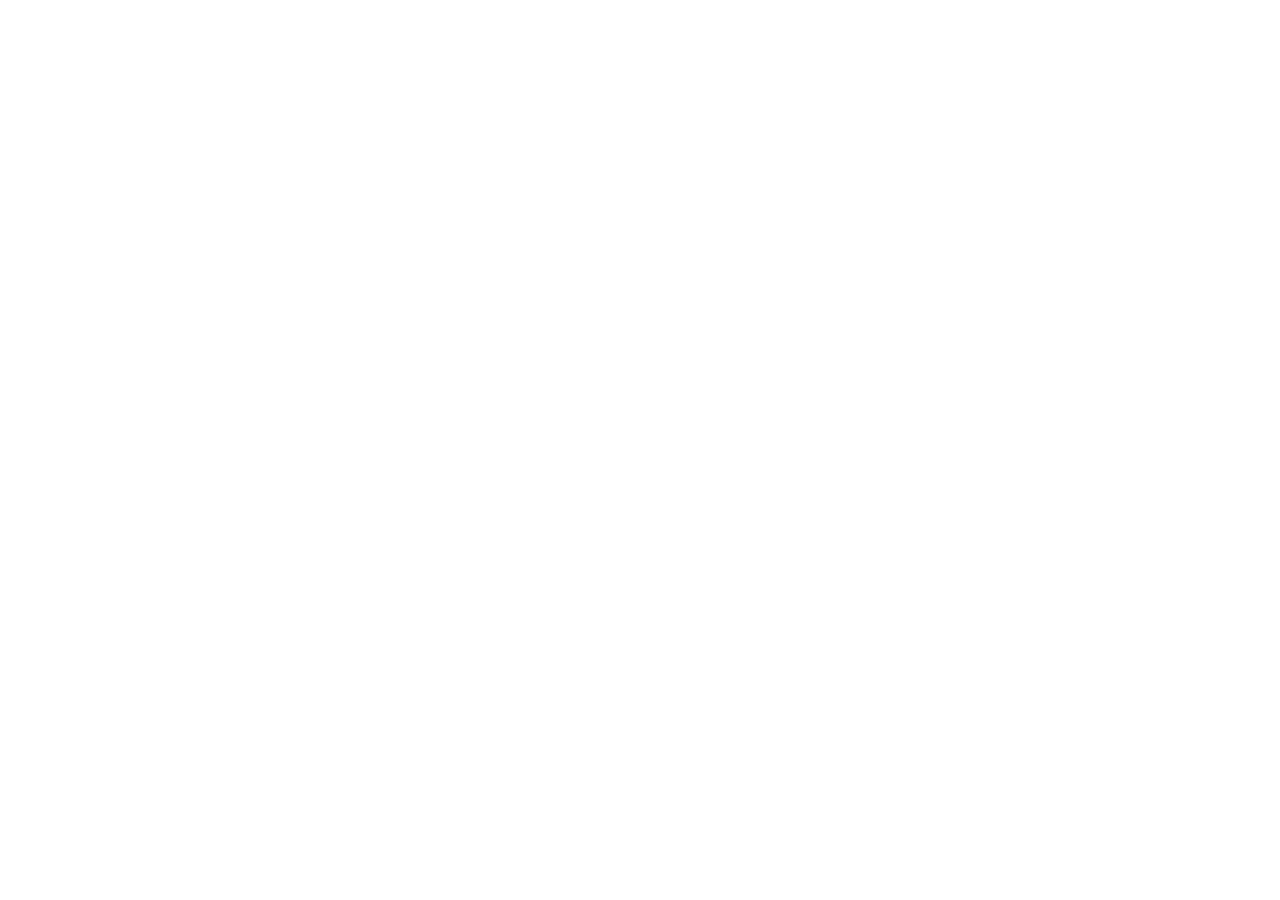
==== commit 3f1e8fb3: "disable navigator" ====
--- a/index.html
+++ b/index.html
@@ -2,16 +2,6 @@
 <html>
 
 <head>
-    <!--
-        Customize the content security policy in the meta tag below as needed.
-        For details, see https://www.html5rocks.com/en/tutorials/security/content-security-policy/
-    -->
-    <meta http-equiv="Content-Security-Policy" content="default-src 'self' http://* https://* 'unsafe-eval'; style-src 'self' 'unsafe-inline'; media-src *; connect-src 'self' http://* https://*">
-
-    <meta name="format-detection" content="telephone=no">
-    <meta name="msapplication-tap-highlight" content="no">
-    <meta name="viewport" content="user-scalable=no, initial-scale=1, maximum-scale=1, minimum-scale=1, width=device-width">
-
     <title>Dotapedia</title>
 
     <link rel="stylesheet" type="text/css" href="libs/onsen/css/onsenui.css" />
@@ -37,7 +27,7 @@
 </head>
 
 <body>
-    <ons-navigator id="navigatorcontrol" page="pages/splitter.html"></ons-navigator>
+    <!--<ons-navigator id="navigatorcontrol" page="pages/splitter.html"></ons-navigator>-->
 </body>
 
-</html>+</html>
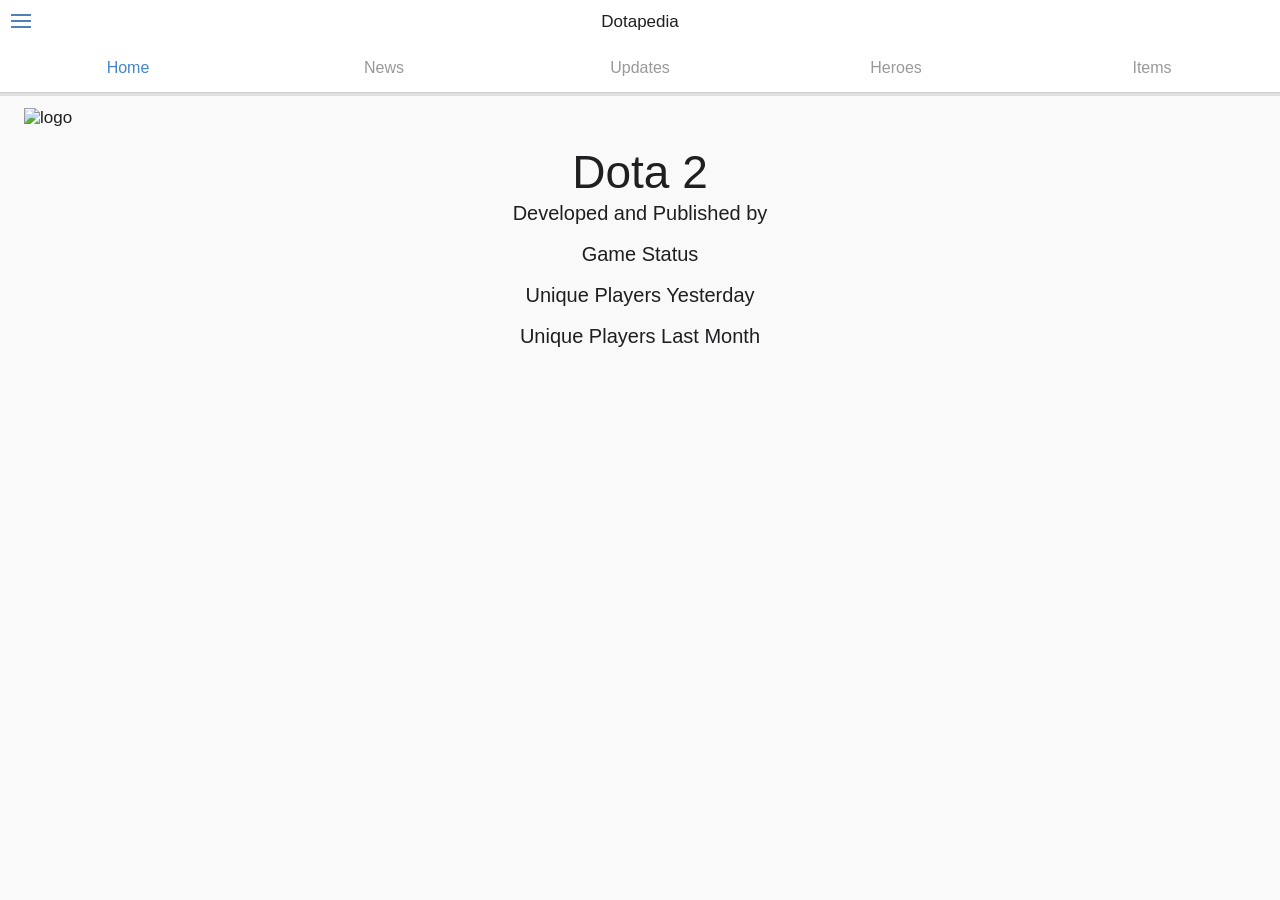
==== commit 12ebea9e: "Update index.html" ====
--- a/index.html
+++ b/index.html
@@ -27,7 +27,7 @@
 </head>
 
 <body>
-    <!--<ons-navigator id="navigatorcontrol" page="pages/splitter.html"></ons-navigator>-->
+    <ons-navigator id="navigatorcontrol" page="pages/splitter.html"></ons-navigator>
 </body>
 
 </html>
--- a/styles/app.css
+++ b/styles/app.css
@@ -268,3 +268,7 @@
     width: 22px;
 }
 
+/* AdSense */
+.google-auto-placed, .adsbygoogle {
+    z-index: 10;
+}
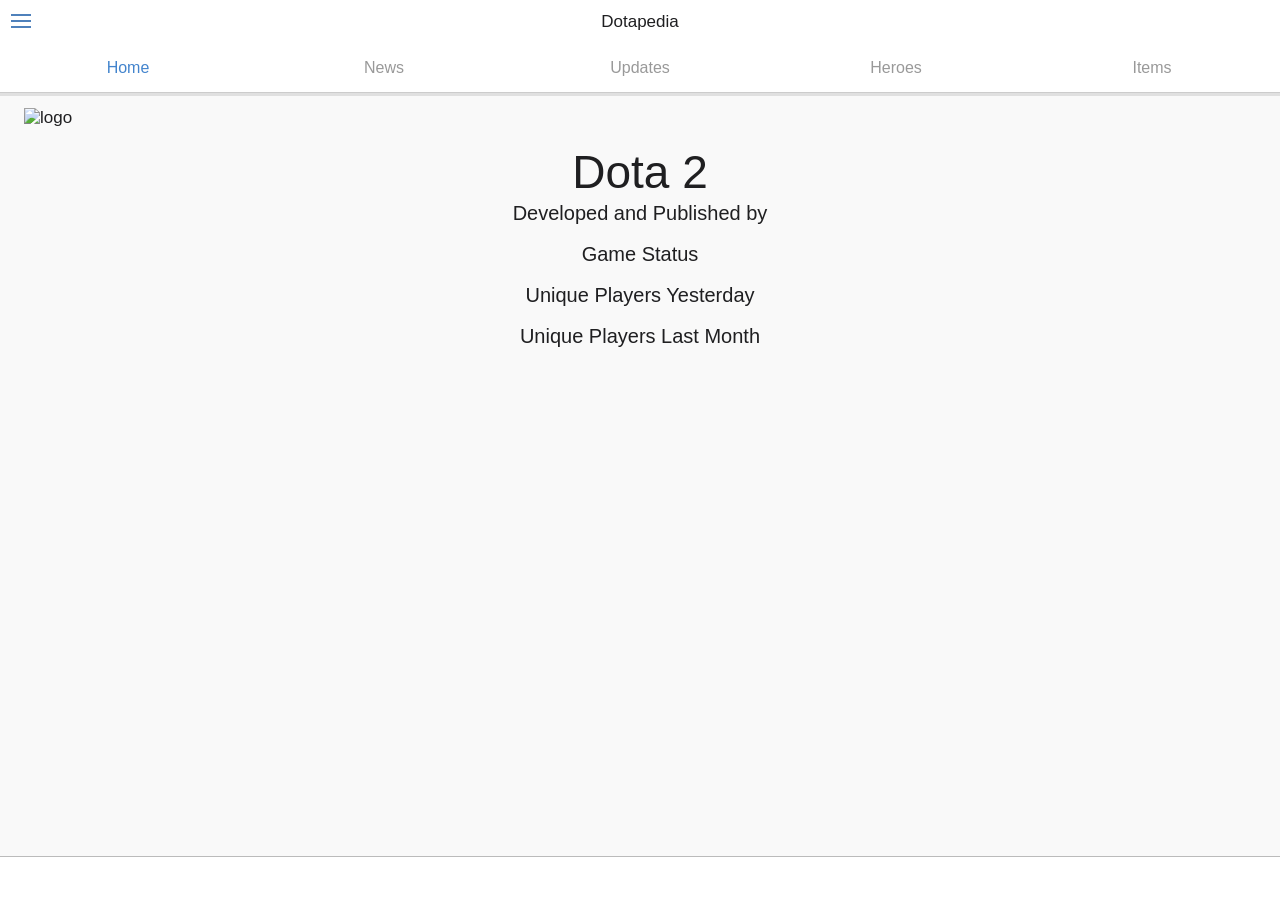
==== commit 10d666ac: "Add files via upload" ====
--- a/index.html
+++ b/index.html
@@ -28,6 +28,14 @@
 
 <body>
     <ons-navigator id="navigatorcontrol" page="pages/splitter.html"></ons-navigator>
+    <ons-bottom-toolbar>
+        <script async src="//pagead2.googlesyndication.com/pagead/js/adsbygoogle.js"></script>
+        <!-- PWA -->
+        <ins class="adsbygoogle" style="display:block" data-ad-client="ca-pub-9345895155624673" data-ad-slot="5523851043" data-ad-format="auto"></ins>
+        <script>
+            (adsbygoogle = window.adsbygoogle || []).push({});
+        </script>
+    </ons-bottom-toolbar>
 </body>
 
-</html>
+</html>
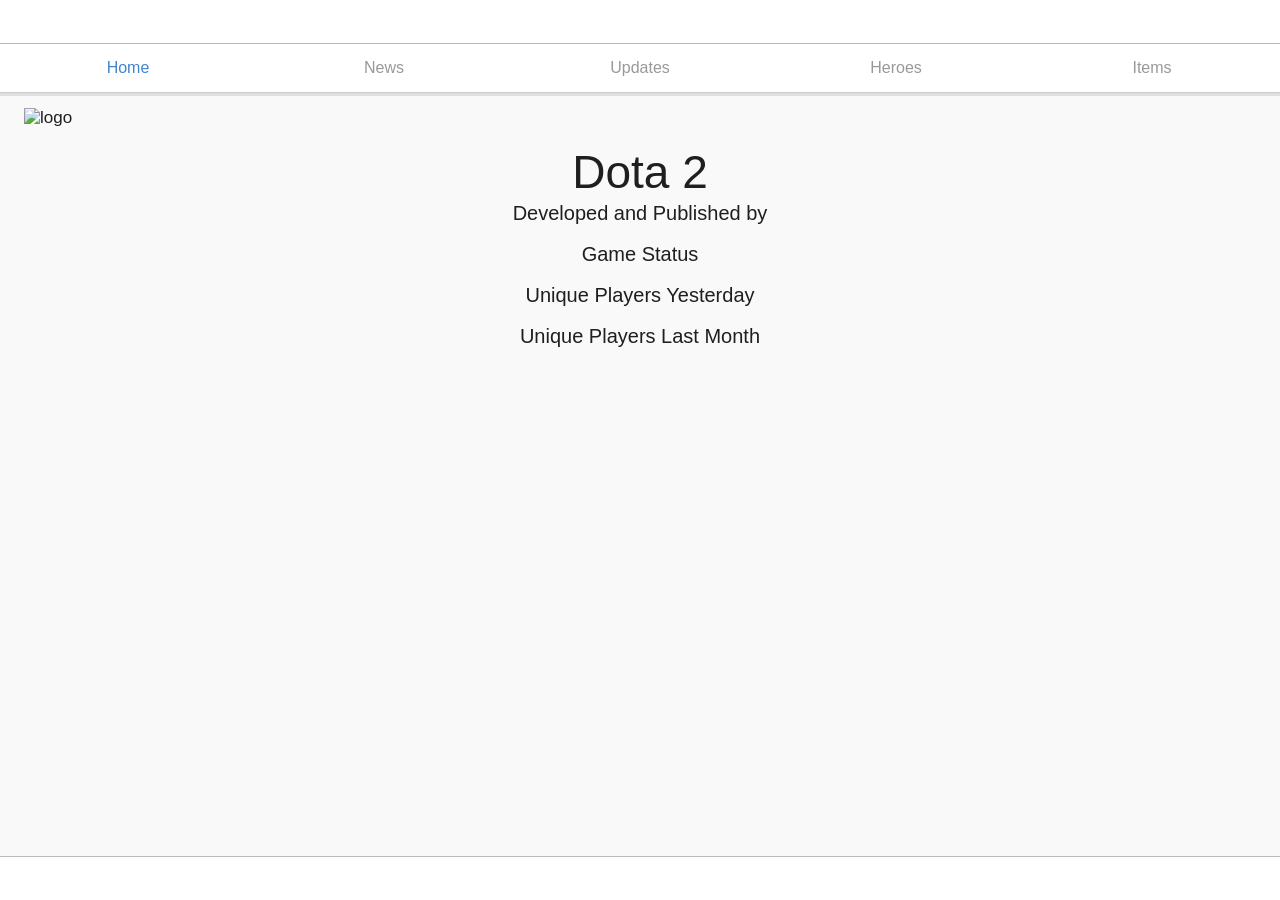
==== commit ca0595a8: "Update index.html" ====
--- a/index.html
+++ b/index.html
@@ -27,6 +27,14 @@
 </head>
 
 <body>
+    <ons-toolbar>
+        <script async src="//pagead2.googlesyndication.com/pagead/js/adsbygoogle.js"></script>
+        <!-- PWA -->
+        <ins class="adsbygoogle" style="display:block" data-ad-client="ca-pub-9345895155624673" data-ad-slot="5523851043" data-ad-format="auto"></ins>
+        <script>
+            (adsbygoogle = window.adsbygoogle || []).push({});
+        </script>
+    </ons-toolbar>
     <ons-navigator id="navigatorcontrol" page="pages/splitter.html"></ons-navigator>
     <ons-bottom-toolbar>
         <script async src="//pagead2.googlesyndication.com/pagead/js/adsbygoogle.js"></script>
@@ -38,4 +46,4 @@
     </ons-bottom-toolbar>
 </body>
 
-</html>+</html>
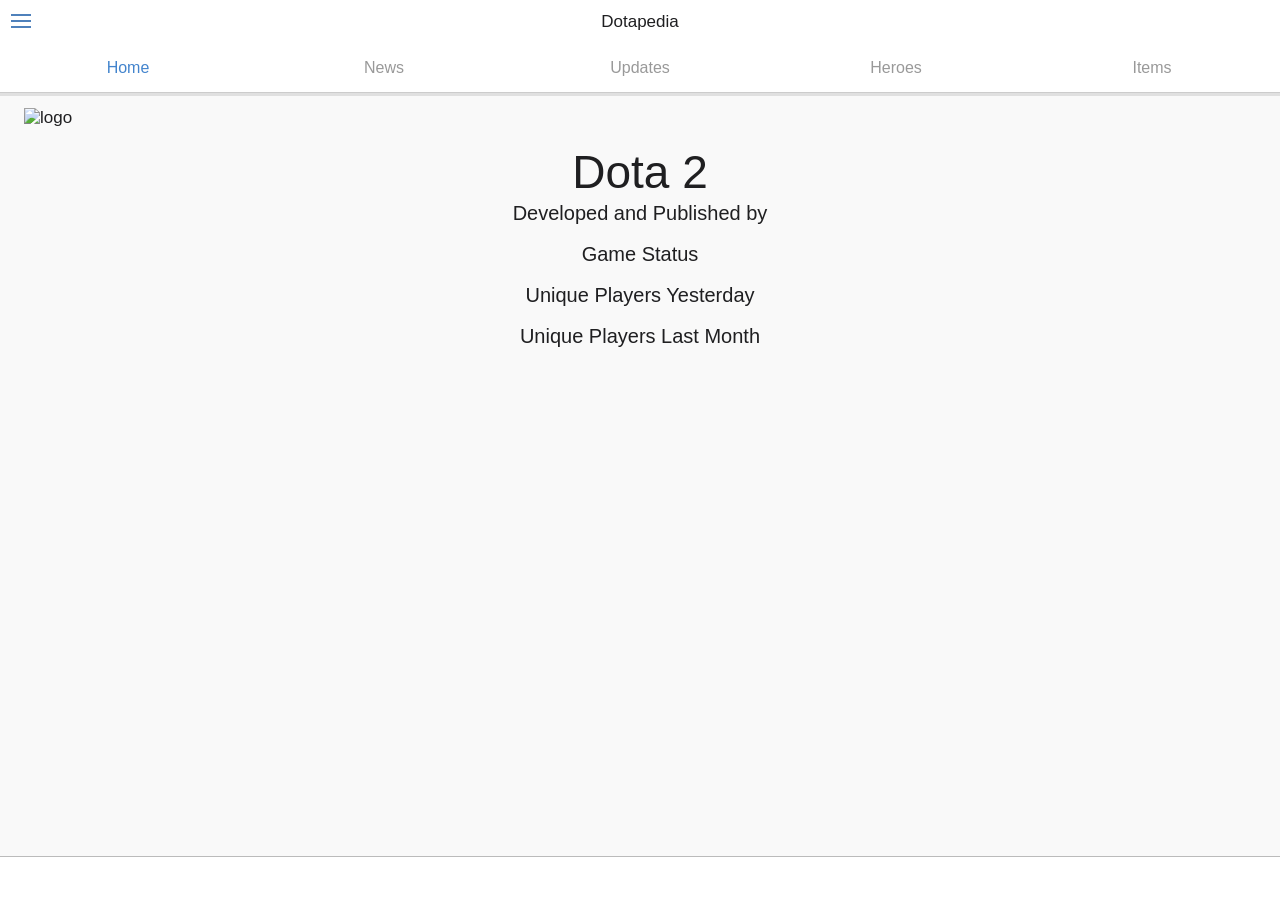
==== commit 4f70047f: "Update index.html" ====
--- a/index.html
+++ b/index.html
@@ -27,22 +27,8 @@
 </head>
 
 <body>
-    <ons-toolbar>
-        <script async src="//pagead2.googlesyndication.com/pagead/js/adsbygoogle.js"></script>
-        <!-- PWA -->
-        <ins class="adsbygoogle" style="display:block" data-ad-client="ca-pub-9345895155624673" data-ad-slot="5523851043" data-ad-format="auto"></ins>
-        <script>
-            (adsbygoogle = window.adsbygoogle || []).push({});
-        </script>
-    </ons-toolbar>
     <ons-navigator id="navigatorcontrol" page="pages/splitter.html"></ons-navigator>
-    <ons-bottom-toolbar>
-        <script async src="//pagead2.googlesyndication.com/pagead/js/adsbygoogle.js"></script>
-        <!-- PWA -->
-        <ins class="adsbygoogle" style="display:block" data-ad-client="ca-pub-9345895155624673" data-ad-slot="5523851043" data-ad-format="auto"></ins>
-        <script>
-            (adsbygoogle = window.adsbygoogle || []).push({});
-        </script>
+    <ons-bottom-toolbar modifier="aligned">
     </ons-bottom-toolbar>
 </body>
 
